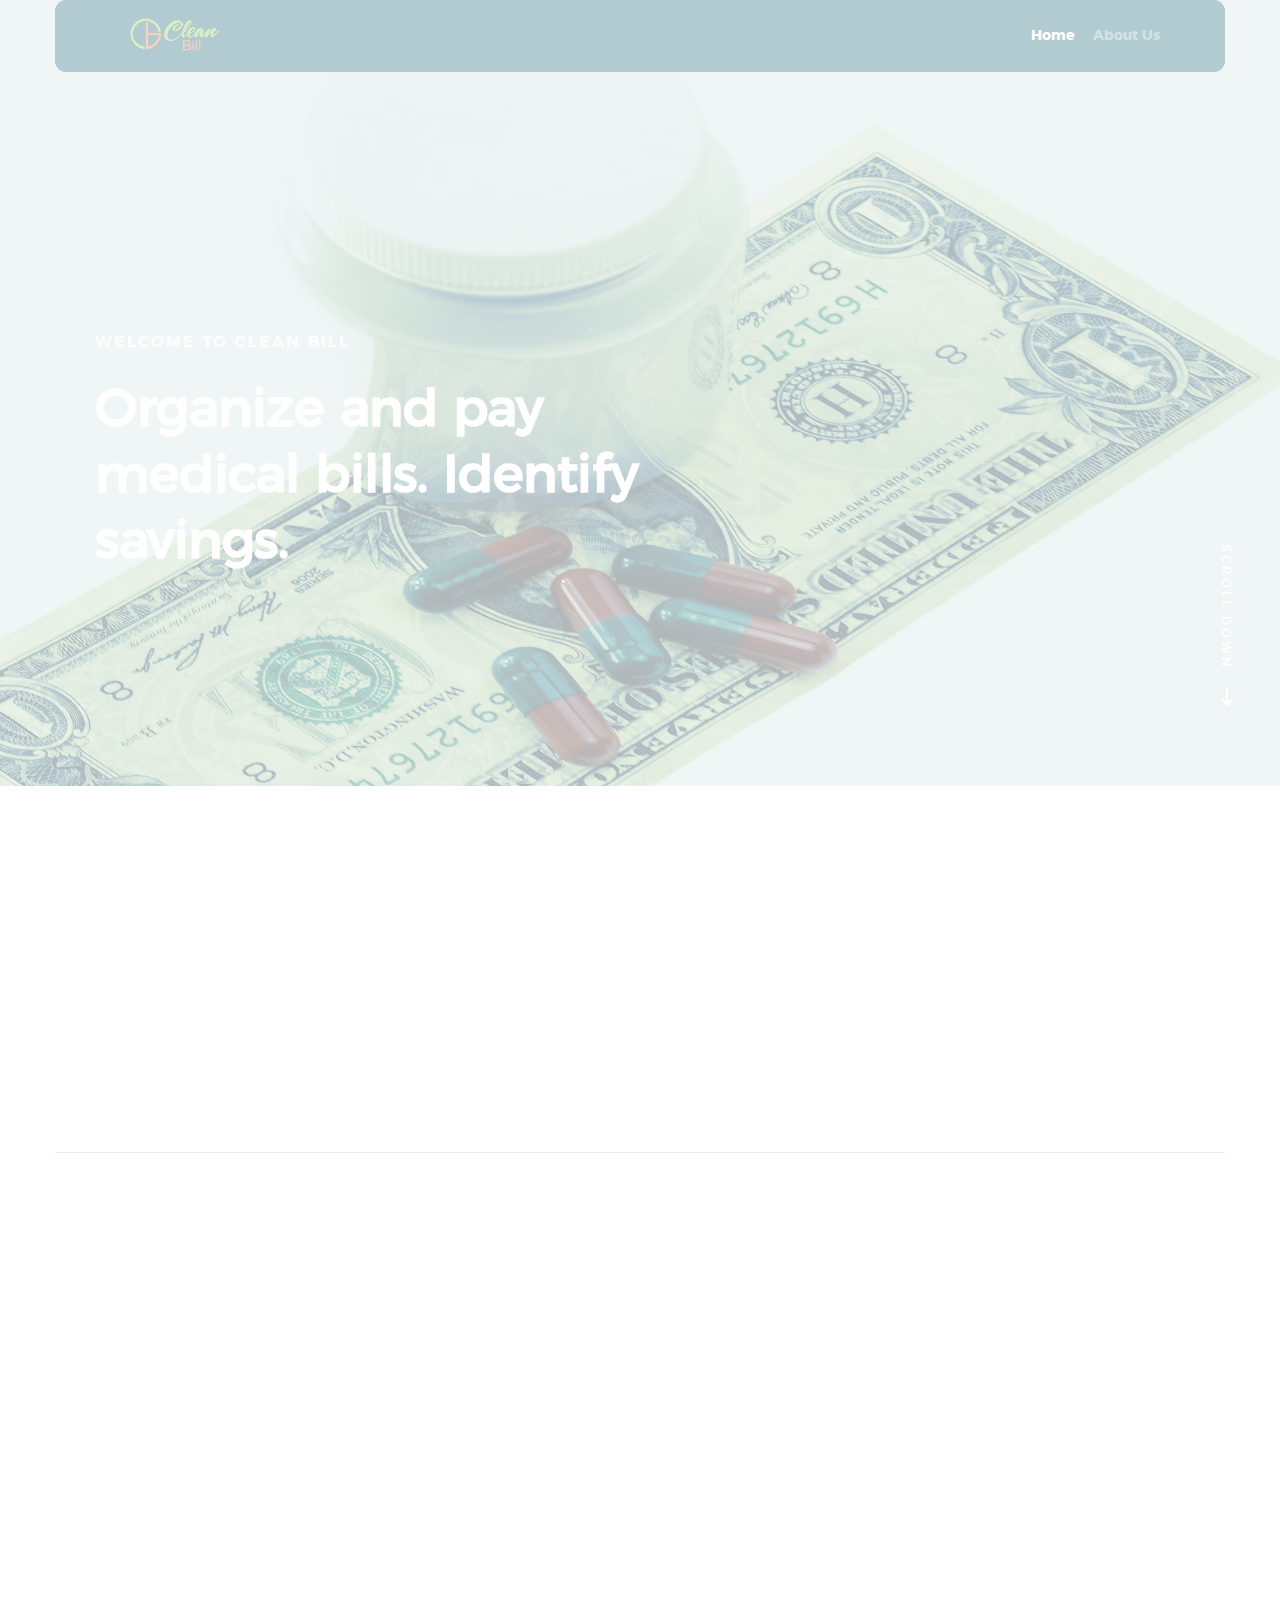
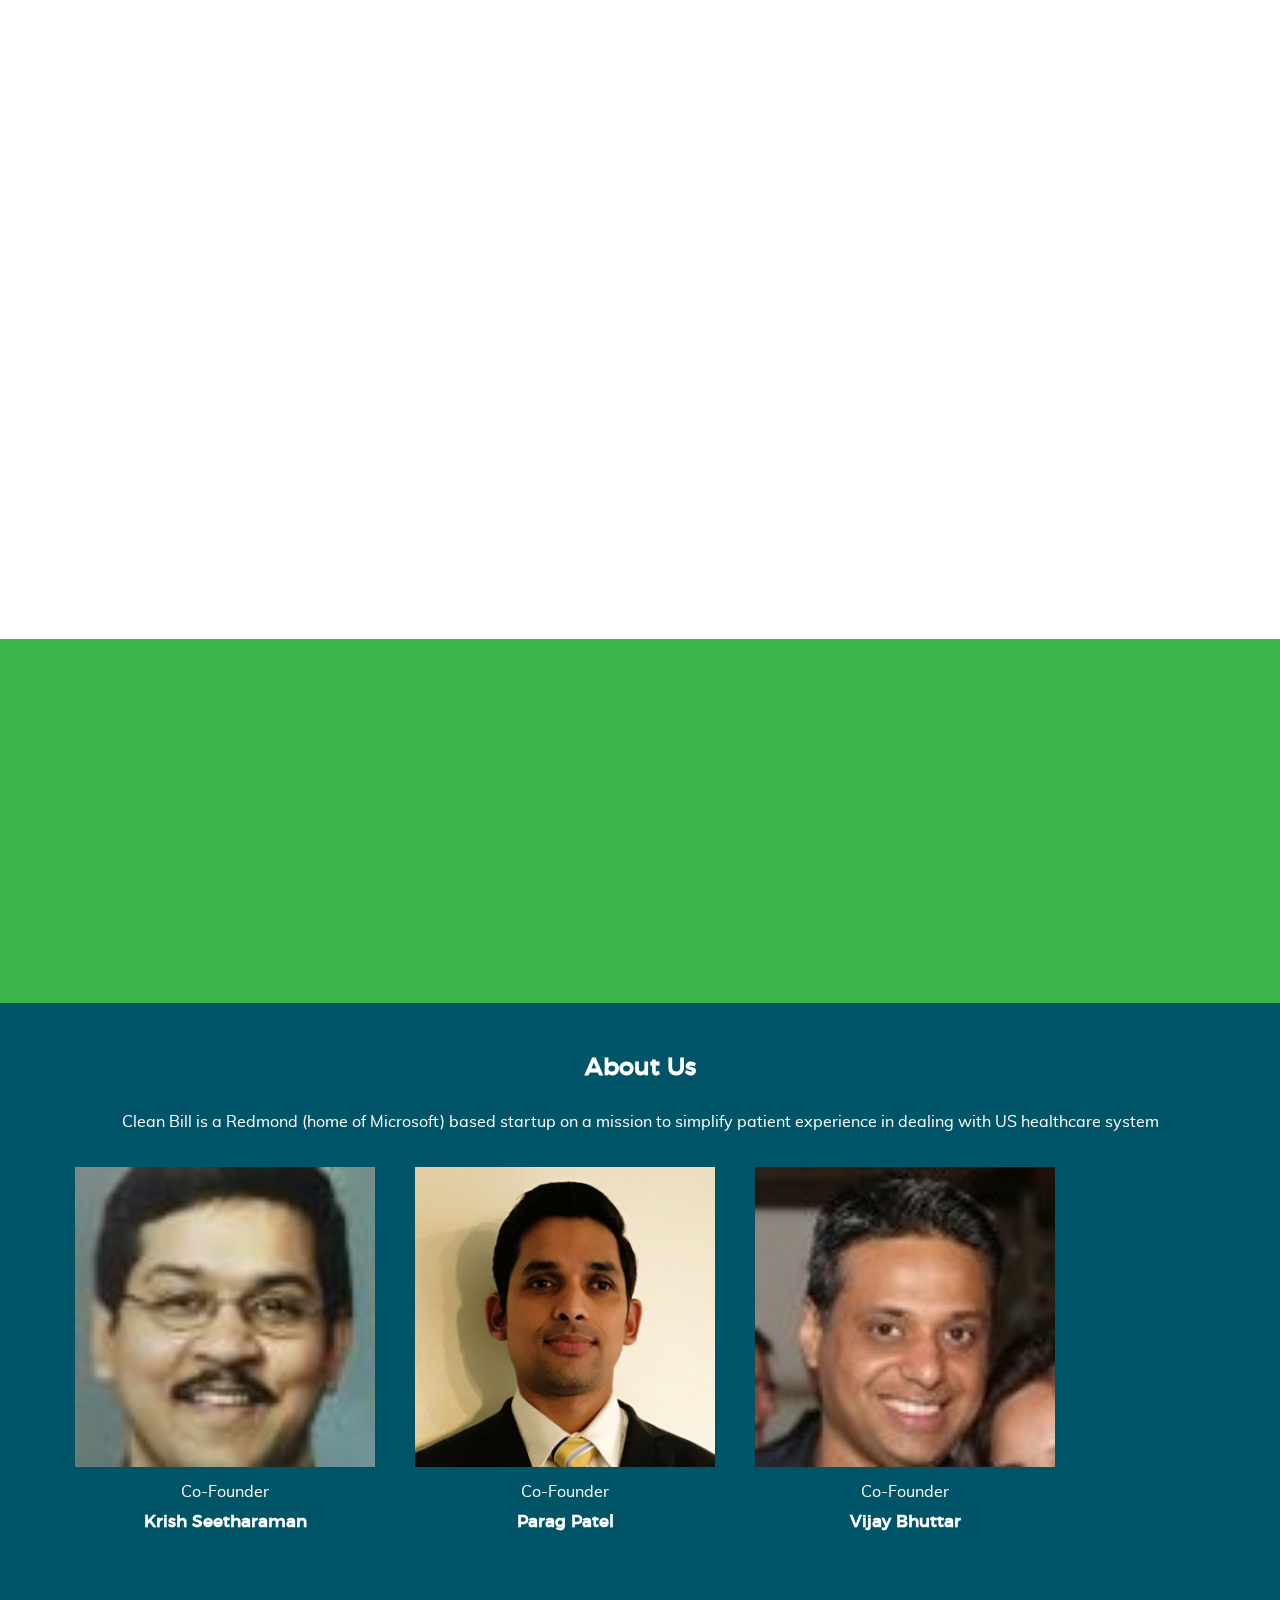
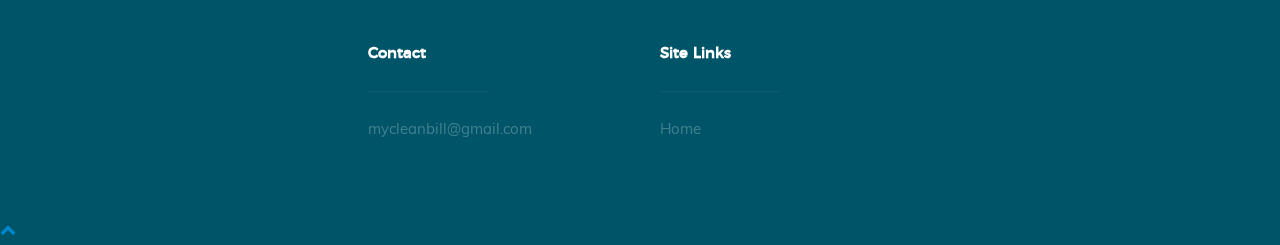
==== public/index.html @ bda6df8d "added images" ====
﻿<!DOCTYPE html>
<!--[if lt IE 9 ]><html class="no-js oldie" lang="en"> <![endif]-->
<!--[if IE 9 ]><html class="no-js oldie ie9" lang="en"> <![endif]-->
<!--[if (gte IE 9)|!(IE)]><!-->
<html class="no-js" lang="en">
<!--<![endif]-->

<head>
    <!-- Global site tag (gtag.js) - Google Analytics -->
    <script async src="https://www.googletagmanager.com/gtag/js?id=UA-142178126-1"></script>
    <script>
        window.dataLayer = window.dataLayer || [];
        function gtag() { dataLayer.push(arguments); }
        gtag('js', new Date());

        gtag('config', 'UA-142178126-1');
    </script>

    <!--- basic page needs
    ================================================== -->
    <meta charset="utf-8">
    <title>Clean Bill: Organize, pay and identify savings in your medical bills</title>
    <meta name="description" content="Clean Bill: Organize, pay and analyze your medical bills">
    <meta name="author" content="MyCleanBill">
    <meta name="image" content="images/cleanbill.png">
    <meta name="url" content="https://www.mycleanbill.com">
    <!-- mobile specific metas
    ================================================== -->
    <meta name="viewport" content="width=device-width, initial-scale=1">
    <!-- CSS
    ================================================== -->
    <link rel="stylesheet" href="css/base.css">
    <link rel="stylesheet" href="css/vendor.css">
    <link rel="stylesheet" href="css/main.css">
    <link rel="stylesheet" href="css/font-awesome/css/font-awesome.min.css">

      <!-- Libraries CSS Files -->
  <link href="lib/owlcarousel/assets/owl.carousel.min.css" rel="stylesheet">
  <link href="lib/owlcarousel/assets/owl.theme.default.min.css" rel="stylesheet">
  <link href="lib/font-awesome/css/font-awesome.min.css" rel="stylesheet">
  <link href="lib/animate/animate.min.css" rel="stylesheet">
  <link href="lib/modal-video/css/modal-video.min.css" rel="stylesheet">

    <!-- script
    ================================================== -->
    <script src="js/modernizr.js"></script>
    <script src="js/pace.min.js"></script>
    <!-- favicons
    ================================================== -->
    <link rel="shortcut icon" href="favicon.ico" type="image/x-icon">
    <link rel="icon" href="favicon.ico" type="image/x-icon">

</head>

<body id="top">

    <!-- header 
   ================================================== -->
   <header id="header" class="row">   

   		<div class="header-logo">
	        <a href="index.html">MyCleanBill</a>
	    </div>

	   	<nav id="header-nav-wrap">
			<ul class="header-main-nav">
				<li class="current"><a class="smoothscroll"  href="#home" title="home">Home</a></li>
                <li><a class="smoothscroll"  href="#team" title="aboutcleanbill">About Us</a></li>
				<!--<li><a class="smoothscroll"  href="#pricing" title="pricing">Pricing</a></li>-->
				<!--<li><a class="smoothscroll"  href="#testimonials" title="testimonials">Testimonials</a></li>-->
				<!-- <li><a class="smoothscroll"  href="#contact" title="Contactus">Contact Us</a></li> -->
			</ul>

<!--             <a href="https://forms.gle/dJyHMeqd5N38thSCA" title="submit" class="button button-primary cta">Submit Bill</a>
 -->		</nav>

		<a class="header-menu-toggle" href="#"><span>Menu</span></a>    	
   	
   </header> <!-- /header -->


   <!-- home
   ================================================== -->
   <section id="home" data-parallax="scroll" data-image-src="images/banner_image.jpg" data-natural-width=2000 data-natural-height=1000>

        <div class="overlay"></div>
        <div class="home-content">        

            <div class="row contents">                     
                <div class="home-content-left">

                    <h3 data-aos="fade-up">Welcome to Clean Bill</h3>

                    <h1 data-aos="fade-up">
                        Organize and pay medical bills. Identify<br>
                        savings. <br>
                    </h1>

                    <!--<div class="buttons" data-aos="fade-up">
                        <a href="#download" class="smoothscroll button stroke">
                            <span class="icon-circle-down" aria-hidden="true"></span>
                            Download App
                        </a>
                        <a href="http://player.vimeo.com/video/14592941?title=0&amp;byline=0&amp;portrait=0&amp;color=39b54a" data-lity class="button stroke">-->
                            <!--<span class="icon-play" aria-hidden="true"></span>
                            <!--Watch Video
                        </a>
                    </div>                                         
                -->

                </div>

                <div class="home-image-right">
                    <!--<img src="images/app-470@2x.png"
                        srcset="images/app-470@2x.png 1x, images/app-940@2x.png 2x"
                        data-aos="fade-up">
                        -->
                </div>
            </div>

        </div> <!-- end home-content -->

        <ul class="home-social-list">
     <!--        <li>
                <a href="https://www.facebook.com/golobuy/"><i class="fa fa-facebook-square"></i></a>
            </li>
            <li>
                <a href="https://www.linkedin.com/company/golobuy/about/"><i class="fa fa-linkedin-square"></i></a>
            </li> -->
            <!--<li>-->
                <!--<a href="#"><i class="fa fa-twitter"></i></a>-->
            <!--</li>-->
            <!--<li>-->
                <!--<a href="#"><i class="fa fa-instagram"></i></a>-->
            <!--</li>-->
            <!--<li>-->
                <!--<a href="#"><i class="fa fa-youtube-play"></i></a>-->
            <!--</li>-->
        </ul>
        <!-- end home-social-list -->

        <div class="home-scrolldown">
            <a href="#about" class="scroll-icon smoothscroll">
                <span>Scroll Down</span>
                <i class="icon-arrow-right" aria-hidden="true"></i>
            </a>
        </div>

    </section> <!-- end home -->  


    <!-- about
    ================================================== -->
    
    <section id="about">

        <div class="row about-intro">

            <div class="col-four">
                <h1 class="intro-header" data-aos="fade-up">Stay on top of your medical bills</h1>
            </div>
            <div class="col-eight">
                <p class="lead" data-aos="fade-up">
                    Clean Bill is an easy to use website to help you organize and pay bills. It also helps identify savings
                </p>
            </div>                       
            
        </div>

        <div class="row about-features">

            <div class="features-list block-1-3 block-m-1-2 block-mob-full group">

                <div class="bgrid feature" data-aos="fade-up">	

                    <span class="icon"><i class="icon-invoice"></i></span>            

                    <div class="service-content">	

                        <h3>Organize</h3>

                        <p>
                            Organize your medical bills so you don't have to remember when they are due. Plan your bill payments in advance. 
                        </p>
                        
                    </div> 	         	 

                </div> <!-- /bgrid -->

                <div class="bgrid feature" data-aos="fade-up">	

                        <span class="icon"><i class="icon-bank-note"></i></span>                          

                        <div class="service-content">
                            <h3>Pay </h3>
                            <p>
                                Pay your doctor, hospital and lab bills with the click of a button
                            </p>

                        </div>	                          

                </div> <!-- /bgrid -->

                <div class="bgrid feature" data-aos="fade-up">

                    <span class="icon"><i class="icon-dollar"></i></span>		            

                    <div class="service-content">
                        <h3>Save</h3>
                        <p>
                            Identify $$$ saving opportunities using our machine learning algorithms
                        </p>

                    </div> 	            	               

                </div> <!-- /bgrid -->

<!--                 <div class="bgrid feature" data-aos="fade-up">

                    <span class="icon"><i class="icon-file"></i></span>	              

                    <div class="service-content">
                        <h3>On time payment</h3>
                        <p>
                            Scan your bills and send it to us. We will help you pay your bills.
                        </p>

                    </div>                

                </div> 

                <div class="bgrid feature" data-aos="fade-up">

                    <span class="icon"><i class="icon-sliders"></i></span>	            

                    <div class="service-content">
                        <h3>On time payment</h3>
                        <p>
                            Scan your bills and send it to us. We will help you pay your bills.
                        </p>
                    </div>	       -->         

         <!--        </div> 

                <div class="bgrid feature" data-aos="fade-up">

                    <span class="icon"><i class="icon-gift"></i></span>	   	           

                    <div class="service-content">
                        <h3>On time payment</h3>
                        <p>
                            Scan your bills and send it to us. We will help you pay your bills.
                        </p>

                    </div>	               

                </div> --> 

            </div> <!-- end features-list -->

        </div> <!-- end about-features -->

        <div class="row about-how">
          
            <h1 class="intro-header" data-aos="fade-up">How Clean Bill Works?</h1>

            <div class="about-how-content" data-aos="fade-up">
                <div class="about-how-steps block-1-2 block-tab-full group">

                    <div class="bgrid step" data-item="1">
                        <h3>Sign Up</h3>
                        <p>
                            Sign up using our secured HIPAA compliant website
                        </p> 
                    </div>

                    <div class="bgrid step" data-item="2">
                        <h3>Upload bills</h3>
                        <p>
                            Upload bills on our website or scan and email bills using your smartphone  
                        </p> 
                    </div>               
               
                    <div class="bgrid step" data-item="3">
                        <h3>Pay bills</h3>
                        <p>
                            Get reminders and pay bills using our secured payment gateway
                        </p> 
                    </div>

                    <div class="bgrid step" data-item="4">
                        <h3>Analyze bills</h3>
                        <p>
                            Allow our machine learning algorithms to analyze your bills and identify $$$ savings  
                        </p> 
                    </div>  

                </div>           
           </div> <!-- end about-how-content -->

        </div> <!-- end about-how -->

        <div class="row about-bottom-image">

          <!-- <img src="images/app-screens-1200@2x.png"
                srcset="images/app-screens-600@2x.png 600w,
                        images/app-screens-1200@2x.png 1200w,
                        images/app-screens-2800@2x.png 2800w"
                sizes="(max-width: 2800px) 100vw, 2800px"
                alt="App Screenshots" data-aos="fade-up">
              -->
        </div>  <!-- end about-bottom-image -->       
        
    </section> <!-- end about -->
    

    <!-- download
    ================================================== -->
    <section id="download">

        <div class="row">
            <div class="col-full">
                <h1 class="intro-header"  data-aos="fade-up">Try It Today!</h1>

                <p class="lead" data-aos="fade-up">Contact us at mycleanbill@gmail.com to become an early adopter</p>
      <!--           <ul class="download-badges">
                    <li><a href="https://play.google.com/store/apps/details?id=com.golobuy.customerapp&hl=en" title="" class="badge-googleplay" data-aos="fade-up">Google Play Store</a></li>
                </ul> -->

            </div>
        </div>

    </section> <!-- end download -->    

    <section id="team" class="padd-section text-center fadeInUp">

        <div class="row">
          <div  style="color: white; padding-top: 50px;" class="section-title text-center">
    
            <h2 style="color: white">About Us</h2>
            <p class="separator">Clean Bill is a Redmond (home of Microsoft) based startup on a mission to simplify patient experience in dealing with US healthcare system</p>
    
          </div>
        </div>
    
        <div class="container">
          <div class="row">
    
            <div class="col-md-6 col-md-4 col-lg-3">
              <div class="team-block bottom">
                <img style="width:300px;" src="images/team/krish.jpeg" class="img-responsive" alt="img">
                <div class="team-content">
                  <!-- <ul class="list-unstyled">
                    <li><a href="#"><i class="fa fa-facebook"></i></a></li>
                    <li><a href="#"><i class="fa fa-twitter"></i></a></li>
                    <li><a href="#"><i class="fa fa-linkedin"></i></a></li>
                  </ul> -->
                  <span style="color: white">Co-Founder</span>
                  <h4  style="color: white">Krish Seetharaman</h4>
                </div>
              </div>
            </div>
    
           <div class="col-md-6 col-md-4 col-lg-3">
              <div class="team-block bottom">
                <img style="width:300px;"  src="images/team/parag.jpeg" class="img-responsive" alt="img">
                <div class="team-content">
                  <!-- <ul class="list-unstyled">
                    <li><a href="#"><i class="fa fa-facebook"></i></a></li>
                    <li><a href="#"><i class="fa fa-twitter"></i></a></li>
                    <li><a href="#"><i class="fa fa-linkedin"></i></a></li>
                  </ul> -->
                  <span  style="color: white">Co-Founder</span>
                  <h4  style="color: white">Parag Patel</h4>
                </div>
              </div>
            </div>
    
            <div class="col-md-6 col-md-4 col-lg-3">
              <div class="team-block bottom">
                <img  style="width:300px;" src="images/team/vijay.jpeg" class="img-responsive" alt="img">
                <div class="team-content">
                  <!-- <ul class="list-unstyled">
                    <li><a href="#"><i class="fa fa-facebook"></i></a></li>
                    <li><a href="#"><i class="fa fa-twitter"></i></a></li>
                    <li><a href="#"><i class="fa fa-linkedin"></i></a></li>
                  </ul> -->
                  <span  style="color: white">Co-Founder</span>
                  <h4  style="color: white">Vijay Bhuttar</h4>
                </div>
              </div>
            </div>  
          </div>
        </div>
      </section>

    <!-- footer
    ================================================== -->
    <footer>

        <div class="footer-main">
            <div class="row">  

                <div class="col-three md-1-3 tab-full footer-info">            

                    <!-- <div class="footer-logo"></div> -->
                    
                    <ul class="footer-social-list">
                <!--         <li>
                            <a href="https://www.facebook.com/golobuy/"><i class="fa fa-facebook-square"></i></a>
                        </li>
                        <li>
                            <a href="https://www.linkedin.com/company/golobuy/about/"><i class="fa fa-linkedin-square"></i></a>
                        </li> -->
                        <!--<li>-->
                            <!--<a href="#"><i class="fa fa-behance"></i></a>-->
                        <!--</li>-->
                        <!--<li>-->
                            <!--<a href="#"><i class="fa fa-dribbble"></i></a>-->
                        <!--</li>-->
                        <!--<li>-->
                            <!--<a href="#"><i class="fa fa-instagram"></i></a>-->
                        <!--</li>-->
                    </ul>
                    
                    
                </div> <!-- end footer-info -->

                <div class="col-three md-1-3 tab-1-2 mob-full footer-contact">

                    <h4>Contact</h4>

<!--                     <p>
                    15446 Bel Red Road Ste#450 <br>
                    Redmond WA 98052<br>
                    </p>
 -->
                    <p>
                    mycleanbill@gmail.com <br>
                    <!--Fax: (+63) 555 0100    -->
                    </p>                    

                </div> <!-- end footer-contact -->

                <div class="col-two md-1-3 tab-1-2 mob-full footer-site-links">

                    <h4>Site Links</h4>

                    <ul class="list-links">
                        <li><a href="index.html#home">Home</a></li>
 <!--                        <li><a href="index.html#about">About app</a></li>
                        <li><a href="index.html#download">Download</a></li> -->
                        <!--<li><a href="#">FAQ</a></li>-->
                        <!--<li><a href="#">Terms</a></li>-->
                        <!--<li><a href="https://app.termly.io/document/terms-and-conditions/97067fe7-caa4-4d41-8c0e-9d75428103f1">Privacy Policy</a></li>-->
                    </ul>

                </div> <!-- end footer-site-links -->
 <!-- end footer-site-links -->
<!--                 <div class="col-four md-1-2 tab-full footer-subscribe">

                    <h4>Disclaimer</h4>

                    <p>We are a start-up based in Redmond</p>

                    <div class="subscribe-form"> -->


                        <!--<li>-->
                            <!-- <a href="https://forms.gle/dJyHMeqd5N38thSCA"><i class="button button-primary">Contact us Form</i></a> -->
                        <!--</li>-->
                        <!--<form id="mc-form" class="group" novalidate="true">-->

                            <!--<input type="email" value="" name="EMAIL" class="email" id="mc-email" placeholder="Email Address" required=""> -->
                <!---->
                            <!--<input type="submit" name="subscribe" value="Submit">-->
                <!---->
                            <!--<label for="mc-email" class="subscribe-message"></label>-->
                <!---->
                        <!--</form>-->
<!-- 
                    </div>	      		
                            
                </div>  --><!-- end footer-subscribe -->         

            </div> <!-- /row -->
        </div> <!-- end footer-main -->


      <!--<div class="footer-bottom">-->

      	<!--<div class="row">-->

      		<!--<div class="col-twelve">-->
	      		<!--<div class="copyright">-->
		         	<!--<span>© Copyright Dazzle 2018.</span> -->
		         	<!--<span>Design by <a href="http://www.styleshout.com/">styleshout</a></span>		         	-->
		         <!--</div>-->

		         <!--<div id="go-top">-->
		            <!--<a class="smoothscroll" title="Back to Top" href="#top"><i class="icon-arrow-up"></i></a>-->
		         <!--</div>         -->
	      	<!--</div>-->

      	<!--</div> &lt;!&ndash; end footer-bottom &ndash;&gt;     	-->

      </div>

    </footer>

    <div id="preloader"> 
    	<div id="loader"></div>
    </div>  

    <a href="#" class="back-to-top"><i class="fa fa-chevron-up"></i></a>

  <!-- JavaScript Libraries -->
  <script src="lib/jquery/jquery-migrate.min.js"></script>
  <script src="lib/bootstrap/js/bootstrap.bundle.min.js"></script>
  <script src="lib/superfish/hoverIntent.js"></script>
  <script src="lib/superfish/superfish.min.js"></script>
  <script src="lib/easing/easing.min.js"></script>
  <script src="lib/modal-video/js/modal-video.js"></script>
  <script src="lib/owlcarousel/owl.carousel.min.js"></script>
  <script src="lib/wow/wow.min.js"></script>
  <!-- Contact Form JavaScript File -->
  <script src="contactform/contactform.js"></script>


    <!-- Java Script
    ================================================== -->
    <script src="js/jquery-2.1.3.min.js"></script>
    <script src="js/plugins.js"></script>
    <script src="js/main.js"></script>

</body>

</html>
---- public/css/base.css ----
/* =================================================================== 
 *
 *  Dazzle v1.0 Base Stylesheet
 *  04-27-2017
 *  ------------------------------------------------------------------
 *
 *  TOC:
 *  01. reset 
 *  02. basic/base setup styles
 *  03. grid
 *  04. block grids
 *  05. MISC
 *
 * =================================================================== */


/* ===================================================================
 *  01. reset  
 *  normalize.css v5.0.0 | MIT License | 
 *  github.com/necolas/normalize.css
 *
 * ------------------------------------------------------------------- */

html {
  font-family: sans-serif;
  line-height: 1.15;
  -ms-text-size-adjust: 100%;
  -webkit-text-size-adjust: 100%;
}

body {
  margin: 0;
}

article,
aside,
footer,
header,
nav,
section {
  display: block;
}

h1 {
  font-size: 2em;
  margin: 0.67em 0;
}

figcaption,
figure,
main {
  display: block;
}

figure {
  margin: 1em 40px;
}

hr {
  box-sizing: content-box;
  height: 0;
  overflow: visible;
}

pre {
  font-family: monospace, monospace;
  font-size: 1em;
}

a {
  background-color: transparent;
  -webkit-text-decoration-skip: objects;
}

a:active,
a:hover {
  outline-width: 0;
}

abbr[title] {
  border-bottom: none;
  text-decoration: underline;
  text-decoration: underline dotted;
}

b,
strong {
  font-weight: inherit;
}

b,
strong {
  font-weight: bolder;
}

code,
kbd,
samp {
  font-family: monospace, monospace;
  font-size: 1em;
}

dfn {
  font-style: italic;
}

mark {
  background-color: #ff0;
  color: #005468;
}

small {
  font-size: 80%;
}

sub,
sup {
  font-size: 75%;
  line-height: 0;
  position: relative;
  vertical-align: baseline;
}

sub {
  bottom: -0.25em;
}

sup {
  top: -0.5em;
}

audio,
video {
  display: inline-block;
}

audio:not([controls]) {
  display: none;
  height: 0;
}

img {
  border-style: none;
}

svg:not(:root) {
  overflow: hidden;
}

button,
input,
optgroup,
select,
textarea {
  font-family: sans-serif;
  font-size: 100%;
  line-height: 1.15;
  margin: 0;
}

button,
input {
  overflow: visible;
}

button,
select {
  text-transform: none;
}

button,
html [type="button"],
[type="reset"],
[type="submit"] {
  -webkit-appearance: button;
}

button::-moz-focus-inner,
[type="button"]::-moz-focus-inner,
[type="reset"]::-moz-focus-inner,
[type="submit"]::-moz-focus-inner {
  border-style: none;
  padding: 0;
}

button:-moz-focusring,
[type="button"]:-moz-focusring,
[type="reset"]:-moz-focusring,
[type="submit"]:-moz-focusring {
  outline: 1px dotted ButtonText;
}

fieldset {
  border: 1px solid #c0c0c0;
  margin: 0 2px;
  padding: 0.35em 0.625em 0.75em;
}

legend {
  box-sizing: border-box;
  color: inherit;
  display: table;
  max-width: 100%;
  padding: 0;
  white-space: normal;
}

progress {
  display: inline-block;
  vertical-align: baseline;
}

textarea {
  overflow: auto;
}

[type="checkbox"],
[type="radio"] {
  box-sizing: border-box;
  padding: 0;
}

[type="number"]::-webkit-inner-spin-button,
[type="number"]::-webkit-outer-spin-button {
  height: auto;
}

[type="search"] {
  -webkit-appearance: textfield;
  outline-offset: -2px;
}

[type="search"]::-webkit-search-cancel-button,
[type="search"]::-webkit-search-decoration {
  -webkit-appearance: none;
}

::-webkit-file-upload-button {
  -webkit-appearance: button;
  font: inherit;
}

details,
menu {
  display: block;
}

summary {
  display: list-item;
}

canvas {
  display: inline-block;
}

template {
  display: none;
}

[hidden] {
  display: none;
}


/* ===================================================================
 *  02. basic/base setup styles - (_basic.scss)
 *
 * ------------------------------------------------------------------- */

html {
  font-size: 62.5%;
  box-sizing: border-box;
}

*,
*::before,
*::after {
  box-sizing: inherit;
}

body {
  font-weight: normal;
  line-height: 1;
  text-rendering: optimizeLegibility;
  word-wrap: break-word;
  -webkit-overflow-scrolling: touch;
  -webkit-text-size-adjust: none;
}

body,
input,
button {
  -moz-osx-font-smoothing: grayscale;
  -webkit-font-smoothing: antialiased;
}


/* ------------------------------------------------------------------- 
 * Media - (_basic.scss)
 * ------------------------------------------------------------------- */

img,
video {
  max-width: 100%;
  height: auto;
}


/* ------------------------------------------------------------------- 
 * Typography resets - (_basic.scss)
 * ------------------------------------------------------------------- */

div, dl, dt, dd, ul, ol, li, h1, h2, h3, h4, h5, h6, pre, form, p, blockquote, th, td {
  margin: 0;
  padding: 0;
}

h1, h2, h3, h4, h5, h6 {
  -webkit-font-variant-ligatures: common-ligatures;
  -moz-font-variant-ligatures: common-ligatures;
  font-variant-ligatures: common-ligatures;
  text-rendering: optimizeLegibility;
}

em,
i {
  font-style: italic;
  line-height: inherit;
}

strong,
b {
  font-weight: bold;
  line-height: inherit;
}

small {
  font-size: 60%;
  line-height: inherit;
}

ol,
ul {
  list-style: none;
}

li {
  display: block;
}


/* ------------------------------------------------------------------- 
 * links - (_basic.scss)
 * ------------------------------------------------------------------- */

a {
  text-decoration: none;
  line-height: inherit;
}

a img {
  border: none;
}


/* ------------------------------------------------------------------- 
 * inputs - (_basic.scss)
 * ------------------------------------------------------------------- */

fieldset {
  margin: 0;
  padding: 0;
}

input[type="email"],
input[type="number"],
input[type="search"],
input[type="text"],
input[type="tel"],
input[type="url"],
input[type="password"],
textarea {
  -webkit-appearance: none;
  -moz-appearance: none;
  -ms-appearance: none;
  -o-appearance: none;
  appearance: none;
}


/* ===================================================================
 *  03. grid - (_grid.scss)
 *
 * ------------------------------------------------------------------- */

.row {
  width: 94%;
  max-width: 1170px;
  margin: 0 auto;
}

.row:after {
  content: "";
  display: table;
  clear: both;
}

.row .row {
  width: auto;
  max-width: none;
  margin-left: -20px;
  margin-right: -20px;
}

[class*="col-"],
.bgrid {
  float: left;
}

[class*="col-"]+[class*="col-"].end {
  float: right;
}

[class*="col-"] {
  padding: 0 20px;
}

.col-one {
  width: 8.33333%;
}

.col-two,
.col-1-6 {
  width: 16.66667%;
}

.col-three,
.col-1-4 {
  width: 25%;
}

.col-four,
.col-1-3 {
  width: 33.33333%;
}

.col-five {
  width: 41.66667%;
}

.col-six,
.col-1-2 {
  width: 50%;
}

.col-seven {
  width: 58.33333%;
}

.col-eight,
.col-2-3 {
  width: 66.66667%;
}

.col-nine,
.col-3-4 {
  width: 75%;
}

.col-ten,
.col-5-6 {
  width: 83.33333%;
}

.col-eleven {
  width: 91.66667%;
}

.col-twelve,
.col-full {
  width: 100%;
}


/* ------------------------------------------------------------------- 
 * medium size devices - (_grid.scss)
 * ------------------------------------------------------------------- */

@media only screen and (max-width: 1024px) {
  .row .row {
    margin-left: -18px;
    margin-right: -18px;
  }
  [class*="col-"] {
    padding: 0 18px;
  }
  .md-two,
  .md-1-6 {
    width: 16.66667%;
  }
  .md-one {
    width: 8.33333%;
  }
  .md-three,
  .md-1-4 {
    width: 25%;
  }
  .md-four,
  .md-1-3 {
    width: 33.33333%;
  }
  .md-five {
    width: 41.66667%;
  }
  .md-six,
  .md-1-2 {
    width: 50%;
  }
  .md-seven {
    width: 58.33333%;
  }
  .md-eight,
  .md-2-3 {
    width: 66.66667%;
  }
  .md-nine,
  .md-3-4 {
    width: 75%;
  }
  .md-ten,
  .md-5-6 {
    width: 83.33333%;
  }
  .md-eleven {
    width: 91.66667%;
  }
  .md-twelve,
  .md-full {
    width: 100%;
  }
}


/* ------------------------------------------------------------------- 
 * tablets - (_grid.scss)
 * ------------------------------------------------------------------- */

@media only screen and (max-width: 768px) {
  .row {
    width: auto;
    padding-left: 30px;
    padding-right: 30px;
  }
  .row .row {
    padding-left: 0;
    padding-right: 0;
    margin-left: -15px;
    margin-right: -15px;
  }
  [class*="col-"] {
    padding: 0 15px;
  }
  .tab-1-4 {
    width: 25%;
  }
  .tab-1-3 {
    width: 33.33333%;
  }
  .tab-1-2 {
    width: 50%;
  }
  .tab-2-3 {
    width: 66.66667%;
  }
  .tab-3-4 {
    width: 75%;
  }
  .tab-full {
    width: 100%;
  }
}


/* ------------------------------------------------------------------- 
 *  mobile devices - (_grid.scss)
 * ------------------------------------------------------------------- */

@media only screen and (max-width: 600px) {
  .row {
    padding-left: 25px;
    padding-right: 25px;
  }
  .row .row {
    margin-left: -10px;
    margin-right: -10px;
  }
  [class*="col-"] {
    padding: 0 10px;
  }
  .mob-1-4 {
    width: 25%;
  }
  .mob-1-3 {
    width: 33.33333%;
  }
  .mob-1-2 {
    width: 50%;
  }
  .mob-2-3 {
    width: 66.66667%;
  }
  .mob-3-4 {
    width: 75%;
  }
  .mob-full {
    width: 100%;
  }
}


/* ------------------------------------------------------------------- 
 * small mobile devices - (_grid.scss)
 * ------------------------------------------------------------------- */

@media only screen and (max-width: 400px) {
  .row .row {
    padding-left: 0;
    padding-right: 0;
    margin-left: 0;
    margin-right: 0;
  }
  [class*="col-"] {
    width: 100% !important;
    float: none !important;
    clear: both !important;
    margin-left: 0;
    margin-right: 0;
    padding: 0;
  }
  [class*="col-"]+[class*="col-"].end {
    float: none;
  }
}


/* ===================================================================
 *  04. block grids - (_grid.scss)
 *
 * ------------------------------------------------------------------- */

[class*="block-"]:after {
  content: "";
  display: table;
  clear: both;
}

.block-1-6 .bgrid {
  width: 16.66667%;
}

.block-1-5 .bgrid {
  width: 20%;
}

.block-1-4 .bgrid {
  width: 25%;
}

.block-1-3 .bgrid {
  width: 33.33333%;
}

.block-1-2 .bgrid {
  width: 50%;
}


/**
 * Clearing for block grid columns. Allow columns with 
 * different heights to align properly.
 */

.block-1-6 .bgrid:nth-child(6n+1),
.block-1-5 .bgrid:nth-child(5n+1),
.block-1-4 .bgrid:nth-child(4n+1),
.block-1-3 .bgrid:nth-child(3n+1),
.block-1-2 .bgrid:nth-child(2n+1) {
  clear: both;
}


/* ------------------------------------------------------------------- 
 * medium size devices - (_grid.scss)
 * ------------------------------------------------------------------- */

@media only screen and (max-width: 1024px) {
  .block-m-1-6 .bgrid {
    width: 16.66667%;
  }
  .block-m-1-5 .bgrid {
    width: 20%;
  }
  .block-m-1-4 .bgrid {
    width: 25%;
  }
  .block-m-1-3 .bgrid {
    width: 33.33333%;
  }
  .block-m-1-2 .bgrid {
    width: 50%;
  }
  .block-m-full .bgrid {
    width: 100%;
    clear: both;
  }
  [class*="block-m-"] .bgrid:nth-child(n) {
    clear: none;
  }
  .block-m-1-6 .bgrid:nth-child(6n+1),
  .block-m-1-5 .bgrid:nth-child(5n+1),
  .block-m-1-4 .bgrid:nth-child(4n+1),
  .block-m-1-3 .bgrid:nth-child(3n+1),
  .block-m-1-2 .bgrid:nth-child(2n+1) {
    clear: both;
  }
}


/* ------------------------------------------------------------------- 
 * tablets - (_grid.scss)
 * ------------------------------------------------------------------- */

@media only screen and (max-width: 768px) {
  .block-tab-1-6 .bgrid {
    width: 16.66667%;
  }
  .block-tab-1-5 .bgrid {
    width: 20%;
  }
  .block-tab-1-4 .bgrid {
    width: 25%;
  }
  .block-tab-1-3 .bgrid {
    width: 33.33333%;
  }
  .block-tab-1-2 .bgrid {
    width: 50%;
  }
  .block-tab-full .bgrid {
    width: 100%;
    clear: both;
  }
  [class*="block-tab-"] .bgrid:nth-child(n) {
    clear: none;
  }
  .block-tab-1-6 .bgrid:nth-child(6n+1),
  .block-tab-1-6 .bgrid:nth-child(5n+1),
  .block-tab-1-4 .bgrid:nth-child(4n+1),
  .block-tab-1-3 .bgrid:nth-child(3n+1),
  .block-tab-1-2 .bgrid:nth-child(2n+1) {
    clear: both;
  }
}


/* ------------------------------------------------------------------- 
 * mobile devices - (_grid.scss)
 * ------------------------------------------------------------------- */

@media only screen and (max-width: 600px) {
  .block-mob-1-6 .bgrid {
    width: 16.66667%;
  }
  .block-mob-1-5 .bgrid {
    width: 20%;
  }
  .block-mob-1-4 .bgrid {
    width: 25%;
  }
  .block-mob-1-3 .bgrid {
    width: 33.33333%;
  }
  .block-mob-1-2 .bgrid {
    width: 50%;
  }
  .block-mob-full .bgrid {
    width: 100%;
    clear: both;
  }
  [class*="block-mob-"] .bgrid:nth-child(n) {
    clear: none;
  }
  .block-mob-1-6 .bgrid:nth-child(6n+1),
  .block-mob-1-5 .bgrid:nth-child(5n+1),
  .block-mob-1-4 .bgrid:nth-child(4n+1),
  .block-mob-1-3 .bgrid:nth-child(3n+1),
  .block-mob-1-2 .bgrid:nth-child(2n+1) {
    clear: both;
  }
}


/* ------------------------------------------------------------------- 
 * stack on small mobile devices - (_grid.scss)
 * ------------------------------------------------------------------- */

@media only screen and (max-width: 400px) {
  .stack .bgrid {
    width: 100% !important;
    float: none !important;
    clear: both !important;
    margin-left: 0;
    margin-right: 0;
  }
}


/* ===================================================================
 *  05. MISC  - (_grid.scss)
 *
 * ------------------------------------------------------------------- */

.group:after {
  content: "";
  display: table;
  clear: both;
}


/* Misc Helper Styles */

.is-hidden {
  display: none;
}

.is-invisible {
  visibility: hidden;
}

.antialiased {
  -webkit-font-smoothing: antialiased;
  -moz-osx-font-smoothing: grayscale;
}

.overflow-hidden {
  overflow: hidden;
}

.remove-bottom {
  margin-bottom: 0;
}

.half-bottom {
  margin-bottom: 1.5rem !important;
}

.add-bottom {
  margin-bottom: 3rem !important;
}

.no-border {
  border: none;
}

.full-width {
  width: 100%;
}

.text-center {
  text-align: center;
}

.text-left {
  text-align: left;
}

.text-right {
  text-align: right;
}

.pull-left {
  float: left;
}

.pull-right {
  float: right;
}

.align-center {
  margin-left: auto;
  margin-right: auto;
  text-align: center;
}


/*# sourceMappingURL=base.css.map */
---- public/css/vendor.css ----
/* =================================================================== 
 *
 *  Dazzle v1.0 Vendor/Third Party CSS 
 *  04-27-2017
 *  ------------------------------------------------------------------
 *
 *  TOC:
 *  01. animate on scroll
 *  02. owl carousel
 *  03. lity
 *
 * =================================================================== */


/*! 
 *  01. animate on scroll 
 *  https://michalsnik.github.io/aos/
 *
 */

[data-aos][data-aos][data-aos-duration='50'],
body[data-aos-duration='50'] [data-aos] {
  transition-duration: 50ms;
}

[data-aos][data-aos][data-aos-delay='50'],
body[data-aos-delay='50'] [data-aos] {
  transition-delay: 0;
}

[data-aos][data-aos][data-aos-delay='50'].aos-animate,
body[data-aos-delay='50'] [data-aos].aos-animate {
  transition-delay: 50ms;
}

[data-aos][data-aos][data-aos-duration='100'],
body[data-aos-duration='100'] [data-aos] {
  transition-duration: .1s;
}

[data-aos][data-aos][data-aos-delay='100'],
body[data-aos-delay='100'] [data-aos] {
  transition-delay: 0;
}

[data-aos][data-aos][data-aos-delay='100'].aos-animate,
body[data-aos-delay='100'] [data-aos].aos-animate {
  transition-delay: .1s;
}

[data-aos][data-aos][data-aos-duration='150'],
body[data-aos-duration='150'] [data-aos] {
  transition-duration: .15s;
}

[data-aos][data-aos][data-aos-delay='150'],
body[data-aos-delay='150'] [data-aos] {
  transition-delay: 0;
}

[data-aos][data-aos][data-aos-delay='150'].aos-animate,
body[data-aos-delay='150'] [data-aos].aos-animate {
  transition-delay: .15s;
}

[data-aos][data-aos][data-aos-duration='200'],
body[data-aos-duration='200'] [data-aos] {
  transition-duration: .2s;
}

[data-aos][data-aos][data-aos-delay='200'],
body[data-aos-delay='200'] [data-aos] {
  transition-delay: 0;
}

[data-aos][data-aos][data-aos-delay='200'].aos-animate,
body[data-aos-delay='200'] [data-aos].aos-animate {
  transition-delay: .2s;
}

[data-aos][data-aos][data-aos-duration='250'],
body[data-aos-duration='250'] [data-aos] {
  transition-duration: .25s;
}

[data-aos][data-aos][data-aos-delay='250'],
body[data-aos-delay='250'] [data-aos] {
  transition-delay: 0;
}

[data-aos][data-aos][data-aos-delay='250'].aos-animate,
body[data-aos-delay='250'] [data-aos].aos-animate {
  transition-delay: .25s;
}

[data-aos][data-aos][data-aos-duration='300'],
body[data-aos-duration='300'] [data-aos] {
  transition-duration: .3s;
}

[data-aos][data-aos][data-aos-delay='300'],
body[data-aos-delay='300'] [data-aos] {
  transition-delay: 0;
}

[data-aos][data-aos][data-aos-delay='300'].aos-animate,
body[data-aos-delay='300'] [data-aos].aos-animate {
  transition-delay: .3s;
}

[data-aos][data-aos][data-aos-duration='350'],
body[data-aos-duration='350'] [data-aos] {
  transition-duration: .35s;
}

[data-aos][data-aos][data-aos-delay='350'],
body[data-aos-delay='350'] [data-aos] {
  transition-delay: 0;
}

[data-aos][data-aos][data-aos-delay='350'].aos-animate,
body[data-aos-delay='350'] [data-aos].aos-animate {
  transition-delay: .35s;
}

[data-aos][data-aos][data-aos-duration='400'],
body[data-aos-duration='400'] [data-aos] {
  transition-duration: .4s;
}

[data-aos][data-aos][data-aos-delay='400'],
body[data-aos-delay='400'] [data-aos] {
  transition-delay: 0;
}

[data-aos][data-aos][data-aos-delay='400'].aos-animate,
body[data-aos-delay='400'] [data-aos].aos-animate {
  transition-delay: .4s;
}

[data-aos][data-aos][data-aos-duration='450'],
body[data-aos-duration='450'] [data-aos] {
  transition-duration: .45s;
}

[data-aos][data-aos][data-aos-delay='450'],
body[data-aos-delay='450'] [data-aos] {
  transition-delay: 0;
}

[data-aos][data-aos][data-aos-delay='450'].aos-animate,
body[data-aos-delay='450'] [data-aos].aos-animate {
  transition-delay: .45s;
}

[data-aos][data-aos][data-aos-duration='500'],
body[data-aos-duration='500'] [data-aos] {
  transition-duration: .5s;
}

[data-aos][data-aos][data-aos-delay='500'],
body[data-aos-delay='500'] [data-aos] {
  transition-delay: 0;
}

[data-aos][data-aos][data-aos-delay='500'].aos-animate,
body[data-aos-delay='500'] [data-aos].aos-animate {
  transition-delay: .5s;
}

[data-aos][data-aos][data-aos-duration='550'],
body[data-aos-duration='550'] [data-aos] {
  transition-duration: .55s;
}

[data-aos][data-aos][data-aos-delay='550'],
body[data-aos-delay='550'] [data-aos] {
  transition-delay: 0;
}

[data-aos][data-aos][data-aos-delay='550'].aos-animate,
body[data-aos-delay='550'] [data-aos].aos-animate {
  transition-delay: .55s;
}

[data-aos][data-aos][data-aos-duration='600'],
body[data-aos-duration='600'] [data-aos] {
  transition-duration: .6s;
}

[data-aos][data-aos][data-aos-delay='600'],
body[data-aos-delay='600'] [data-aos] {
  transition-delay: 0;
}

[data-aos][data-aos][data-aos-delay='600'].aos-animate,
body[data-aos-delay='600'] [data-aos].aos-animate {
  transition-delay: .6s;
}

[data-aos][data-aos][data-aos-duration='650'],
body[data-aos-duration='650'] [data-aos] {
  transition-duration: .65s;
}

[data-aos][data-aos][data-aos-delay='650'],
body[data-aos-delay='650'] [data-aos] {
  transition-delay: 0;
}

[data-aos][data-aos][data-aos-delay='650'].aos-animate,
body[data-aos-delay='650'] [data-aos].aos-animate {
  transition-delay: .65s;
}

[data-aos][data-aos][data-aos-duration='700'],
body[data-aos-duration='700'] [data-aos] {
  transition-duration: .7s;
}

[data-aos][data-aos][data-aos-delay='700'],
body[data-aos-delay='700'] [data-aos] {
  transition-delay: 0;
}

[data-aos][data-aos][data-aos-delay='700'].aos-animate,
body[data-aos-delay='700'] [data-aos].aos-animate {
  transition-delay: .7s;
}

[data-aos][data-aos][data-aos-duration='750'],
body[data-aos-duration='750'] [data-aos] {
  transition-duration: .75s;
}

[data-aos][data-aos][data-aos-delay='750'],
body[data-aos-delay='750'] [data-aos] {
  transition-delay: 0;
}

[data-aos][data-aos][data-aos-delay='750'].aos-animate,
body[data-aos-delay='750'] [data-aos].aos-animate {
  transition-delay: .75s;
}

[data-aos][data-aos][data-aos-duration='800'],
body[data-aos-duration='800'] [data-aos] {
  transition-duration: .8s;
}

[data-aos][data-aos][data-aos-delay='800'],
body[data-aos-delay='800'] [data-aos] {
  transition-delay: 0;
}

[data-aos][data-aos][data-aos-delay='800'].aos-animate,
body[data-aos-delay='800'] [data-aos].aos-animate {
  transition-delay: .8s;
}

[data-aos][data-aos][data-aos-duration='850'],
body[data-aos-duration='850'] [data-aos] {
  transition-duration: .85s;
}

[data-aos][data-aos][data-aos-delay='850'],
body[data-aos-delay='850'] [data-aos] {
  transition-delay: 0;
}

[data-aos][data-aos][data-aos-delay='850'].aos-animate,
body[data-aos-delay='850'] [data-aos].aos-animate {
  transition-delay: .85s;
}

[data-aos][data-aos][data-aos-duration='900'],
body[data-aos-duration='900'] [data-aos] {
  transition-duration: .9s;
}

[data-aos][data-aos][data-aos-delay='900'],
body[data-aos-delay='900'] [data-aos] {
  transition-delay: 0;
}

[data-aos][data-aos][data-aos-delay='900'].aos-animate,
body[data-aos-delay='900'] [data-aos].aos-animate {
  transition-delay: .9s;
}

[data-aos][data-aos][data-aos-duration='950'],
body[data-aos-duration='950'] [data-aos] {
  transition-duration: .95s;
}

[data-aos][data-aos][data-aos-delay='950'],
body[data-aos-delay='950'] [data-aos] {
  transition-delay: 0;
}

[data-aos][data-aos][data-aos-delay='950'].aos-animate,
body[data-aos-delay='950'] [data-aos].aos-animate {
  transition-delay: .95s;
}

[data-aos][data-aos][data-aos-duration='1000'],
body[data-aos-duration='1000'] [data-aos] {
  transition-duration: 1s;
}

[data-aos][data-aos][data-aos-delay='1000'],
body[data-aos-delay='1000'] [data-aos] {
  transition-delay: 0;
}

[data-aos][data-aos][data-aos-delay='1000'].aos-animate,
body[data-aos-delay='1000'] [data-aos].aos-animate {
  transition-delay: 1s;
}

[data-aos][data-aos][data-aos-duration='1050'],
body[data-aos-duration='1050'] [data-aos] {
  transition-duration: 1.05s;
}

[data-aos][data-aos][data-aos-delay='1050'],
body[data-aos-delay='1050'] [data-aos] {
  transition-delay: 0;
}

[data-aos][data-aos][data-aos-delay='1050'].aos-animate,
body[data-aos-delay='1050'] [data-aos].aos-animate {
  transition-delay: 1.05s;
}

[data-aos][data-aos][data-aos-duration='1100'],
body[data-aos-duration='1100'] [data-aos] {
  transition-duration: 1.1s;
}

[data-aos][data-aos][data-aos-delay='1100'],
body[data-aos-delay='1100'] [data-aos] {
  transition-delay: 0;
}

[data-aos][data-aos][data-aos-delay='1100'].aos-animate,
body[data-aos-delay='1100'] [data-aos].aos-animate {
  transition-delay: 1.1s;
}

[data-aos][data-aos][data-aos-duration='1150'],
body[data-aos-duration='1150'] [data-aos] {
  transition-duration: 1.15s;
}

[data-aos][data-aos][data-aos-delay='1150'],
body[data-aos-delay='1150'] [data-aos] {
  transition-delay: 0;
}

[data-aos][data-aos][data-aos-delay='1150'].aos-animate,
body[data-aos-delay='1150'] [data-aos].aos-animate {
  transition-delay: 1.15s;
}

[data-aos][data-aos][data-aos-duration='1200'],
body[data-aos-duration='1200'] [data-aos] {
  transition-duration: 1.2s;
}

[data-aos][data-aos][data-aos-delay='1200'],
body[data-aos-delay='1200'] [data-aos] {
  transition-delay: 0;
}

[data-aos][data-aos][data-aos-delay='1200'].aos-animate,
body[data-aos-delay='1200'] [data-aos].aos-animate {
  transition-delay: 1.2s;
}

[data-aos][data-aos][data-aos-duration='1250'],
body[data-aos-duration='1250'] [data-aos] {
  transition-duration: 1.25s;
}

[data-aos][data-aos][data-aos-delay='1250'],
body[data-aos-delay='1250'] [data-aos] {
  transition-delay: 0;
}

[data-aos][data-aos][data-aos-delay='1250'].aos-animate,
body[data-aos-delay='1250'] [data-aos].aos-animate {
  transition-delay: 1.25s;
}

[data-aos][data-aos][data-aos-duration='1300'],
body[data-aos-duration='1300'] [data-aos] {
  transition-duration: 1.3s;
}

[data-aos][data-aos][data-aos-delay='1300'],
body[data-aos-delay='1300'] [data-aos] {
  transition-delay: 0;
}

[data-aos][data-aos][data-aos-delay='1300'].aos-animate,
body[data-aos-delay='1300'] [data-aos].aos-animate {
  transition-delay: 1.3s;
}

[data-aos][data-aos][data-aos-duration='1350'],
body[data-aos-duration='1350'] [data-aos] {
  transition-duration: 1.35s;
}

[data-aos][data-aos][data-aos-delay='1350'],
body[data-aos-delay='1350'] [data-aos] {
  transition-delay: 0;
}

[data-aos][data-aos][data-aos-delay='1350'].aos-animate,
body[data-aos-delay='1350'] [data-aos].aos-animate {
  transition-delay: 1.35s;
}

[data-aos][data-aos][data-aos-duration='1400'],
body[data-aos-duration='1400'] [data-aos] {
  transition-duration: 1.4s;
}

[data-aos][data-aos][data-aos-delay='1400'],
body[data-aos-delay='1400'] [data-aos] {
  transition-delay: 0;
}

[data-aos][data-aos][data-aos-delay='1400'].aos-animate,
body[data-aos-delay='1400'] [data-aos].aos-animate {
  transition-delay: 1.4s;
}

[data-aos][data-aos][data-aos-duration='1450'],
body[data-aos-duration='1450'] [data-aos] {
  transition-duration: 1.45s;
}

[data-aos][data-aos][data-aos-delay='1450'],
body[data-aos-delay='1450'] [data-aos] {
  transition-delay: 0;
}

[data-aos][data-aos][data-aos-delay='1450'].aos-animate,
body[data-aos-delay='1450'] [data-aos].aos-animate {
  transition-delay: 1.45s;
}

[data-aos][data-aos][data-aos-duration='1500'],
body[data-aos-duration='1500'] [data-aos] {
  transition-duration: 1.5s;
}

[data-aos][data-aos][data-aos-delay='1500'],
body[data-aos-delay='1500'] [data-aos] {
  transition-delay: 0;
}

[data-aos][data-aos][data-aos-delay='1500'].aos-animate,
body[data-aos-delay='1500'] [data-aos].aos-animate {
  transition-delay: 1.5s;
}

[data-aos][data-aos][data-aos-duration='1550'],
body[data-aos-duration='1550'] [data-aos] {
  transition-duration: 1.55s;
}

[data-aos][data-aos][data-aos-delay='1550'],
body[data-aos-delay='1550'] [data-aos] {
  transition-delay: 0;
}

[data-aos][data-aos][data-aos-delay='1550'].aos-animate,
body[data-aos-delay='1550'] [data-aos].aos-animate {
  transition-delay: 1.55s;
}

[data-aos][data-aos][data-aos-duration='1600'],
body[data-aos-duration='1600'] [data-aos] {
  transition-duration: 1.6s;
}

[data-aos][data-aos][data-aos-delay='1600'],
body[data-aos-delay='1600'] [data-aos] {
  transition-delay: 0;
}

[data-aos][data-aos][data-aos-delay='1600'].aos-animate,
body[data-aos-delay='1600'] [data-aos].aos-animate {
  transition-delay: 1.6s;
}

[data-aos][data-aos][data-aos-duration='1650'],
body[data-aos-duration='1650'] [data-aos] {
  transition-duration: 1.65s;
}

[data-aos][data-aos][data-aos-delay='1650'],
body[data-aos-delay='1650'] [data-aos] {
  transition-delay: 0;
}

[data-aos][data-aos][data-aos-delay='1650'].aos-animate,
body[data-aos-delay='1650'] [data-aos].aos-animate {
  transition-delay: 1.65s;
}

[data-aos][data-aos][data-aos-duration='1700'],
body[data-aos-duration='1700'] [data-aos] {
  transition-duration: 1.7s;
}

[data-aos][data-aos][data-aos-delay='1700'],
body[data-aos-delay='1700'] [data-aos] {
  transition-delay: 0;
}

[data-aos][data-aos][data-aos-delay='1700'].aos-animate,
body[data-aos-delay='1700'] [data-aos].aos-animate {
  transition-delay: 1.7s;
}

[data-aos][data-aos][data-aos-duration='1750'],
body[data-aos-duration='1750'] [data-aos] {
  transition-duration: 1.75s;
}

[data-aos][data-aos][data-aos-delay='1750'],
body[data-aos-delay='1750'] [data-aos] {
  transition-delay: 0;
}

[data-aos][data-aos][data-aos-delay='1750'].aos-animate,
body[data-aos-delay='1750'] [data-aos].aos-animate {
  transition-delay: 1.75s;
}

[data-aos][data-aos][data-aos-duration='1800'],
body[data-aos-duration='1800'] [data-aos] {
  transition-duration: 1.8s;
}

[data-aos][data-aos][data-aos-delay='1800'],
body[data-aos-delay='1800'] [data-aos] {
  transition-delay: 0;
}

[data-aos][data-aos][data-aos-delay='1800'].aos-animate,
body[data-aos-delay='1800'] [data-aos].aos-animate {
  transition-delay: 1.8s;
}

[data-aos][data-aos][data-aos-duration='1850'],
body[data-aos-duration='1850'] [data-aos] {
  transition-duration: 1.85s;
}

[data-aos][data-aos][data-aos-delay='1850'],
body[data-aos-delay='1850'] [data-aos] {
  transition-delay: 0;
}

[data-aos][data-aos][data-aos-delay='1850'].aos-animate,
body[data-aos-delay='1850'] [data-aos].aos-animate {
  transition-delay: 1.85s;
}

[data-aos][data-aos][data-aos-duration='1900'],
body[data-aos-duration='1900'] [data-aos] {
  transition-duration: 1.9s;
}

[data-aos][data-aos][data-aos-delay='1900'],
body[data-aos-delay='1900'] [data-aos] {
  transition-delay: 0;
}

[data-aos][data-aos][data-aos-delay='1900'].aos-animate,
body[data-aos-delay='1900'] [data-aos].aos-animate {
  transition-delay: 1.9s;
}

[data-aos][data-aos][data-aos-duration='1950'],
body[data-aos-duration='1950'] [data-aos] {
  transition-duration: 1.95s;
}

[data-aos][data-aos][data-aos-delay='1950'],
body[data-aos-delay='1950'] [data-aos] {
  transition-delay: 0;
}

[data-aos][data-aos][data-aos-delay='1950'].aos-animate,
body[data-aos-delay='1950'] [data-aos].aos-animate {
  transition-delay: 1.95s;
}

[data-aos][data-aos][data-aos-duration='2000'],
body[data-aos-duration='2000'] [data-aos] {
  transition-duration: 2s;
}

[data-aos][data-aos][data-aos-delay='2000'],
body[data-aos-delay='2000'] [data-aos] {
  transition-delay: 0;
}

[data-aos][data-aos][data-aos-delay='2000'].aos-animate,
body[data-aos-delay='2000'] [data-aos].aos-animate {
  transition-delay: 2s;
}

[data-aos][data-aos][data-aos-duration='2050'],
body[data-aos-duration='2050'] [data-aos] {
  transition-duration: 2.05s;
}

[data-aos][data-aos][data-aos-delay='2050'],
body[data-aos-delay='2050'] [data-aos] {
  transition-delay: 0;
}

[data-aos][data-aos][data-aos-delay='2050'].aos-animate,
body[data-aos-delay='2050'] [data-aos].aos-animate {
  transition-delay: 2.05s;
}

[data-aos][data-aos][data-aos-duration='2100'],
body[data-aos-duration='2100'] [data-aos] {
  transition-duration: 2.1s;
}

[data-aos][data-aos][data-aos-delay='2100'],
body[data-aos-delay='2100'] [data-aos] {
  transition-delay: 0;
}

[data-aos][data-aos][data-aos-delay='2100'].aos-animate,
body[data-aos-delay='2100'] [data-aos].aos-animate {
  transition-delay: 2.1s;
}

[data-aos][data-aos][data-aos-duration='2150'],
body[data-aos-duration='2150'] [data-aos] {
  transition-duration: 2.15s;
}

[data-aos][data-aos][data-aos-delay='2150'],
body[data-aos-delay='2150'] [data-aos] {
  transition-delay: 0;
}

[data-aos][data-aos][data-aos-delay='2150'].aos-animate,
body[data-aos-delay='2150'] [data-aos].aos-animate {
  transition-delay: 2.15s;
}

[data-aos][data-aos][data-aos-duration='2200'],
body[data-aos-duration='2200'] [data-aos] {
  transition-duration: 2.2s;
}

[data-aos][data-aos][data-aos-delay='2200'],
body[data-aos-delay='2200'] [data-aos] {
  transition-delay: 0;
}

[data-aos][data-aos][data-aos-delay='2200'].aos-animate,
body[data-aos-delay='2200'] [data-aos].aos-animate {
  transition-delay: 2.2s;
}

[data-aos][data-aos][data-aos-duration='2250'],
body[data-aos-duration='2250'] [data-aos] {
  transition-duration: 2.25s;
}

[data-aos][data-aos][data-aos-delay='2250'],
body[data-aos-delay='2250'] [data-aos] {
  transition-delay: 0;
}

[data-aos][data-aos][data-aos-delay='2250'].aos-animate,
body[data-aos-delay='2250'] [data-aos].aos-animate {
  transition-delay: 2.25s;
}

[data-aos][data-aos][data-aos-duration='2300'],
body[data-aos-duration='2300'] [data-aos] {
  transition-duration: 2.3s;
}

[data-aos][data-aos][data-aos-delay='2300'],
body[data-aos-delay='2300'] [data-aos] {
  transition-delay: 0;
}

[data-aos][data-aos][data-aos-delay='2300'].aos-animate,
body[data-aos-delay='2300'] [data-aos].aos-animate {
  transition-delay: 2.3s;
}

[data-aos][data-aos][data-aos-duration='2350'],
body[data-aos-duration='2350'] [data-aos] {
  transition-duration: 2.35s;
}

[data-aos][data-aos][data-aos-delay='2350'],
body[data-aos-delay='2350'] [data-aos] {
  transition-delay: 0;
}

[data-aos][data-aos][data-aos-delay='2350'].aos-animate,
body[data-aos-delay='2350'] [data-aos].aos-animate {
  transition-delay: 2.35s;
}

[data-aos][data-aos][data-aos-duration='2400'],
body[data-aos-duration='2400'] [data-aos] {
  transition-duration: 2.4s;
}

[data-aos][data-aos][data-aos-delay='2400'],
body[data-aos-delay='2400'] [data-aos] {
  transition-delay: 0;
}

[data-aos][data-aos][data-aos-delay='2400'].aos-animate,
body[data-aos-delay='2400'] [data-aos].aos-animate {
  transition-delay: 2.4s;
}

[data-aos][data-aos][data-aos-duration='2450'],
body[data-aos-duration='2450'] [data-aos] {
  transition-duration: 2.45s;
}

[data-aos][data-aos][data-aos-delay='2450'],
body[data-aos-delay='2450'] [data-aos] {
  transition-delay: 0;
}

[data-aos][data-aos][data-aos-delay='2450'].aos-animate,
body[data-aos-delay='2450'] [data-aos].aos-animate {
  transition-delay: 2.45s;
}

[data-aos][data-aos][data-aos-duration='2500'],
body[data-aos-duration='2500'] [data-aos] {
  transition-duration: 2.5s;
}

[data-aos][data-aos][data-aos-delay='2500'],
body[data-aos-delay='2500'] [data-aos] {
  transition-delay: 0;
}

[data-aos][data-aos][data-aos-delay='2500'].aos-animate,
body[data-aos-delay='2500'] [data-aos].aos-animate {
  transition-delay: 2.5s;
}

[data-aos][data-aos][data-aos-duration='2550'],
body[data-aos-duration='2550'] [data-aos] {
  transition-duration: 2.55s;
}

[data-aos][data-aos][data-aos-delay='2550'],
body[data-aos-delay='2550'] [data-aos] {
  transition-delay: 0;
}

[data-aos][data-aos][data-aos-delay='2550'].aos-animate,
body[data-aos-delay='2550'] [data-aos].aos-animate {
  transition-delay: 2.55s;
}

[data-aos][data-aos][data-aos-duration='2600'],
body[data-aos-duration='2600'] [data-aos] {
  transition-duration: 2.6s;
}

[data-aos][data-aos][data-aos-delay='2600'],
body[data-aos-delay='2600'] [data-aos] {
  transition-delay: 0;
}

[data-aos][data-aos][data-aos-delay='2600'].aos-animate,
body[data-aos-delay='2600'] [data-aos].aos-animate {
  transition-delay: 2.6s;
}

[data-aos][data-aos][data-aos-duration='2650'],
body[data-aos-duration='2650'] [data-aos] {
  transition-duration: 2.65s;
}

[data-aos][data-aos][data-aos-delay='2650'],
body[data-aos-delay='2650'] [data-aos] {
  transition-delay: 0;
}

[data-aos][data-aos][data-aos-delay='2650'].aos-animate,
body[data-aos-delay='2650'] [data-aos].aos-animate {
  transition-delay: 2.65s;
}

[data-aos][data-aos][data-aos-duration='2700'],
body[data-aos-duration='2700'] [data-aos] {
  transition-duration: 2.7s;
}

[data-aos][data-aos][data-aos-delay='2700'],
body[data-aos-delay='2700'] [data-aos] {
  transition-delay: 0;
}

[data-aos][data-aos][data-aos-delay='2700'].aos-animate,
body[data-aos-delay='2700'] [data-aos].aos-animate {
  transition-delay: 2.7s;
}

[data-aos][data-aos][data-aos-duration='2750'],
body[data-aos-duration='2750'] [data-aos] {
  transition-duration: 2.75s;
}

[data-aos][data-aos][data-aos-delay='2750'],
body[data-aos-delay='2750'] [data-aos] {
  transition-delay: 0;
}

[data-aos][data-aos][data-aos-delay='2750'].aos-animate,
body[data-aos-delay='2750'] [data-aos].aos-animate {
  transition-delay: 2.75s;
}

[data-aos][data-aos][data-aos-duration='2800'],
body[data-aos-duration='2800'] [data-aos] {
  transition-duration: 2.8s;
}

[data-aos][data-aos][data-aos-delay='2800'],
body[data-aos-delay='2800'] [data-aos] {
  transition-delay: 0;
}

[data-aos][data-aos][data-aos-delay='2800'].aos-animate,
body[data-aos-delay='2800'] [data-aos].aos-animate {
  transition-delay: 2.8s;
}

[data-aos][data-aos][data-aos-duration='2850'],
body[data-aos-duration='2850'] [data-aos] {
  transition-duration: 2.85s;
}

[data-aos][data-aos][data-aos-delay='2850'],
body[data-aos-delay='2850'] [data-aos] {
  transition-delay: 0;
}

[data-aos][data-aos][data-aos-delay='2850'].aos-animate,
body[data-aos-delay='2850'] [data-aos].aos-animate {
  transition-delay: 2.85s;
}

[data-aos][data-aos][data-aos-duration='2900'],
body[data-aos-duration='2900'] [data-aos] {
  transition-duration: 2.9s;
}

[data-aos][data-aos][data-aos-delay='2900'],
body[data-aos-delay='2900'] [data-aos] {
  transition-delay: 0;
}

[data-aos][data-aos][data-aos-delay='2900'].aos-animate,
body[data-aos-delay='2900'] [data-aos].aos-animate {
  transition-delay: 2.9s;
}

[data-aos][data-aos][data-aos-duration='2950'],
body[data-aos-duration='2950'] [data-aos] {
  transition-duration: 2.95s;
}

[data-aos][data-aos][data-aos-delay='2950'],
body[data-aos-delay='2950'] [data-aos] {
  transition-delay: 0;
}

[data-aos][data-aos][data-aos-delay='2950'].aos-animate,
body[data-aos-delay='2950'] [data-aos].aos-animate {
  transition-delay: 2.95s;
}

[data-aos][data-aos][data-aos-duration='3000'],
body[data-aos-duration='3000'] [data-aos] {
  transition-duration: 3s;
}

[data-aos][data-aos][data-aos-delay='3000'],
body[data-aos-delay='3000'] [data-aos] {
  transition-delay: 0;
}

[data-aos][data-aos][data-aos-delay='3000'].aos-animate,
body[data-aos-delay='3000'] [data-aos].aos-animate {
  transition-delay: 3s;
}

[data-aos][data-aos][data-aos-easing=linear],
body[data-aos-easing=linear] [data-aos] {
  transition-timing-function: cubic-bezier(0.25, 0.25, 0.75, 0.75);
}

[data-aos][data-aos][data-aos-easing=ease],
body[data-aos-easing=ease] [data-aos] {
  transition-timing-function: ease;
}

[data-aos][data-aos][data-aos-easing=ease-in],
body[data-aos-easing=ease-in] [data-aos] {
  transition-timing-function: ease-in;
}

[data-aos][data-aos][data-aos-easing=ease-out],
body[data-aos-easing=ease-out] [data-aos] {
  transition-timing-function: ease-out;
}

[data-aos][data-aos][data-aos-easing=ease-in-out],
body[data-aos-easing=ease-in-out] [data-aos] {
  transition-timing-function: ease-in-out;
}

[data-aos][data-aos][data-aos-easing=ease-in-back],
body[data-aos-easing=ease-in-back] [data-aos] {
  transition-timing-function: cubic-bezier(0.6, -0.28, 0.735, 0.045);
}

[data-aos][data-aos][data-aos-easing=ease-out-back],
body[data-aos-easing=ease-out-back] [data-aos] {
  transition-timing-function: cubic-bezier(0.175, 0.885, 0.32, 1.275);
}

[data-aos][data-aos][data-aos-easing=ease-in-out-back],
body[data-aos-easing=ease-in-out-back] [data-aos] {
  transition-timing-function: cubic-bezier(0.68, -0.55, 0.265, 1.55);
}

[data-aos][data-aos][data-aos-easing=ease-in-sine],
body[data-aos-easing=ease-in-sine] [data-aos] {
  transition-timing-function: cubic-bezier(0.47, 0, 0.745, 0.715);
}

[data-aos][data-aos][data-aos-easing=ease-out-sine],
body[data-aos-easing=ease-out-sine] [data-aos] {
  transition-timing-function: cubic-bezier(0.39, 0.575, 0.565, 1);
}

[data-aos][data-aos][data-aos-easing=ease-in-out-sine],
body[data-aos-easing=ease-in-out-sine] [data-aos] {
  transition-timing-function: cubic-bezier(0.445, 0.05, 0.55, 0.95);
}

[data-aos][data-aos][data-aos-easing=ease-in-quad],
body[data-aos-easing=ease-in-quad] [data-aos] {
  transition-timing-function: cubic-bezier(0.55, 0.085, 0.68, 0.53);
}

[data-aos][data-aos][data-aos-easing=ease-out-quad],
body[data-aos-easing=ease-out-quad] [data-aos] {
  transition-timing-function: cubic-bezier(0.25, 0.46, 0.45, 0.94);
}

[data-aos][data-aos][data-aos-easing=ease-in-out-quad],
body[data-aos-easing=ease-in-out-quad] [data-aos] {
  transition-timing-function: cubic-bezier(0.455, 0.03, 0.515, 0.955);
}

[data-aos][data-aos][data-aos-easing=ease-in-cubic],
body[data-aos-easing=ease-in-cubic] [data-aos] {
  transition-timing-function: cubic-bezier(0.55, 0.085, 0.68, 0.53);
}

[data-aos][data-aos][data-aos-easing=ease-out-cubic],
body[data-aos-easing=ease-out-cubic] [data-aos] {
  transition-timing-function: cubic-bezier(0.25, 0.46, 0.45, 0.94);
}

[data-aos][data-aos][data-aos-easing=ease-in-out-cubic],
body[data-aos-easing=ease-in-out-cubic] [data-aos] {
  transition-timing-function: cubic-bezier(0.455, 0.03, 0.515, 0.955);
}

[data-aos][data-aos][data-aos-easing=ease-in-quart],
body[data-aos-easing=ease-in-quart] [data-aos] {
  transition-timing-function: cubic-bezier(0.55, 0.085, 0.68, 0.53);
}

[data-aos][data-aos][data-aos-easing=ease-out-quart],
body[data-aos-easing=ease-out-quart] [data-aos] {
  transition-timing-function: cubic-bezier(0.25, 0.46, 0.45, 0.94);
}

[data-aos][data-aos][data-aos-easing=ease-in-out-quart],
body[data-aos-easing=ease-in-out-quart] [data-aos] {
  transition-timing-function: cubic-bezier(0.455, 0.03, 0.515, 0.955);
}

[data-aos^=fade][data-aos^=fade] {
  opacity: 0;
  transition-property: opacity, transform;
}

[data-aos^=fade][data-aos^=fade].aos-animate {
  opacity: 1;
  transform: translate(0);
}

[data-aos=fade-up] {
  transform: translateY(100px);
}

[data-aos=fade-down] {
  transform: translateY(-100px);
}

[data-aos=fade-right] {
  transform: translate(-100px);
}

[data-aos=fade-left] {
  transform: translate(100px);
}

[data-aos=fade-up-right] {
  transform: translate(-100px, 100px);
}

[data-aos=fade-up-left] {
  transform: translate(100px, 100px);
}

[data-aos=fade-down-right] {
  transform: translate(-100px, -100px);
}

[data-aos=fade-down-left] {
  transform: translate(100px, -100px);
}

[data-aos^=zoom][data-aos^=zoom] {
  opacity: 0;
  transition-property: opacity, transform;
}

[data-aos^=zoom][data-aos^=zoom].aos-animate {
  opacity: 1;
  transform: translate(0) scale(1);
}

[data-aos=zoom-in] {
  transform: scale(0.6);
}

[data-aos=zoom-in-up] {
  transform: translateY(100px) scale(0.6);
}

[data-aos=zoom-in-down] {
  transform: translateY(-100px) scale(0.6);
}

[data-aos=zoom-in-right] {
  transform: translate(-100px) scale(0.6);
}

[data-aos=zoom-in-left] {
  transform: translate(100px) scale(0.6);
}

[data-aos=zoom-out] {
  transform: scale(1.2);
}

[data-aos=zoom-out-up] {
  transform: translateY(100px) scale(1.2);
}

[data-aos=zoom-out-down] {
  transform: translateY(-100px) scale(1.2);
}

[data-aos=zoom-out-right] {
  transform: translate(-100px) scale(1.2);
}

[data-aos=zoom-out-left] {
  transform: translate(100px) scale(1.2);
}

[data-aos^=slide][data-aos^=slide] {
  transition-property: transform;
}

[data-aos^=slide][data-aos^=slide].aos-animate {
  transform: translate(0);
}

[data-aos=slide-up] {
  transform: translateY(100%);
}

[data-aos=slide-down] {
  transform: translateY(-100%);
}

[data-aos=slide-right] {
  transform: translateX(-100%);
}

[data-aos=slide-left] {
  transform: translateX(100%);
}

[data-aos^=flip][data-aos^=flip] {
  backface-visibility: hidden;
  transition-property: transform;
}

[data-aos=flip-left] {
  transform: perspective(2500px) rotateY(-100deg);
}

[data-aos=flip-left].aos-animate {
  transform: perspective(2500px) rotateY(0);
}

[data-aos=flip-right] {
  transform: perspective(2500px) rotateY(100deg);
}

[data-aos=flip-right].aos-animate {
  transform: perspective(2500px) rotateY(0);
}

[data-aos=flip-up] {
  transform: perspective(2500px) rotateX(-100deg);
}

[data-aos=flip-up].aos-animate {
  transform: perspective(2500px) rotateX(0);
}

[data-aos=flip-down] {
  transform: perspective(2500px) rotateX(100deg);
}

[data-aos=flip-down].aos-animate {
  transform: perspective(2500px) rotateX(0);
}


/*# sourceMappingURL=aos.css.map*/


/**
 *  02. owl carousel v2.2.0
 *  Copyright 2013-2016 David Deutsch
 *  Licensed under MIT (https://github.com/OwlCarousel2/OwlCarousel2/blob/master/LICENSE)
 */


/*
 *  Owl Carousel - Core
 */

.owl-carousel {
  display: none;
  width: 100%;
  -webkit-tap-highlight-color: transparent;
  /* position relative and z-index fix webkit rendering fonts issue */
  position: relative;
  z-index: 1;
}

.owl-carousel .owl-stage {
  position: relative;
  -ms-touch-action: pan-Y;
}

.owl-carousel .owl-stage:after {
  content: ".";
  display: block;
  clear: both;
  visibility: hidden;
  line-height: 0;
  height: 0;
}

.owl-carousel .owl-stage-outer {
  position: relative;
  overflow: hidden;
  /* fix for flashing background */
  -webkit-transform: translate3d(0px, 0px, 0px);
}

.owl-carousel .owl-item {
  position: relative;
  min-height: 1px;
  float: left;
  -webkit-backface-visibility: hidden;
  -webkit-tap-highlight-color: transparent;
  -webkit-touch-callout: none;
}

.owl-carousel .owl-item img {
  display: block;
  width: 100%;
  -webkit-transform-style: preserve-3d;
}

.owl-carousel .owl-nav.disabled,
.owl-carousel .owl-dots.disabled {
  display: none;
}

.owl-carousel .owl-nav .owl-prev,
.owl-carousel .owl-nav .owl-next,
.owl-carousel .owl-dot {
  cursor: pointer;
  cursor: hand;
  -webkit-user-select: none;
  -khtml-user-select: none;
  -moz-user-select: none;
  -ms-user-select: none;
  user-select: none;
}

.owl-carousel.owl-loaded {
  display: block;
}

.owl-carousel.owl-loading {
  opacity: 0;
  display: block;
}

.owl-carousel.owl-hidden {
  opacity: 0;
}

.owl-carousel.owl-refresh .owl-item {
  visibility: hidden;
}

.owl-carousel.owl-drag .owl-item {
  -webkit-user-select: none;
  -moz-user-select: none;
  -ms-user-select: none;
  user-select: none;
}

.owl-carousel.owl-grab {
  cursor: move;
  cursor: grab;
}

.owl-carousel.owl-rtl {
  direction: rtl;
}

.owl-carousel.owl-rtl .owl-item {
  float: right;
}


/* No Js */

.no-js .owl-carousel {
  display: block;
}


/*
 *  Owl Carousel - Animate Plugin
 */

.owl-carousel .animated {
  -webkit-animation-duration: 1000ms;
  animation-duration: 1000ms;
  -webkit-animation-fill-mode: both;
  animation-fill-mode: both;
}

.owl-carousel .owl-animated-in {
  z-index: 0;
}

.owl-carousel .owl-animated-out {
  z-index: 1;
}

.owl-carousel .fadeOut {
  -webkit-animation-name: fadeOut;
  animation-name: fadeOut;
}

@-webkit-keyframes fadeOut {
  0% {
    opacity: 1;
  }
  100% {
    opacity: 0;
  }
}

@keyframes fadeOut {
  0% {
    opacity: 1;
  }
  100% {
    opacity: 0;
  }
}


/*
 * 	Owl Carousel - Auto Height Plugin
 */

.owl-height {
  transition: height 500ms ease-in-out;
}


/*
 * 	Owl Carousel - Lazy Load Plugin
 */

.owl-carousel .owl-item .owl-lazy {
  opacity: 0;
  transition: opacity 400ms ease;
}

.owl-carousel .owl-item img.owl-lazy {
  -webkit-transform-style: preserve-3d;
  transform-style: preserve-3d;
}


/*
 * 	Owl Carousel - Video Plugin
 */

.owl-carousel .owl-video-wrapper {
  position: relative;
  height: 100%;
  background: #005468;
}

.owl-carousel .owl-video-play-icon {
  position: absolute;
  height: 80px;
  width: 80px;
  left: 50%;
  top: 50%;
  margin-left: -40px;
  margin-top: -40px;
  background: url("owl.video.play.png") no-repeat;
  cursor: pointer;
  z-index: 1;
  -webkit-backface-visibility: hidden;
  transition: -webkit-transform 100ms ease;
  transition: transform 100ms ease;
}

.owl-carousel .owl-video-play-icon:hover {
  -webkit-transform: scale(1.3, 1.3);
  -ms-transform: scale(1.3, 1.3);
  transform: scale(1.3, 1.3);
}

.owl-carousel .owl-video-playing .owl-video-tn,
.owl-carousel .owl-video-playing .owl-video-play-icon {
  display: none;
}

.owl-carousel .owl-video-tn {
  opacity: 0;
  height: 100%;
  background-position: center center;
  background-repeat: no-repeat;
  background-size: contain;
  transition: opacity 400ms ease;
}

.owl-carousel .owl-video-frame {
  position: relative;
  z-index: 1;
  height: 100%;
  width: 100%;
}


/*! 
 *  03. lity - v1.6.6 - 2016-04-22
 *  http://sorgalla.com/lity/
 *  Copyright (c) 2016 Jan Sorgalla; Licensed MIT */

.lity {
  z-index: 9990;
  position: fixed;
  top: 0;
  right: 0;
  bottom: 0;
  left: 0;
  white-space: nowrap;
  background: #ffffff;
  background: white;
  outline: none !important;
  opacity: 0;
  -webkit-transition: opacity 0.3s ease;
  -o-transition: opacity 0.3s ease;
  transition: opacity 0.3s ease;
}

.lity.lity-opened {
  opacity: 1;
}

.lity.lity-closed {
  opacity: 0;
}

.lity * {
  -webkit-box-sizing: border-box;
  -moz-box-sizing: border-box;
  box-sizing: border-box;
}

.lity-wrap {
  z-index: 9990;
  position: fixed;
  top: 0;
  right: 0;
  bottom: 0;
  left: 0;
  text-align: center;
  outline: none !important;
}

.lity-wrap:before {
  content: '';
  display: inline-block;
  height: 100%;
  vertical-align: middle;
  margin-right: -0.25em;
}

.lity-loader {
  z-index: 9991;
  color: #333;
  position: absolute;
  top: 50%;
  margin-top: -0.8em;
  width: 100%;
  text-align: center;
  font-size: 14px;
  font-family: Arial, Helvetica, sans-serif;
  opacity: 0;
  -webkit-transition: opacity 0.3s ease;
  -o-transition: opacity 0.3s ease;
  transition: opacity 0.3s ease;
}

.lity-loading .lity-loader {
  opacity: 1;
}

.lity-container {
  z-index: 9992;
  position: relative;
  text-align: left;
  vertical-align: middle;
  display: inline-block;
  white-space: normal;
  max-width: 100%;
  max-height: 100%;
  outline: none !important;
}

.lity-content {
  z-index: 9993;
  width: 100%;
  -webkit-transform: scale(1);
  -ms-transform: scale(1);
  -o-transform: scale(1);
  transform: scale(1);
  -webkit-transition: -webkit-transform 0.3s ease;
  -o-transition: -o-transform 0.3s ease;
  transition: transform 0.3s ease;
}

.lity-loading .lity-content,
.lity-closed .lity-content {
  -webkit-transform: scale(0.8);
  -ms-transform: scale(0.8);
  -o-transform: scale(0.8);
  transform: scale(0.8);
}

.lity-content:after {
  content: '';
  position: absolute;
  left: 0;
  top: 0;
  bottom: 0;
  display: block;
  right: 0;
  width: auto;
  height: auto;
  z-index: -1;
}

.lity-close {
  z-index: 9994;
  width: 42px;
  height: 42px;
  position: fixed;
  text-align: center !important;
  right: 20px;
  top: 20px;
  -webkit-appearance: none;
  cursor: pointer;
  text-decoration: none;
  text-align: center;
  padding: 0;
  margin: 0;
  color: black;
  font-style: normal;
  font-size: 30px;
  font-family: Arial, sans-serif;
  line-height: 42px;
  border: 0;
  background: transparent;
  outline: none;
  -webkit-box-shadow: none;
  box-shadow: none;
  font: 0/0 a;
  text-shadow: none;
  color: transparent;
  border-radius: 50%;
}

.lity-close::before,
.lity-close::after {
  display: block;
  content: "";
  height: 20px;
  width: 2px;
  background-color: black;
  position: absolute;
  top: 11px;
  left: 20px;
}

.lity-close::before {
  -webkit-transform: rotate(-45deg);
  -ms-transform: rotate(-45deg);
  transform: rotate(-45deg);
}

.lity-close::after {
  -webkit-transform: rotate(45deg);
  -ms-transform: rotate(45deg);
  transform: rotate(45deg);
}

.lity-close::-moz-focus-inner {
  border: 0;
  padding: 0;
}

.lity-close:hover,
.lity-close:focus,
.lity-close:active,
.lity-close:visited {
  text-decoration: none;
  text-align: center;
  padding: 0;
  color: #fff;
  font-style: normal;
  font-size: 30px;
  font-family: Arial, sans-serif;
  line-height: 36px;
  border: 0;
  background: transparent;
  outline: none;
  -webkit-box-shadow: none;
  box-shadow: none;
  font: 0/0 a;
  text-shadow: none;
  color: transparent;
}

.lity-close:hover::before,
.lity-close:hover::after,
.lity-close:focus::before,
.lity-close:focus::after,
.lity-close:active::before,
.lity-close:active::after,
.lity-close:visited::before,
.lity-close:visited::after {
  background-color: #39b54a;
}


/* Image */

.lity-image img {
  max-width: 100%;
  display: block;
  line-height: 0;
  border: 0;
}


/* iFrame */

.lity-iframe .lity-container {
  width: 100%;
  max-width: 964px;
}

.lity-iframe-container {
  width: 100%;
  height: 0;
  padding-top: 56.25%;
  overflow: auto;
  pointer-events: auto;
  -webkit-transform: translateZ(0);
  transform: translateZ(0);
  -webkit-overflow-scrolling: touch;
}

.lity-iframe-container iframe {
  position: absolute;
  display: block;
  top: 0;
  left: 0;
  width: 100%;
  height: 100%;
  background: #005468;
}

.lity-hide {
  display: none;
}


/*# sourceMappingURL=vendor.css.map */
---- public/css/main.css ----
/* =================================================================== 
 *
 *  Dazzle v1.0 Main Stylesheet
 *  04-27-2017
 *  ------------------------------------------------------------------
 *
 *  TOC:
 *  01. webfonts and iconfonts
 *  02. base style overrides
 *  03. typography & general theme styles
 *  04. preloader
 *  05. forms
 *  06. buttons
 *  07. other components
 *  08. common and reusable theme styles
 *  09. header styles
 *  10. home
 *  11. about
 *  12. pricing 
 *  13. testimonials
 *  14. download
 *  15. footer styles
 *
 * =================================================================== */


/* ===================================================================
 *  01. webfonts and iconfonts - (_document-setup)
 *
 * ------------------------------------------------------------------- */

@import url("font-awesome/css/font-awesome.min.css");
@import url("micons/micons.css");
@import url("fonts.css");


/* ===================================================================
 *  02. base style overrides - (_document-setup)
 *
 * ------------------------------------------------------------------- */

html {
  font-size: 10px;
}

@media only screen and (max-width: 1024px) {
  html {
    font-size: 9.375px;
  }
}

@media only screen and (max-width: 768px) {
  html {
    font-size: 10px;
  }
}

@media only screen and (max-width: 400px) {
  html {
    font-size: 9.375px;
  }
}

html,
body {
  height: 100%;
}

body {
  background: #005468;
  font-family: "muli-regular", sans-serif;
  font-size: 1.6rem;
  line-height: 1.875;
  color: #767676;
  margin: 0;
  padding: 0;
}


/* ------------------------------------------------------------------- 
 * links - (_document-setup) 
 * ------------------------------------------------------------------- */

a,
a:visited {
  color: #0087cc;
  -webkit-transition: all 0.3s ease-in-out;
  transition: all 0.3s ease-in-out;
}

a:hover,
a:focus {
  color: #39b54a;
}


/* ===================================================================
 *  03. typography & general theme styles - (_document-setup.scss) 
 *
 * ------------------------------------------------------------------- */

h1, h2, h3, h4, h5, h6, .h01, .h02, .h03, .h04, .h05, .h06 {
  font-family: "montserrat-regular", sans-serif;
  color: #005468;
  font-style: normal;
  text-rendering: optimizeLegibility;
  margin-bottom: 2.4rem;
}

h3, .h03, h4, .h04 {
  margin-bottom: 1.5rem;
}
h5, .h05, h6, .h06 {
  margin-bottom: 1.2rem;
}
h1, .h01 {
  font-size: 3.1rem;
  line-height: 1.35;
  letter-spacing: -.1rem;
}

@media only screen and (max-width: 600px) {
  h1,
  .h01 {
    font-size: 2.6rem;
    letter-spacing: -.07rem;
  }
}

h2, .h02 {
  font-size: 2.4rem;
  line-height: 1.25;
}
h3, .h03 {
  font-size: 2rem;
  line-height: 1.5;
}
h4, .h04 {
  font-size: 1.7rem;
  line-height: 1.76;
}
h5, .h05 {
  font-size: 1.4rem;
  line-height: 1.7;
  text-transform: uppercase;
  letter-spacing: .2rem;
}
h6, .h06 {
  font-size: 1.3rem;
  line-height: 1.85;
  text-transform: uppercase;
  letter-spacing: .2rem;
}

p img {
  margin: 0;
}

p.lead {
  font-family: "muli-light", sans-serif;
  font-size: 2.1rem;
  line-height: 1.857;
  color: #838383;
  margin-bottom: 3.6rem;
}

@media only screen and (max-width: 768px) {
  p.lead {
    font-size: 2rem;
  }
}

em, i, strong, b {
  font-size: 1.6rem;
  line-height: 1.875;
  font-style: normal;
  font-weight: normal;
}
em, i {
  font-family: "muli-italic", sans-serif;
}
strong, b {
  font-family: "muli-bold", sans-serif;
}

small {
  font-size: 1.1rem;
  line-height: inherit;
}

blockquote {
  margin: 3rem 0;
  padding-left: 5rem;
  position: relative;
}

blockquote:before {
  content: "\201C";
  font-size: 10rem;
  line-height: 0px;
  margin: 0;
  color: rgba(0, 0, 0, 0.3);
  font-family: arial, sans-serif;
  position: absolute;
  top: 3.6rem;
  left: 0;
}

blockquote p {
  font-family: "muli-light", sans-serif;
  padding: 0;
  font-size: 1.9rem;
  line-height: 1.895;
}

blockquote cite {
  display: block;
  font-size: 1.3rem;
  font-style: normal;
  line-height: 1.615;
}

blockquote cite:before {
  content: "\2014 \0020";
}

blockquote cite a,
blockquote cite a:visited {
  color: #838383;
  border: none;
}

abbr {
  font-family: "muli-bold", sans-serif;
  font-variant: small-caps;
  text-transform: lowercase;
  letter-spacing: .05rem;
  color: #838383;
}

var, kbd, samp, code, pre {
  font-family: Consolas, "Andale Mono", Courier, "Courier New", monospace;
}

pre {
  padding: 2.4rem 3rem 3rem;
  background: #F1F1F1;
}

code {
  font-size: 1.4rem;
  margin: 0 .2rem;
  padding: .3rem .6rem;
  white-space: nowrap;
  background: #F1F1F1;
  border: 1px solid #E1E1E1;
  border-radius: 3px;
}

pre>code {
  display: block;
  white-space: pre;
  line-height: 2;
  padding: 0;
  margin: 0;
}

pre.prettyprint>code {
  border: none;
}

del {
  text-decoration: line-through;
}

abbr[title],
dfn[title] {
  border-bottom: 1px dotted;
  cursor: help;
  text-decoration: none;
}

mark {
  background: #FFF49B;
  color: #005468;
}

hr {
  border: solid rgba(0, 0, 0, 0.1);
  border-width: 1px 0 0;
  clear: both;
  margin: 2.4rem 0 1.5rem;
  height: 0;
}


/* ------------------------------------------------------------------- 
 * Lists - (_document-setup.scss)  
 * ------------------------------------------------------------------- */

ol {
  list-style: decimal;
}

ul {
  list-style: disc;
}

li {
  display: list-item;
}

ol,
ul {
  margin-left: 1.7rem;
}

ul li {
  padding-left: .4rem;
}

ul ul,
ul ol,
ol ol,
ol ul {
  margin: .6rem 0 .6rem 1.7rem;
}

ul.disc li {
  display: list-item;
  list-style: none;
  padding: 0 0 0 .8rem;
  position: relative;
}

ul.disc li::before {
  content: "";
  display: inline-block;
  width: 8px;
  height: 8px;
  border-radius: 50%;
  background: #39b54a;
  position: absolute;
  left: -17px;
  top: 11px;
  vertical-align: middle;
}

dt {
  margin: 0;
  color: #39b54a;
}

dd {
  margin: 0 0 0 2rem;
}


/* ------------------------------------------------------------------- 
 * Spacing - (_document-setup)  
 * ------------------------------------------------------------------- */

button,
.button {
  margin-bottom: 1.2rem;
}

fieldset {
  margin-bottom: 1.5rem;
}

input,
textarea,
select,
pre,
blockquote,
figure,
table,
p,
ul,
ol,
dl,
form,
.fluid-video-wrapper,
.ss-custom-select {
  margin-bottom: 3rem;
}


/* ------------------------------------------------------------------- 
 * floated image - (_document-setup)  
 * ------------------------------------------------------------------- */

img.pull-right {
  margin: 1.5rem 0 0 3rem;
}

img.pull-left {
  margin: 1.5rem 3rem 0 0;
}


/* ------------------------------------------------------------------- 
 * block grids paddings
 * ------------------------------------------------------------------- */

.bgrid {
  padding: 0 20px;
}

@media only screen and (max-width: 1024px) {
  .bgrid {
    padding: 0 18px;
  }
}

@media only screen and (max-width: 768px) {
  .bgrid {
    padding: 0 15px;
  }
}

@media only screen and (max-width: 600px) {
  .bgrid {
    padding: 0 10px;
  }
}

@media only screen and (max-width: 400px) {
  .bgrid {
    padding: 0;
  }
}


/* ------------------------------------------------------------------- 
 * tables - (_document-setup.scss)  
 * ------------------------------------------------------------------- */

table {
  border-width: 0;
  width: 100%;
  max-width: 100%;
  font-family: "muli-regular", sans-serif;
}

th,
td {
  padding: 1.5rem 3rem;
  text-align: left;
  border-bottom: 1px solid #E8E8E8;
}

th {
  color: #005468;
  font-family: "montserrat-bold", sans-serif;
}

td {
  line-height: 1.5;
}

th:first-child,
td:first-child {
  padding-left: 0;
}

th:last-child,
td:last-child {
  padding-right: 0;
}

.table-responsive {
  overflow-x: auto;
  -webkit-overflow-scrolling: touch;
}


/* ------------------------------------------------------------------- 
 * pace.js styles - center simple  - (_document-setup.scss)
 * ------------------------------------------------------------------- */

.pace {
  -webkit-pointer-events: none;
  pointer-events: none;
  -webkit-user-select: none;
  -moz-user-select: none;
  user-select: none;
  z-index: 2000;
  position: fixed;
  margin: auto;
  top: 0;
  left: 0;
  right: 0;
  bottom: 0;
  height: 5px;
  width: 150px;
  background: #dedede;
  overflow: hidden;
}

.pace .pace-progress {
  -webkit-box-sizing: border-box;
  -moz-box-sizing: border-box;
  -ms-box-sizing: border-box;
  -o-box-sizing: border-box;
  box-sizing: border-box;
  -webkit-transform: translate3d(0, 0, 0);
  -moz-transform: translate3d(0, 0, 0);
  -ms-transform: translate3d(0, 0, 0);
  -o-transform: translate3d(0, 0, 0);
  transform: translate3d(0, 0, 0);
  max-width: 150px;
  position: fixed;
  z-index: 2000;
  display: block;
  position: absolute;
  top: 0;
  right: 100%;
  height: 100%;
  width: 100%;
  background: #39b54a;
}

.pace.pace-inactive {
  display: none;
}

.oldie .pace {
  display: none;
}


/* ===================================================================
 *  04. preloader - (_preloader-blank.scss)
 *
 * ------------------------------------------------------------------- */

#preloader {
  position: fixed;
  top: 0;
  left: 0;
  right: 0;
  bottom: 0;
  background: #ffffff;
  z-index: 800;
  height: 100%;
  width: 100%;
}

.no-js #preloader,
.oldie #preloader {
  display: none;
}


/* ===================================================================
 *  05. forms - (_forms.scss)
 *
 * ------------------------------------------------------------------- */

fieldset {
  border: none;
}

input[type="email"],
input[type="number"],
input[type="search"],
input[type="text"],
input[type="tel"],
input[type="url"],
input[type="password"],
textarea,
select {
  display: block;
  height: 6rem;
  padding: 1.5rem 2rem;
  border: 0;
  outline: none;
  color: #005468;
  font-family: "muli-regular", sans-serif;
  font-size: 1.5rem;
  line-height: 3rem;
  max-width: 100%;
  background: rgba(0, 0, 0, 0.1);
  -webkit-transition: all 0.3s ease-in-out;
  transition: all 0.3s ease-in-out;
  border-radius: 5px;
}

.ss-custom-select {
  position: relative;
  padding: 0;
}

.ss-custom-select select {
  -webkit-appearance: none;
  -moz-appearance: none;
  -ms-appearance: none;
  -o-appearance: none;
  appearance: none;
  text-indent: 0.01px;
  text-overflow: '';
  margin: 0;
  line-height: 3rem;
  vertical-align: middle;
}

.ss-custom-select select option {
  padding-left: 2rem;
  padding-right: 2rem;
}

.ss-custom-select select::-ms-expand {
  display: none;
}

.ss-custom-select::after {
  content: '\f0d7';
  font-family: 'FontAwesome';
  position: absolute;
  top: 50%;
  right: 1.5rem;
  margin-top: -10px;
  bottom: auto;
  width: 20px;
  height: 20px;
  line-height: 20px;
  font-size: 18px;
  text-align: center;
  pointer-events: none;
  color: #005468;
}


/* IE9 and below */

.oldie .ss-custom-select::after {
  display: none;
}

textarea {
  min-height: 25rem;
}

input[type="email"]:focus,
input[type="number"]:focus,
input[type="search"]:focus,
input[type="text"]:focus,
input[type="tel"]:focus,
input[type="url"]:focus,
input[type="password"]:focus,
textarea:focus,
select:focus {
  color: #005468;
}

label,
legend {
  font-family: "montserrat-bold", sans-serif;
  font-size: 1.4rem;
  margin-bottom: .6rem;
  color: #005468;
  display: block;
}

input[type="checkbox"],
input[type="radio"] {
  display: inline;
}

label>.label-text {
  display: inline-block;
  margin-left: 1rem;
  font-family: "montserrat-regular", sans-serif;
  line-height: inherit;
}

label>input[type="checkbox"],
label>input[type="radio"] {
  margin: 0;
  position: relative;
  top: .15rem;
}


/* ------------------------------------------------------------------- 
 * Style Placeholder Text - (_forms.scss)
 * ------------------------------------------------------------------- */

::-webkit-input-placeholder {
  color: #838383;
}

:-moz-placeholder {
  color: #838383;
  /* Firefox 18- */
}

::-moz-placeholder {
  color: #838383;
  /* Firefox 19+ */
}

:-ms-input-placeholder {
  color: #838383;
}

.placeholder {
  color: #838383 !important;
}


/* ------------------------------------------------------------------- 
 * Change Autocomplete styles in Chrome - (_forms.scss)
 * ------------------------------------------------------------------- */

input:-webkit-autofill,
input:-webkit-autofill:hover,
input:-webkit-autofill:focus input:-webkit-autofill,
textarea:-webkit-autofill,
textarea:-webkit-autofill:hover textarea:-webkit-autofill:focus,
select:-webkit-autofill,
select:-webkit-autofill:hover,
select:-webkit-autofill:focus {
  border: none;
  -webkit-text-fill-color: #57ca67;
  transition: background-color 5000s ease-in-out 0s;
}



/* ===================================================================
 *  06. buttons - (_button-essentials.scss)
 *
 * ------------------------------------------------------------------- */

.button,
button,
input[type="submit"],
input[type="reset"],
input[type="button"] {
  display: inline-block;
  font-family: "montserrat-regular", sans-serif;
  font-size: 1.5rem;
  height: 5.4rem;
  line-height: calc(5.4rem - .6rem);
  padding: 0 3rem;
  margin: 0 .3rem 1.2rem 0;
  color: #005468;
  text-decoration: none;
  cursor: pointer;
  text-align: center;
  white-space: nowrap;
  border-radius: .5rem;
  -webkit-transition: all 0.3s ease-in-out;
  transition: all 0.3s ease-in-out;
  background-color: #c5c5c5;
  border: .3rem solid #c5c5c5;
}

.button:hover,
button:hover,
input[type="submit"]:hover,
input[type="reset"]:hover,
input[type="button"]:hover,
.button:focus,
button:focus,
input[type="submit"]:focus,
input[type="reset"]:focus,
input[type="button"]:focus {
  background-color: #b8b8b8;
  border-color: #b8b8b8;
  color: #005468;
  outline: 0;
}

.button.button-primary,
button.button-primary,
input[type="submit"].button-primary,
input[type="reset"].button-primary,
input[type="button"].button-primary {
  background-color: #39b54a;
  border-color: #39b54a;
  color: #FFFFFF;
}

.button.button-primary:hover,
button.button-primary:hover,
input[type="submit"].button-primary:hover,
input[type="reset"].button-primary:hover,
input[type="button"].button-primary:hover,
.button.button-primary:focus,
button.button-primary:focus,
input[type="submit"].button-primary:focus,
input[type="reset"].button-primary:focus,
input[type="button"].button-primary:focus {
  background: #309a3f;
  border-color: #309a3f;
}

button.full-width,
.button.full-width {
  width: 100%;
  margin-right: 0;
}

button.medium,
.button.medium {
  height: 5.7rem !important;
  line-height: calc(5.7rem - .6rem) !important;
}

button.large,
.button.large {
  height: 6rem !important;
  line-height: calc(6rem - .6rem) !important;
}

button.stroke,
.button.stroke {
  background: transparent !important;
  color: #a5a5a5 !important;
}

button.stroke:hover,
.button.stroke:hover {
  border: 0.3rem solid #39b54a;
  color: #39b54a;
}

button.pill,
.button.pill {
  padding-left: 3rem !important;
  padding-right: 3rem !important;
  border-radius: 1000px;
}

button::-moz-focus-inner,
input::-moz-focus-inner {
  border: 0;
  padding: 0;
}



/* ===================================================================
 *  07. other components - (_others.scss)
 *
 * ------------------------------------------------------------------- */


/* ------------------------------------------------------------------- 
 * alert box - (_alert-box.scss)
 * ------------------------------------------------------------------- */

.alert-box {
  padding: 2.1rem 4rem 2.1rem 3rem;
  position: relative;
  margin-bottom: 3rem;
  border-radius: 3px;
  font-family: "montserrat-regular", sans-serif;
  font-size: 1.5rem;
}

.alert-box .close {
  position: absolute;
  right: 1.8rem;
  top: 1.8rem;
  cursor: pointer;
}

.ss-error {
  background-color: #ffd1d2;
  color: #e65153;
}

.ss-success {
  background-color: #c8e675;
  color: #758c36;
}

.ss-info {
  background-color: #d7ecfb;
  color: #4a95cc;
}

.ss-notice {
  background-color: #fff099;
  color: #bba31b;
}


/* ------------------------------------------------------------------- 
 * additional typo styles - (_additional-typo.scss)
 * ------------------------------------------------------------------- */


/* drop cap 
 * ----------------------------------------------- */

.drop-cap:first-letter {
  float: left;
  margin: 0;
  padding: 1.5rem .6rem 0 0;
  font-size: 8.4rem;
  font-family: "montserrat-bold", sans-serif;
  line-height: 6rem;
  text-indent: 0;
  background: transparent;
  color: #005468;
}


/* line definition style 
 * ----------------------------------------------- */

.lining dt,
.lining dd {
  display: inline;
  margin: 0;
}

.lining dt+dt:before,
.lining dd+dt:before {
  content: "\A";
  white-space: pre;
}

.lining dd+dd:before {
  content: ", ";
}

.lining dd+dd:before {
  content: ", ";
}

.lining dd:before {
  content: ": ";
  margin-left: -0.2em;
}


/* dictionary definition style 
 * ----------------------------------------------- */

.dictionary-style dt {
  display: inline;
  counter-reset: definitions;
}

.dictionary-style dt+dt:before {
  content: ", ";
  margin-left: -0.2em;
}

.dictionary-style dd {
  display: block;
  counter-increment: definitions;
}

.dictionary-style dd:before {
  content: counter(definitions, decimal) ". ";
}


/** 
 * Pull Quotes
 * -----------
 * markup:
 *
 * <aside class="pull-quote">
 *		<blockquote>
 *			<p></p>
 *		</blockquote>
 *	</aside>
 *
 * --------------------------------------------------------------------- */

.pull-quote {
  position: relative;
  padding: 2.1rem 3rem 2.1rem 0px;
}

.pull-quote:before,
.pull-quote:after {
  height: 1em;
  position: absolute;
  font-size: 10rem;
  font-family: Arial, Sans-Serif;
  color: rgba(0, 0, 0, 0.3);
}

.pull-quote:before {
  content: "\201C";
  top: -3.6rem;
  left: 0;
}

.pull-quote:after {
  content: '\201D';
  bottom: 3.6rem;
  right: 0;
}

.pull-quote blockquote {
  margin: 0;
}

.pull-quote blockquote:before {
  content: none;
}


/** 
 * Stats Tab
 * ---------
 * markup:
 *
 * <ul class="stats-tabs">
 *		<li><a href="#">[value]<em>[name]</em></a></li>
 *	</ul>
 *
 * Extend this object into your markup.
 *
 * --------------------------------------------------------------------- */

.stats-tabs {
  padding: 0;
  margin: 3rem 0;
}

.stats-tabs li {
  display: inline-block;
  margin: 0 1.5rem 3rem 0;
  padding: 0 1.5rem 0 0;
  border-right: 1px solid #ccc;
}

.stats-tabs li:last-child {
  margin: 0;
  padding: 0;
  border: none;
}

.stats-tabs li a {
  display: inline-block;
  font-size: 2.5rem;
  font-family: "montserrat-semibold", sans-serif;
  border: none;
  color: #005468;
}

.stats-tabs li a:hover {
  color: #39b54a;
}

.stats-tabs li a em {
  display: block;
  margin: .6rem 0 0 0;
  font-size: 1.4rem;
  font-family: "montserrat-regular", sans-serif;
  color: #909090;
}



/* ===================================================================
 *  08. common and reusable theme styles 
 *
 * ------------------------------------------------------------------- */

h1.intro-header {
  font-family: "montserrat-regular", sans-serif;
  font-size: 3.4rem;
  line-height: 1.324;
  color: #005468;
  position: relative;
  padding-bottom: 3.6rem;
}

h1.intro-header::before {
  display: block;
  content: "";
  height: 2px;
  width: 70px;
  background-color: #39b54a;
  position: absolute;
  left: 0;
  bottom: 0;
}

.wide {
  max-width: 1300px;
}

.narrow {
  max-width: 800px;
}


/* ------------------------------------------------------------------- 
 * responsive:
 * common styles
 * ------------------------------------------------------------------- */

@media only screen and (max-width: 768px) {
  h1.intro-header {
    font-size: 3.1rem;
  }
}

@media only screen and (max-width: 600px) {
  h1.intro-header {
    font-size: 2.6rem;
  }
}



/* ===================================================================
 *  09. header styles - (_site-layout.scss)
 *
 * ------------------------------------------------------------------- */

#header {
  width: 100%;
  height: 72px;
  /*margin-top: 5px;*/
  background-color: #005468;
  position: fixed;
  left: 50%;
  -webkit-transform: translateX(-50%);
  -ms-transform: translateX(-50%);
  transform: translateX(-50%);
  z-index: 501;
  border-radius: 11px 11px 11px 11px;
}


/* ------------------------------------------------------------------- 
 * header logo - (_site-layout.css) 
 * ------------------------------------------------------------------- */

.header-logo {
  position: absolute;
  left: 20px;
  top: 50%;
  -webkit-transform: translateY(-50%);
  -ms-transform: translateY(-50%);
  transform: translateY(-50%);
  -webkit-transition: all 1s ease-in-out;
  transition: all 1s ease-in-out;
  z-index: 501;
}

.header-logo a {
  display: block;
  margin: 0;
  padding: 0;
  outline: 0;
  border: none;
  width: 200px;
  height: 68px;
  background: url("../images/logo_opt3.jpg") no-repeat left;
  background-size: cover; 
  /*background-size: 200px 68px;*/
  font: 0/0 a;
  text-shadow: none;
  color: transparent;
  -webkit-transition: all 0.5s ease-in-out;
  transition: all 0.5s ease-in-out;
}


/* ------------------------------------------------------------------- 
 * menu trigger - (_site-layout.css) 
 * ------------------------------------------------------------------- */

.header-menu-toggle {
  display: none;
  position: fixed;
  right: 32px;
  top: 15px;
  height: 42px;
  width: 42px;
  line-height: 42px;
  font-family: "montserrat-bold", sans-serif;
  font-size: 1.4rem;
  text-transform: uppercase;
  letter-spacing: .2rem;
  color: rgba(255, 255, 255, 0.5);
  -webkit-transition: all 0.3s ease-in-out;
  transition: all 0.3s ease-in-out;
}

.header-menu-toggle:hover,
.header-menu-toggle:focus {
  color: #FFFFFF;
}

.header-menu-toggle span {
  display: block;
  width: 24px;
  height: 2px;
  margin-top: -1px;
  position: absolute;
  left: 9px;
  top: 50%;
  right: auto;
  bottom: auto;
  background-color: white;
  -webkit-transition: all 0.5s ease-in-out;
  transition: all 0.5s ease-in-out;
  font: 0/0 a;
  text-shadow: none;
  color: transparent;
}

.header-menu-toggle span::before,
.header-menu-toggle span::after {
  content: '';
  width: 100%;
  height: 100%;
  background-color: inherit;
  position: absolute;
  left: 0;
  -webkit-transition: all 0.5s ease-in-out;
  transition: all 0.5s ease-in-out;
}

.header-menu-toggle span::before {
  top: -9px;
}

.header-menu-toggle span::after {
  bottom: -9px;
}

.header-menu-toggle.is-clicked span {
  background-color: rgba(255, 255, 255, 0);
  -webkit-transition: all 0.1s ease-in-out;
  transition: all 0.1s ease-in-out;
}

.header-menu-toggle.is-clicked span::before,
.header-menu-toggle.is-clicked span::after {
  background-color: white;
}

.header-menu-toggle.is-clicked span::before {
  top: 0;
  -webkit-transform: rotate(135deg);
  -ms-transform: rotate(135deg);
  transform: rotate(135deg);
}

.header-menu-toggle.is-clicked span::after {
  bottom: 0;
  -webkit-transform: rotate(225deg);
  -ms-transform: rotate(225deg);
  transform: rotate(225deg);
}


/* ------------------------------------------------------------------- 
 * navigation - (_layout.scss) 
 * ------------------------------------------------------------------- */

#header-nav-wrap {
  font-family: "montserrat-bold", sans-serif;
  font-size: 14px;
  position: absolute;
  top: 0;
  right: 40px;
}

#header-nav-wrap .header-main-nav {
  display: inline-block;
  list-style: none;
  height: 72px;
  margin: 0 1rem 0 0;
}

#header-nav-wrap .header-main-nav li {
  display: inline-block;
  padding-left: 0;
  margin-right: 1.5rem;
}

#header-nav-wrap .header-main-nav li a {
  display: block;
  line-height: 72px;
}

#header-nav-wrap .header-main-nav li a,
#header-nav-wrap .header-main-nav li a:visited {
  color: rgba(255, 255, 255, 0.45);
}

#header-nav-wrap .header-main-nav li a:hover,
#header-nav-wrap .header-main-nav li a:focus {
  color: #ffffff;
}

#header-nav-wrap .header-main-nav li.current a {
  color: #ffffff;
}

#header-nav-wrap .cta {
  height: 3.6rem;
  line-height: calc(3.6rem - .6rem);
  padding: 0 1.5rem;
  font-family: "montserrat-medium", sans-serif;
  font-size: 14px;
  text-transform: none;
  letter-spacing: normal;
  margin: 0;
}


/* ------------------------------------------------------------------- 
 * responsive:
 * header
 * ------------------------------------------------------------------- */

@media only screen and (max-width: 1230px) {
  #header {
    max-width: none;
  }
}

@media only screen and (max-width: 768px) {
  .header-logo a {
    width: 88px;
    height: 20px;
    background-size: 88px 20px;
  }
  #header-nav-wrap {
    display: none;
    height: auto;
    width: 100%;
    right: auto;
    left: 0;
    background-color: #005468;
    padding: 120px 40px 54px;
  }
  #header-nav-wrap .header-main-nav {
    display: block;
    height: auto;
    margin: 0 0 4.2rem 0;
    border-top: 1px solid rgba(255, 255, 255, 0.03);
  }
  #header-nav-wrap .header-main-nav li {
    display: block;
    margin: 0;
    padding: 0;
    border-bottom: 1px solid rgba(255, 255, 255, 0.03);
  }
  #header-nav-wrap .header-main-nav li a {
    padding: 18px 0;
    line-height: 18px;
  }
  #header-nav-wrap .cta {
    height: 42px;
    line-height: calc(42px - .6rem);
    padding: 0 30px;
  }
  .header-menu-toggle {
    display: block;
  }
}

@media only screen and (max-width: 600px) {
  #header-nav-wrap .cta {
    display: block;
    padding: 0 20px;
  }
}

@media only screen and (max-width: 400px) {
  .header-menu-toggle {
    right: 24px;
  }
}


/* -------------------------------------------------------------------
 * make sure the menu is visible on larger screens
 * ------------------------------------------------------------------- */

@media only screen and (min-width: 769px) {
  #header-nav-wrap {
    display: block !important;
  }
}



/* ===================================================================
 *  10. home - (_site-layout.scss)
 *
 * ------------------------------------------------------------------- */

#home {
  width: 100%;
  height: 786px;
  min-height: 786px;
  background-color: transparent;
  position: relative;
  display: table;
}

#home .shadow-overlay {
  position: absolute;
  top: 0;
  left: 0;
  width: 100%;
  height: 100%;
  opacity: .2;
  background: -moz-linear-gradient(left, #005468 0%, #005468 20%, transparent 100%);
  /* FF3.6-15 */
  background: -webkit-linear-gradient(left, #005468 0%, #005468 20%, transparent 100%);
  /* Chrome10-25,Safari5.1-6 */
  background: linear-gradient(to right, #005468 0%, #005468 20%, transparent 100%);
  /* W3C, IE10+, FF16+, Chrome26+, Opera12+, Safari7+ */
  filter: progid:DXImageTransform.Microsoft.gradient( startColorstr='#000000', endColorstr='#00000000', GradientType=1);
  /* IE6-9 */
}

#home .overlay {
  position: absolute;
  top: 0;
  left: 0;
  width: 100%;
  height: 100%;
  opacity: .2;
  background-color: #005468;
}

.no-js #home {
  background: #005468;
}

.home-content {
  display: table-cell;
  width: 100%;
  height: 100%;
  vertical-align: bottom;
}

.home-content .contents {
  position: relative;
}

.home-content-left {
  padding: 15rem 0 12rem 40px;
  position: relative;
  width: 50%;
}

.home-content-left h3 {
  color: rgba(255, 255, 255, 0.8);
  font-size: 1.6rem;
  line-height: 1.5;
  text-transform: uppercase;
  letter-spacing: .2rem;
  margin-bottom: 2.4rem;
}

.home-content-left h1 {
  font-family: "montserrat-regular", sans-serif;
  font-size: 5.2rem;
  letter-spacing: -.05rem;
  line-height: 1.269;
  color: #ffffff;
  margin-bottom: 9rem;
}

.home-content-left .button.stroke {
  color: #ffffff !important;
  border-color: #ffffff;
  margin: 0 .6rem 1.2rem;
  padding: 0 2.2rem;
  min-width: 188px;
}

.home-content-left .button.stroke span[class*="icon"] {
  margin-right: 5px;
  position: relative;
  top: 2px;
}

.home-content-left .button.stroke:hover,
.home-content-left .button.stroke:focus {
  background-color: white !important;
  color: #005468 !important;
}

.home-image-right {
  display: block;
  position: absolute;
  right: 0;
  top: 50%;
  -webkit-transform: translateY(-50%);
  -ms-transform: translateY(-50%);
  transform: translateY(-50%);
  padding-top: 21rem;
  z-index: 500;
  width: 50%;
  text-align: right;
}

.home-image-right img {
  vertical-align: bottom;
  width: 75%;
}


/* home social-list */

.home-social-list {
  position: absolute;
  right: 42px;
  top: 50%;
  margin: 0;
  padding: 0;
  list-style: none;
  font-size: 2.2rem;
  line-height: 1.75;
  text-align: center;
  -webkit-transform: translateY(-55%);
  -ms-transform: translateY(-55%);
  transform: translateY(-55%);
}

.home-social-list::before {
  display: block;
  content: "";
  width: 2px;
  height: 42px;
  background-color: rgba(255, 255, 255, 0.15);
  margin-left: auto;
  margin-right: auto;
  margin-bottom: 12px;
}

.home-social-list li {
  padding-left: 0;
}

.home-social-list li a,
.home-social-list li a:visited {
  color: #FFFFFF;
}

.home-social-list li a:hover,
.home-social-list li a:focus,
.home-social-list li a:active {
  color: #44c455;
}


/* scroll down */

.home-scrolldown {
  position: absolute;
  bottom: 0;
  right: 0;
  -webkit-transform: rotate(90deg);
  -ms-transform: rotate(90deg);
  transform: rotate(90deg);
  -webkit-transform-origin: right top;
  -ms-transform-origin: right top;
  transform-origin: right top;
  float: right;
}

.home-scrolldown i {
  padding-left: 9px;
}

.home-scrolldown a:hover,
.home-scrolldown a:focus {
  color: #44c455 !important;
}

html[data-useragent*='MSIE 10.0'] .home-scrolldown,
.oldie .home-scrolldown {
  display: none;
}

.scroll-icon {
  display: inline-block;
  font-family: "montserrat-medium", sans-serif;
  font-size: 1.2rem;
  text-transform: uppercase;
  letter-spacing: .3rem;
  color: #FFFFFF !important;
  background: transparent;
  position: relative;
  top: 36px;
  right: 42px;
  -webkit-animation: animate-it 3s ease infinite;
  animation: animate-it 3s ease infinite;
}

.scroll-icon i {
  font-size: 2.4rem;
  position: relative;
  bottom: -6px;
}


/* vertical animation */

@-webkit-keyframes animate-it {
  0%,
  60%,
  80%,
  100% {
    -webkit-transform: translateX(0);
  }
  0%,
  60%,
  80%,
  100% {
    transform: translateX(0);
  }
  20% {
    -webkit-transform: translateX(-5px);
  }
  20% {
    transform: translateX(-5px);
  }
  40% {
    -webkit-transform: translateX(20px);
  }
  40% {
    transform: translateX(20px);
  }
}

@keyframes animate-it {
  0%,
  60%,
  80%,
  100% {
    -webkit-transform: translateX(0);
  }
  0%,
  60%,
  80%,
  100% {
    transform: translateX(0);
  }
  20% {
    -webkit-transform: translateX(-5px);
  }
  20% {
    transform: translateX(-5px);
  }
  40% {
    -webkit-transform: translateX(20px);
  }
  40% {
    transform: translateX(20px);
  }
}


/* ------------------------------------------------------------------- 
 * responsive:
 * home section 
 * ------------------------------------------------------------------- */

@media only screen and (max-width: 1300px) {
  .home-image-right {
    right: 5rem;
  }
}

@media only screen and (max-width: 1200px) {
  #home {
    overflow: hidden;
  }
  .home-content {
    vertical-align: middle;
  }
  .home-content-left {
    padding: 18rem 0 12rem 40px;
  }
  .home-content-left h3 {
    font-size: 1.5rem;
  }
  .home-content-left h1 {
    font-size: 4.8rem;
  }
  .home-image-right {
    padding-top: 18rem;
  }
  .home-image-right img {
    vertical-align: top;
    width: 70%;
  }
}

@media only screen and (max-width: 1100px) {
  .home-content-left h1 {
    font-size: 4.6rem;
  }
  .home-content-left h1 br {
    display: none;
  }
}

@media only screen and (max-width: 1024px) {
  .home-content-left {
    width: 60%;
    padding: 18rem 6rem 12rem 4rem;
  }
  .home-content-left h3 {
    font-size: 1.5rem;
  }
  .home-content-left h1 {
    font-size: 4.2rem;
  }
  .home-image-right {
    width: 40%;
    padding-top: 120px;
  }
  .home-image-right img {
    vertical-align: top;
    width: 100%;
  }
}

@media only screen and (max-width: 900px) {
  #home {
    height: auto;
    min-height: 840px;
  }
  #home,
  .home-content {
    display: block;
    text-align: center;
  }
  .home-content-left {
    width: 94%;
    position: static;
    padding: 15rem 6rem 366px;
    margin: 0 auto;
  }
  .home-content-left h1 {
    margin-bottom: 3.6rem;
  }
  .home-image-right {
    width: 400px;
    right: auto;
    top: auto;
    left: 50%;
    bottom: 0;
    -webkit-transform: translateX(-50%);
    -ms-transform: translateX(-50%);
    transform: translateX(-50%);
    padding: 0;
    margin-bottom: -378px;
  }
}

@media only screen and (max-width: 768px) {
  #home {
    min-height: auto;
  }
  .home-content-left h3 {
    font-size: 1.4rem;
  }
  .home-content-left h1 {
    font-size: 3.6rem;
  }
}

@media only screen and (max-width: 600px) {
  .home-content-left {
    padding: 12rem 6rem 366px;
  }
  .home-content-left h1 {
    font-size: 3.3rem;
  }
  .home-content-left .button.stroke {
    width: 100%;
    min-width: 0;
    max-width: 280px;
  }
  .home-social-list {
    font-size: 2rem;
    right: 30px;
  }
  .scroll-icon {
    top: 21px;
  }
}

@media only screen and (max-width: 500px) {
  .home-social-list,
  .home-scrolldown {
    display: none;
  }
  .home-content-left {
    padding: 12rem 2.5rem 366px;
    width: 100%;
  }
  .home-content-left h1 {
    font-size: 3rem;
  }
}

@media only screen and (max-width: 400px) {
  .home-content-left {
    padding: 12rem 0 300px;
  }
  .home-content-left .button.stroke {
    margin: 0 0 1.2rem 0;
  }
  .home-image-right {
    width: 320px;
    margin-bottom: -298px;
  }
}



/* ===================================================================
 *  11. about - (_layout.scss)
 *
 * ------------------------------------------------------------------- */

#about {
  min-height: 786px;
  background: #ffffff;
  padding-top: 18rem;
  overflow: hidden;
}

.about-intro {
  padding-bottom: 3.6rem;
  border-bottom: 1px solid rgba(0, 0, 0, 0.07);
}

.about-features .features-list {
  padding-top: 5.4rem;
}

.about-features .feature {
  margin-bottom: 1.8rem;
}

.about-features .feature .icon {
  margin-bottom: 1.5rem;
  display: inline-block;
}

.about-features .feature .icon i {
  color: #39b54a;
  font-size: 4.8rem;
}

.about-features .feature h3 {
  font-family: "montserrat-regular", sans-serif;
  font-size: 1.9rem;
  color: #005468;
  margin-bottom: 3rem;
}

.about-how {
  padding-top: 7.2rem;
  padding-bottom: 6rem;
}

.about-how h1.intro-header {
  text-align: center;
}

#about .about-how h1.intro-header::before {
  left: 50%;
  -webkit-transform: translateX(-50%);
  -ms-transform: translateX(-50%);
  transform: translateX(-50%);
}

.about-how-content {
  position: relative;
  width: 100%;
  max-width: 1000px;
  min-height: 300px;
  margin-top: 7.2rem;
  margin-left: auto;
  margin-right: auto;
  clear: both;
}

.about-how-content::before,
.about-how-content::after {
  content: "";
  display: block;
  width: 1px;
  height: 100%;
  background-color: rgba(0, 0, 0, 0.1);
  position: absolute;
  top: 0;
}

.about-how-content::before {
  left: 0;
}

.about-how-content::after {
  left: 50%;
}

.about-how-content .about-how-steps {
  width: 100%;
}

.about-how-content .step {
  padding: 0 40px 1.5rem 60px;
  position: relative;
  min-height: 240px;
}

.about-how-content .step h3 {
  margin-bottom: 2.4rem;
}

.about-how-content .step::before {
  display: block;
  font-family: "muli-bold";
  font-size: 2rem;
  content: attr(data-item);
  color: #ffffff;
  height: 54px;
  width: 54px;
  line-height: 54px;
  text-align: center;
  border-radius: 50%;
  background-color: #39b54a;
  box-shadow: 0 0 0 15px #ffffff;
  z-index: 500;
  position: absolute;
  top: -12px;
  left: -27px;
}

.about-bottom-image img {
  vertical-align: bottom;
}


/* ------------------------------------------------------------------- 
 * responsive:
 * about 
 * ------------------------------------------------------------------- */

@media only screen and (max-width: 1200px) {
  .about-how-content {
    max-width: 800px;
  }
}

@media only screen and (max-width: 1024px) {
  .about-intro {
    max-width: 800px;
    text-align: center;
  }
  .about-intro h1::before {
    left: 50%;
    -webkit-transform: translateX(-50%);
    -ms-transform: translateX(-50%);
    transform: translateX(-50%);
  }
  .about-intro [class*="col-"] {
    width: 100% !important;
    float: none !important;
    clear: both !important;
    margin-left: 0;
    margin-right: 0;
  }
  .about-how-content {
    max-width: 700px;
  }
}

@media only screen and (max-width: 850px) {
  .about-how-content {
    max-width: 550px;
  }
  .about-how-content::after {
    display: none;
  }
  .about-how-content .step {
    width: 100% !important;
    float: none !important;
    clear: both !important;
    margin-left: 0;
    margin-right: 0;
    padding-right: 18px;
    min-height: auto;
    padding: 0 40px .9rem 60px;
  }
}

@media only screen and (max-width: 768px) {
  .about-features .feature .icon i {
    font-size: 4.4rem;
  }
  .about-features .feature h3 {
    font-size: 1.8rem;
  }
  .about-how h3 {
    font-size: 1.9rem;
  }
  .about-how-content::before {
    left: 30px;
  }
  .about-how-content .step {
    padding: 0 10px 0 80px;
  }
  .about-how-content .step::before {
    font-size: 1.6rem;
    height: 45px;
    width: 45px;
    line-height: 45px;
    top: -9px;
    left: 7.5px;
  }
}

@media only screen and (max-width: 650px) {
  .about-features {
    max-width: 600px;
    text-align: center;
  }
  .about-features .feature {
    width: 100% !important;
    float: none !important;
    clear: both !important;
    margin-left: 0;
    margin-right: 0;
    margin-bottom: 4.5rem;
  }
  .about-features .feature h3 {
    margin-bottom: 1.5rem;
  }
}

@media only screen and (max-width: 400px) {
  .about-how-content {
    text-align: center;
  }
  .about-how-content::before {
    display: none;
  }
  .about-how-content .step {
    padding: 60px 0 0 0;
  }
  .about-how-content .step::before {
    top: 0;
    left: 50%;
    -webkit-transform: translateX(-50%);
    -ms-transform: translateX(-50%);
    transform: translateX(-50%);
  }
}



/* ===================================================================
 *  12. pricing - (_layout.scss)
 *
 * ------------------------------------------------------------------- */

#pricing {
  background: #ebebeb;
  padding-top: 15rem;
  padding-bottom: 12rem;
}

#pricing h1 {
  margin-bottom: 3.6rem;
}

.pricing-intro {
  padding-top: .6rem;
}

.pricing-table {
  text-align: center;
}

.pricing-table .plan-block {
  background: #ffffff;
  border-radius: 5px;
  padding: 4.8rem 4rem 5.4rem;
  margin-bottom: 4.8rem;
}

.pricing-table .plan-block:after {
  content: "";
  display: table;
  clear: both;
}

.pricing-table .plan-block .plan-block-title {
  font-family: "montserrat-regular", sans-serif;
  font-size: 2.4rem;
  margin-bottom: 3.6rem;
}

.pricing-table .plan-block .plan-block-price {
  font-family: "montserrat-medium", sans-serif;
  font-size: 7.8rem;
  color: #005468;
  line-height: 1;
  margin-bottom: 0;
}

.pricing-table .plan-block .plan-block-price sup {
  font-family: "montserrat-regular", sans-serif;
  font-size: 3rem;
  top: -3.6rem;
  margin-right: 3px;
}

.pricing-table .plan-block .plan-block-per {
  margin-top: -.6rem;
  margin-bottom: 0;
  font-family: "montserrat-medium", sans-serif;
  font-size: 1.7rem;
}

.pricing-table .plan-block .plan-block-features {
  list-style: none;
  margin: 0 2rem 4.2rem;
  border-top: 1px solid rgba(0, 0, 0, 0.1);
  font-size: 1.6rem;
  line-height: 2.4rem;
}

.pricing-table .plan-block .plan-block-features li {
  padding: 1.2rem 0;
  border-bottom: 1px solid rgba(0, 0, 0, 0.1);
}

.pricing-table .plan-block .plan-block-features li span {
  color: #39b54a;
  font-family: "muli-bold", sans-serif;
}

.pricing-table .plan-block.primary {
  background: #39b54a;
  color: rgba(255, 255, 255, 0.8);
}

.pricing-table .plan-block.primary .plan-block-title,
.pricing-table .plan-block.primary .plan-block-price {
  color: #ffffff;
}

.pricing-table .plan-block.primary .plan-block-features {
  border-top: 1px solid rgba(255, 255, 255, 0.2);
}

.pricing-table .plan-block.primary .plan-block-features li {
  border-bottom: 1px solid rgba(255, 255, 255, 0.2);
}

.pricing-table .plan-block.primary .plan-block-features li span {
  color: #ffffff;
}

.pricing-table .plan-block.primary .button.button-primary {
  background: #ffffff;
  color: #005468;
  border-color: #ffffff;
}

.pricing-table .plan-block.primary .button.button-primary:hover,
.pricing-table .plan-block.primary .button.button-primary:focus {
  color: #39b54a;
}

.pricing-table .plan-bottom-part {
  margin-top: 3rem;
}


/* ------------------------------------------------------------------- 
 * responsive:
 * pricing 
 * ------------------------------------------------------------------- */

@media only screen and (max-width: 1024px) {
  #pricing .pricing-content>[class*="col"] {
    width: 100% !important;
    float: none !important;
    clear: both !important;
    margin-left: 0;
    margin-right: 0;
  }
  #pricing [class*="col"].pricing-intro {
    text-align: center;
    margin-left: auto;
    margin-right: auto;
    max-width: 650px;
  }
  #pricing [class*="col"].pricing-intro h1::before {
    left: 50%;
    -webkit-transform: translateX(-50%);
    -ms-transform: translateX(-50%);
    transform: translateX(-50%);
  }
  #pricing [class*="col"].pricing-table {
    margin-top: 5.4rem;
    max-width: 650px;
    margin-left: auto;
    margin-right: auto;
  }
}

@media only screen and (max-width: 768px) {
  .pricing-table .plan-wrap {
    width: 100% !important;
    float: none !important;
    clear: both !important;
    margin-left: 0;
    margin-right: 0;
  }
  .pricing-table .plan-top-part,
  .pricing-table .plan-bottom-part {
    float: left;
  }
  .pricing-table .plan-top-part {
    width: 41.66667%;
    margin-top: 1.2rem;
  }
  .pricing-table .plan-bottom-part {
    width: 58.33333%;
  }
}

@media only screen and (max-width: 600px) {
  #pricing [class*="col"].pricing-table {
    max-width: 360px;
  }
  #pricing .plan-top-part,
  #pricing .plan-bottom-part {
    width: 100% !important;
    float: none !important;
    clear: both !important;
    margin-left: 0;
    margin-right: 0;
  }
}


/* ===================================================================
 *  13. testimonials - (_layout.scss)
 *
 * ------------------------------------------------------------------- */

#testimonials {
  background: #FFFFFF;
  padding: 15rem 0 9rem;
  text-align: center;
  min-height: 600px;
}

#testimonials h1::before {
  left: 50%;
  -webkit-transform: translateX(-50%);
  -ms-transform: translateX(-50%);
  transform: translateX(-50%);
}

#testimonials .owl-wrap {
  width: 80%;
  max-width: 900px;
  margin: 4.2rem auto 0;
}

#testimonial-slider {
  margin: 0 0 3rem 0;
  position: relative;
}

#testimonial-slider .slides {
  padding-bottom: 3rem;
}

#testimonial-slider p {
  font-family: "muli-regular", sans-serif;
  font-size: 3.2rem;
  line-height: 1.5;
  color: #000000;
}

#testimonial-slider p::before,
#testimonial-slider p::after {
  display: inline-block;
  font-family: "muli-regular", serif;
  font-size: 3.6rem;
  line-height: 1;
  position: relative;
  top: .3rem;
}

#testimonial-slider p::before {
  content: '\201C';
}

#testimonial-slider p::after {
  content: '\201D';
}

#testimonial-slider .testimonial-author {
  margin-top: 4.2rem;
}

#testimonial-slider .testimonial-author img {
  width: 7.4rem;
  height: 7.4rem;
  margin: 0 auto 1.2rem auto;
  display: block;
  border-radius: 50%;
}

#testimonial-slider .testimonial-author .author-info {
  display: inline-block;
  vertical-align: middle;
  text-align: center;
  font-family: "montserrat-semibold", sans-serif;
  font-size: 1.9rem;
  margin-top: .9rem;
  margin-bottom: 3rem;
  color: #005468;
}

#testimonial-slider .testimonial-author .author-info span {
  display: block;
  font-family: "muli-bold", sans-serif;
  font-size: 1.6rem;
  line-height: 1.313;
  letter-spacing: 0;
  text-transform: none;
  color: rgba(0, 0, 0, 0.5);
  margin-top: .3rem;
}


/* owl dots */

#testimonial-slider .owl-nav {
  margin-top: 1.8rem;
  margin-bottom: 1.5rem;
  text-align: center;
  -webkit-tap-highlight-color: transparent;
}

#testimonial-slider .owl-nav [class*='owl-'] {
  color: #FFFFFF;
  font-family: "montserrat-regular", sans-serif;
  font-size: 1.4rem;
  height: 3rem;
  line-height: 3rem;
  margin: .6rem;
  padding: 0 10px;
  background: rgba(0, 0, 0, 0.5);
  display: inline-block;
  cursor: pointer;
  border-radius: 3px;
  -webkit-transition: all 0.3s ease-in-out;
  transition: all 0.3s ease-in-out;
}

#testimonial-slider .owl-nav [class*='owl-']:hover {
  /*backgroud: #005468;*/
  background: rgba(0, 0, 0, 0.7);
  color: #FFFFFF;
  text-decoration: none;
}

#testimonial-slider .owl-nav .disabled {
  background: rgba(0, 0, 0, 0.2);
  cursor: default;
}

#testimonial-slider .owl-nav.disabled+.owl-dots {
  margin-top: 1.8rem;
}

#testimonial-slider .owl-dots {
  text-align: center;
  -webkit-tap-highlight-color: transparent;
}

#testimonial-slider .owl-dots .owl-dot {
  display: inline-block;
  zoom: 1;
  *display: inline;
}

#testimonial-slider .owl-dots .owl-dot span {
  width: 9px;
  height: 9px;
  background-color: #959595;
  margin: 9px 9px;
  display: block;
  -webkit-backface-visibility: visible;
  backface-visibility: visible;
  transition: opacity 200ms ease;
  border-radius: 50%;
  -webkit-transition: all 0.3s ease-in-out;
  transition: all 0.3s ease-in-out;
}

#testimonial-slider .owl-dots .owl-dot.active span,
#testimonial-slider .owl-dots .owl-dot:hover span {
  background-color: #39b54a;
}


/* ------------------------------------------------------------------- 
 * responsive:
 * testimonials
 * ------------------------------------------------------------------- */

@media only screen and (max-width: 1024px) {
  #testimonial-slider p {
    font-size: 3rem;
  }
}

@media only screen and (max-width: 768px) {
  #testimonial-slider p {
    font-size: 2.6rem;
  }
  #testimonial-slider .testimonial-author img {
    width: 6.6rem;
    height: 6.6rem;
  }
  #testimonial-slider .testimonial-author .author-info {
    font-size: 1.8rem;
  }
  #testimonial-slider .testimonial-author .author-info span {
    font-size: 1.5rem;
  }
}

@media only screen and (max-width: 600px) {
  #testimonials .owl-wrap {
    width: 90%;
  }
  #testimonial-slider p {
    font-size: 2.4rem;
  }
}

@media only screen and (max-width: 400px) {
  #testimonials .owl-wrap {
    width: 100%;
  }
  #testimonial-slider p {
    font-size: 2rem;
  }
}


/* ===================================================================
 *  14. download - (_layout.scss)
 *
 * ------------------------------------------------------------------- */

#download {
  background: #39b54a;
  color: #b2fabc;
  padding-top: 8rem;
  padding-bottom: 8rem;
  text-align: center;
}

#download h1 {
  color: #ffffff;
}

#download h1::before {
  background-color: #2a9038;
  left: 50%;
  -webkit-transform: translateX(-50%);
  -ms-transform: translateX(-50%);
  transform: translateX(-50%);
}

#download .lead {
  color: #b2fabc;
  margin-top: 4.8rem;
}

#download .row {
  max-width: 800px;
}

#download .download-badges {
  list-style: none;
  margin: 0;
  text-align: center;
}

#download .download-badges li {
  display: inline-block;
  margin: 0 7.5px;
  padding-left: 0;
}

#download .download-badges li a {
  display: block;
  width: 230px;
  height: 71px;
  font: 0/0 a;
  text-shadow: none;
  color: transparent;
  background-repeat: no-repeat;
  background-position: center;
  background-size: 230px 71px;
}

#download .download-badges li a.badge-appstore {
  background-image: url("../images/appstore.png");
}

#download .download-badges li a.badge-googleplay {
  background-image: url("../images/google-play.png");
}


/* ------------------------------------------------------------------- 
 * responsive:
 * download
 * ------------------------------------------------------------------- */

@media only screen and (max-width: 768px) {
  #download .download-badges li a {
    width: 194px;
    height: 60px;
    background-size: 194px 60px;
  }
}



/* ===================================================================
 *  15. footer styles - (_site-layout.scss)
 *
 * ------------------------------------------------------------------- */

footer {
  padding-top: 9rem;
  padding-bottom: 4.2rem;
  font-size: 1.5rem;
  line-height: 2.7rem;
  color: rgba(255, 255, 255, 0.25);
}

footer a,
footer a:visited {
  color: #39b54a;
}

footer a:hover,
footer a:focus {
  color: white;
}

footer h4 {
  color: white;
  font-size: 1.5rem;
  padding-bottom: 2.4rem;
  margin-bottom: 2.4rem;
  position: relative;
}

footer h4::before {
  content: "";
  display: block;
  width: 120px;
  height: 1px;
  background-color: rgba(255, 255, 255, 0.05);
  position: absolute;
  left: 0;
  bottom: 0;
}

footer ul {
  list-style: none;
  margin: 0;
}

footer ul li {
  padding-left: 0;
}

footer ul a,
footer ul a:visited {
  color: rgba(255, 255, 255, 0.25);
}

.footer-logo {
  display: block;
  margin: 0 0 5.4rem 0;
  padding: 0;
  outline: 0;
  border: none;
  width: 103px;
  height: 31px;
  background: url("../images/logo.png") no-repeat center;
  background-size: 103px 31px;
  font: 0/0 a;
  text-shadow: none;
  color: transparent;
  -webkit-transition: all 0.5s ease-in-out;
  transition: all 0.5s ease-in-out;
}

.footer-social-list {
  font-size: 1.8rem;
  margin-top: -1.5rem;
  margin-bottom: 3rem;
}

.footer-social-list li {
  display: inline-block;
  margin-right: 8px;
}

.footer-social-list li:last-child {
  margin-right: 0;
}

.footer-site-links .list-links {
  margin-bottom: 3rem;
}

.footer-subscribe .subscribe-form {
  margin: 0;
  padding: 0;
  position: relative;
}

.footer-subscribe #mc-form {
  width: 100%;
}

.footer-subscribe #mc-form input[type="email"] {
  width: 100%;
  height: 5.4rem;
  padding: 1.2rem 100px 1.2rem 60px;
  background: url(../images/email-icon.png) 20px center no-repeat, rgba(0, 0, 0, 0.1);
  background-size: 24px 16px, auto;
  margin-bottom: 1.8rem;
  color: rgba(255, 255, 255, 0.5);
}

.footer-subscribe #mc-form input[type="email"]:focus {
  color: #ffffff;
}

.footer-subscribe #mc-form input[type=submit] {
  position: absolute;
  top: 0;
  right: 0;
  color: #ffffff;
  background: #39b54a;
  border-color: #39b54a;
  border-radius: 0 .5rem .5rem 0;
  padding: 0 15px;
}

.footer-subscribe #mc-form label {
  color: #ffffff;
  font-family: "montserrat-regular", sans-serif;
  font-size: 1.3rem;
  padding: 0 2rem;
}

.footer-subscribe #mc-form label i {
  padding-right: 6px;
}

.footer-subscribe #mc-form ::-webkit-input-placeholder {
  color: rgba(255, 255, 255, 0.2);
}

.footer-subscribe #mc-form :-moz-placeholder {
  color: rgba(255, 255, 255, 0.2);
  /* Firefox 18- */
}

.footer-subscribe #mc-form ::-moz-placeholder {
  color: rgba(255, 255, 255, 0.2);
  /* Firefox 19+ */
}

.footer-subscribe #mc-form :-ms-input-placeholder {
  color: rgba(255, 255, 255, 0.2);
}

.footer-subscribe #mc-form .placeholder {
  color: rgba(255, 255, 255, 0.2) !important;
}

.footer-bottom {
  margin-top: 6.6rem;
  text-align: center;
}

.footer-bottom .copyright span {
  display: inline-block;
}

.footer-bottom .copyright span::after {
  content: "|";
  display: inline-block;
  padding: 0 1rem 0 1.2rem;
  color: rgba(255, 255, 255, 0.1);
}

.footer-bottom .copyright span:last-child::after {
  display: none;
}


/* ------------------------------------------------------------------- 
 * go to top
 * ------------------------------------------------------------------- */

#go-top {
  position: fixed;
  bottom: 30px;
  right: 30px;
  z-index: 600;
  display: none;
}

#go-top a,
#go-top a:visited {
  text-decoration: none;
  border: 0 none;
  display: block;
  height: 60px;
  width: 60px;
  line-height: 60px;
  text-align: center;
  background: #005468;
  color: rgba(255, 255, 255, 0.5);
  text-align: center;
  text-transform: uppercase;
  border-radius: 5px;
  -webkit-transition: all 0.3s ease-in-out;
  transition: all 0.3s ease-in-out;
}

#go-top a i,
#go-top a:visited i {
  font-size: 18px;
  line-height: inherit;
}

#go-top a:hover,
#go-top a:focus {
  color: #FFFFFF;
}


/* ------------------------------------------------------------------- 
 * responsive:
 * footer 
 * ------------------------------------------------------------------- */

@media only screen and (max-width: 1024px) {
  .footer-main>.row {
    max-width: 800px;
  }
  .footer-info,
  .footer-contact,
  .footer-site-links {
    margin-bottom: 1.2rem;
  }
  .footer-subscribe {
    clear: both;
  }
}

@media only screen and (max-width: 768px) {
  .footer-main>.row {
    max-width: 600px;
  }
  .footer-logo {
    margin-left: auto;
    margin-right: auto;
  }
  .footer-info {
    text-align: center;
  }
  #go-top {
    bottom: 0;
    right: 0;
  }
  #go-top a,
  #go-top a:visited {
    border-radius: 5px 0 0 0;
  }
}

@media only screen and (max-width: 600px) {
  .footer-main .row {
    max-width: 480px;
  }
  .footer-main h4 {
    padding-bottom: 0;
    margin-bottom: 2.4rem;
  }
  .footer-main h4::before {
    display: none;
  }
  .footer-main ul.list-links {
    width: 80%;
    display: block;
    margin-left: auto;
    margin-right: auto;
  }
  .footer-main ul.list-links li a {
    display: block;
    border-bottom: 1px solid rgba(255, 255, 255, 0.03);
    padding: .6rem 0;
  }
  .footer-main ul.list-links li:first-child a {
    border-top: 1px solid rgba(255, 255, 255, 0.03);
  }
  .footer-contact,
  .footer-site-links,
  .footer-subscribe {
    text-align: center;
  }
  .footer-bottom {
    padding-bottom: .6rem;
  }
  .footer-bottom .copyright span {
    display: block;
  }
  .footer-bottom .copyright span::after {
    display: none;
  }
}


/*# sourceMappingURL=main.css.map */
---- public/lib/modal-video/css/modal-video.min.css ----
@keyframes modal-video{from{opacity:0}to{opacity:1}}@keyframes modal-video-inner{from{transform:translate(0, 100px)}to{transform:translate(0, 0)}}.modal-video{position:fixed;top:0;left:0;width:100%;height:100%;background-color:rgba(0,0,0,0.5);z-index:1000000;cursor:pointer;opacity:1;animation-timing-function:ease-out;animation-duration:.3s;animation-name:modal-video;-webkit-transition:opacity .3s ease-out;-moz-transition:opacity .3s ease-out;-ms-transition:opacity .3s ease-out;-o-transition:opacity .3s ease-out;transition:opacity .3s ease-out}.modal-video-close{opacity:0}.modal-video-close .modal-video-movie-wrap{-webkit-transform:translate(0, 100px);-moz-transform:translate(0, 100px);-ms-transform:translate(0, 100px);-o-transform:translate(0, 100px);transform:translate(0, 100px)}.modal-video-body{max-width:940px;width:100%;height:100%;margin:0 auto;display:table}.modal-video-inner{display:table-cell;vertical-align:middle;width:100%;height:100%}.modal-video-movie-wrap{width:100%;height:0;position:relative;padding-bottom:56.25%;background-color:#333;animation-timing-function:ease-out;animation-duration:.3s;animation-name:modal-video-inner;-webkit-transform:translate(0, 0);-moz-transform:translate(0, 0);-ms-transform:translate(0, 0);-o-transform:translate(0, 0);transform:translate(0, 0);-webkit-transition:-webkit-transform .3s ease-out;-moz-transition:-moz-transform .3s ease-out;-ms-transition:-ms-transform .3s ease-out;-o-transition:-o-transform .3s ease-out;transition:transform .3s ease-out}.modal-video-movie-wrap iframe{position:absolute;top:0;left:0;width:100%;height:100%}.modal-video-close-btn{position:absolute;z-index:2;top:-35px;right:-35px;display:inline-block;width:35px;height:35px;overflow:hidden;border:none;background:transparent}.modal-video-close-btn:before{transform:rotate(45deg)}.modal-video-close-btn:after{transform:rotate(-45deg)}.modal-video-close-btn:before,.modal-video-close-btn:after{content:'';position:absolute;height:2px;width:100%;top:50%;left:0;margin-top:-1px;background:#fff;border-radius:5px;margin-top:-6px}
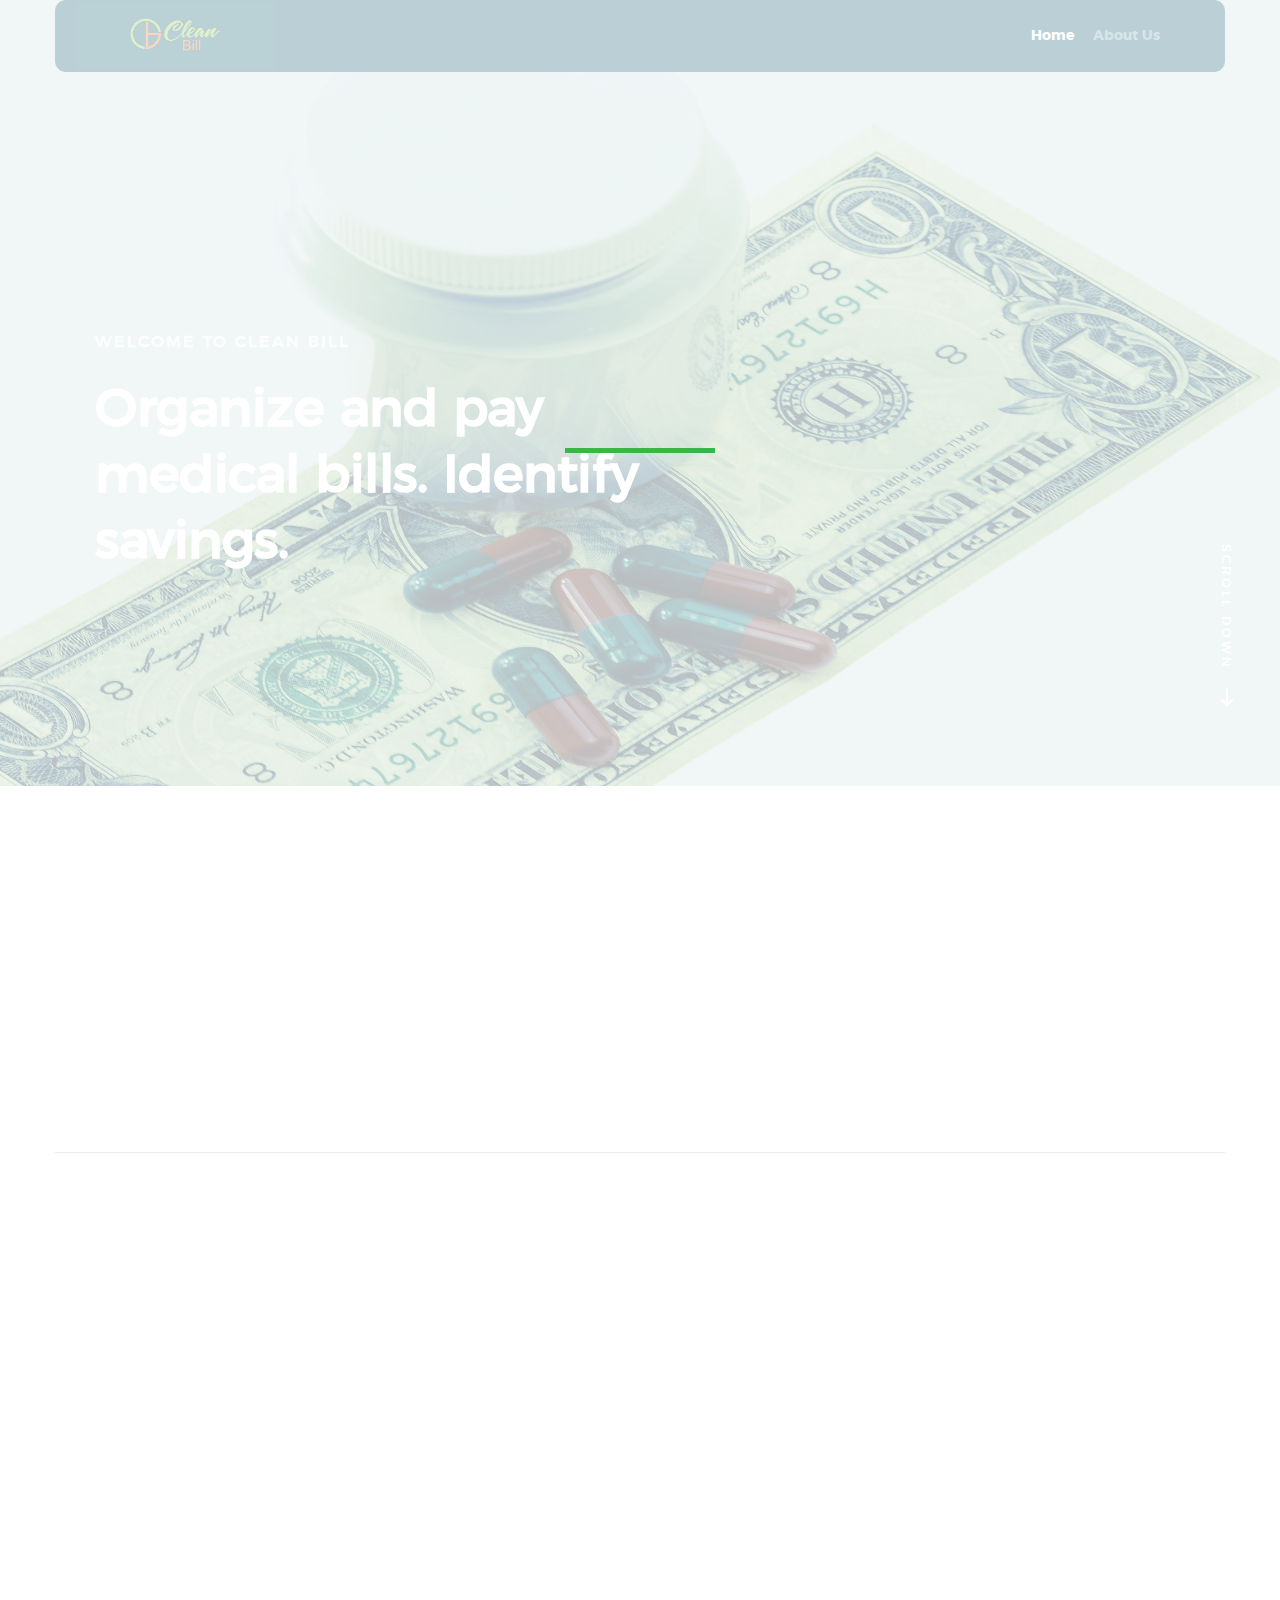
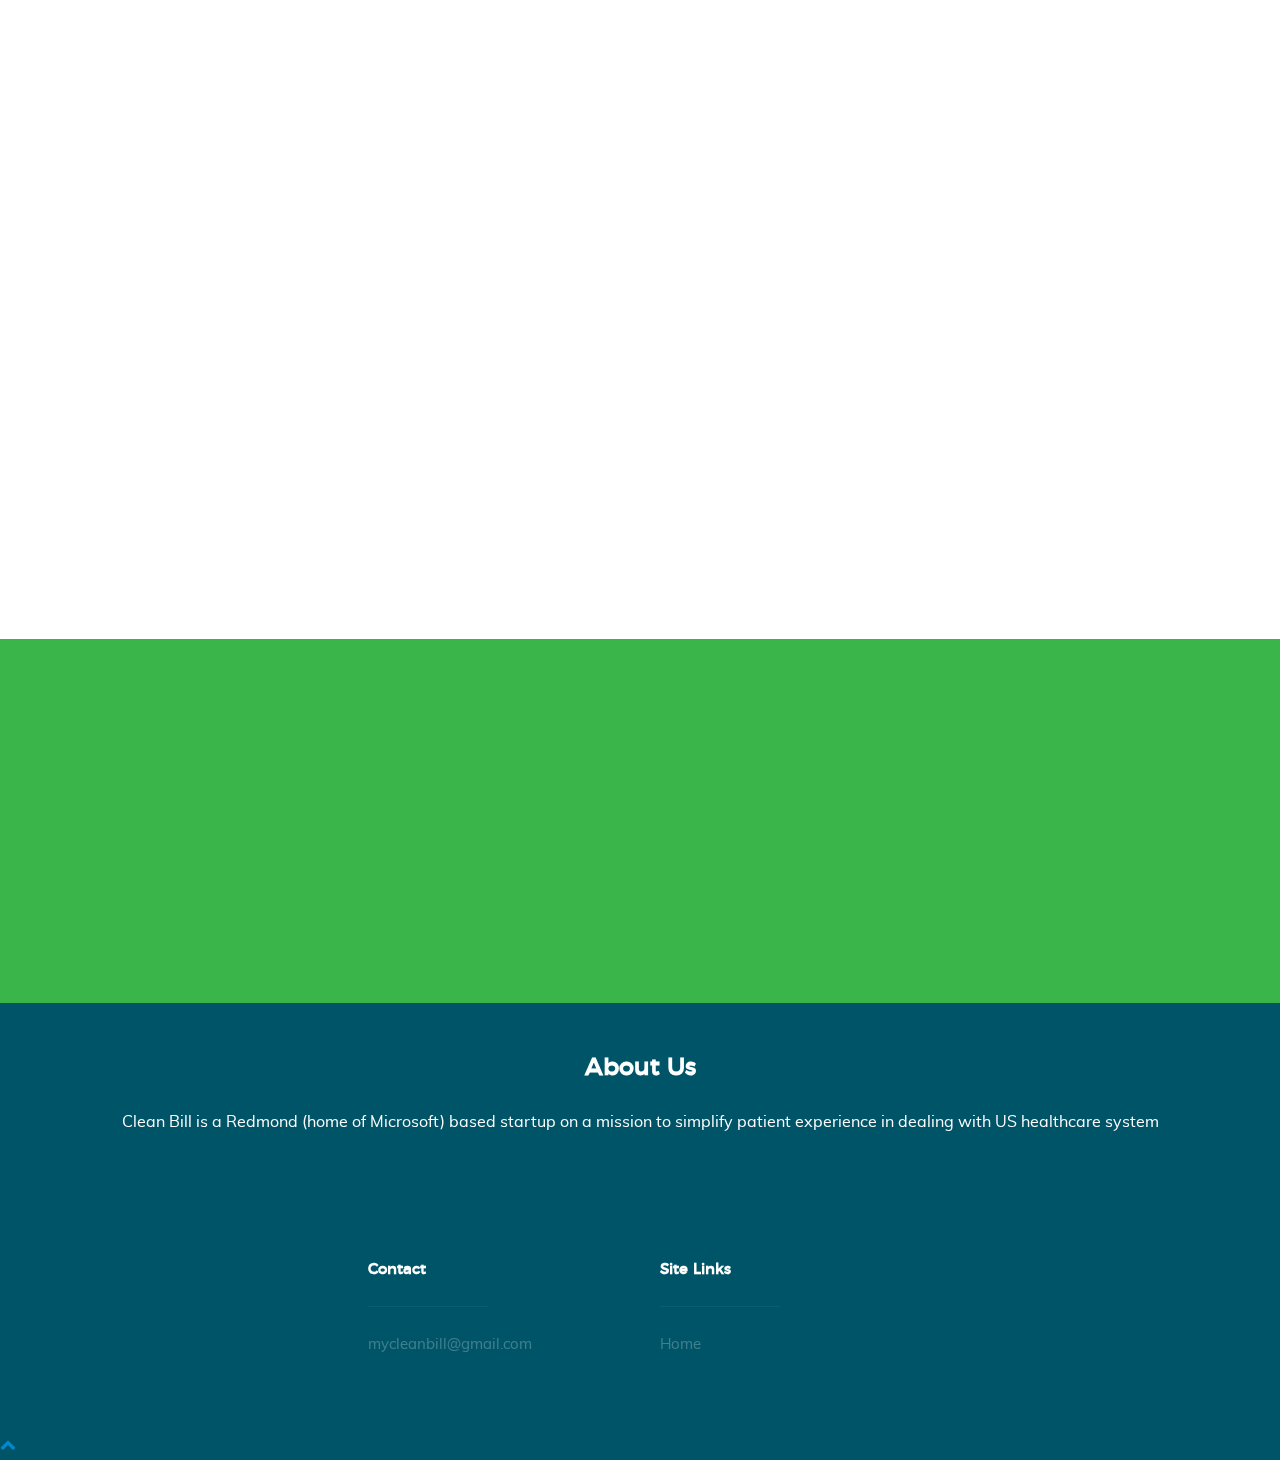
==== commit 7dba18a4: "removed about us images" ====
--- a/public/index.html
+++ b/public/index.html
@@ -343,55 +343,55 @@
           </div>
         </div>
     
-        <div class="container">
+<!--         <div class="container">
           <div class="row">
     
             <div class="col-md-6 col-md-4 col-lg-3">
               <div class="team-block bottom">
                 <img style="width:300px;" src="images/team/krish.jpeg" class="img-responsive" alt="img">
-                <div class="team-content">
+                <div class="team-content"> -->
                   <!-- <ul class="list-unstyled">
                     <li><a href="#"><i class="fa fa-facebook"></i></a></li>
                     <li><a href="#"><i class="fa fa-twitter"></i></a></li>
                     <li><a href="#"><i class="fa fa-linkedin"></i></a></li>
                   </ul> -->
-                  <span style="color: white">Co-Founder</span>
+<!--                   <span style="color: white">Co-Founder</span>
                   <h4  style="color: white">Krish Seetharaman</h4>
                 </div>
               </div>
-            </div>
-    
-           <div class="col-md-6 col-md-4 col-lg-3">
+            </div> -->
+    
+<!--            <div class="col-md-6 col-md-4 col-lg-3">
               <div class="team-block bottom">
                 <img style="width:300px;"  src="images/team/parag.jpeg" class="img-responsive" alt="img">
-                <div class="team-content">
+                <div class="team-content"> -->
                   <!-- <ul class="list-unstyled">
                     <li><a href="#"><i class="fa fa-facebook"></i></a></li>
                     <li><a href="#"><i class="fa fa-twitter"></i></a></li>
                     <li><a href="#"><i class="fa fa-linkedin"></i></a></li>
                   </ul> -->
-                  <span  style="color: white">Co-Founder</span>
+ <!--                  <span  style="color: white">Co-Founder</span>
                   <h4  style="color: white">Parag Patel</h4>
                 </div>
               </div>
-            </div>
-    
-            <div class="col-md-6 col-md-4 col-lg-3">
+            </div> -->
+    
+  <!--           <div class="col-md-6 col-md-4 col-lg-3">
               <div class="team-block bottom">
                 <img  style="width:300px;" src="images/team/vijay.jpeg" class="img-responsive" alt="img">
-                <div class="team-content">
+                <div class="team-content"> -->
                   <!-- <ul class="list-unstyled">
                     <li><a href="#"><i class="fa fa-facebook"></i></a></li>
                     <li><a href="#"><i class="fa fa-twitter"></i></a></li>
                     <li><a href="#"><i class="fa fa-linkedin"></i></a></li>
                   </ul> -->
-                  <span  style="color: white">Co-Founder</span>
+<!--                   <span  style="color: white">Co-Founder</span>
                   <h4  style="color: white">Vijay Bhuttar</h4>
                 </div>
               </div>
             </div>  
           </div>
-        </div>
+        </div> -->
       </section>
 
     <!-- footer
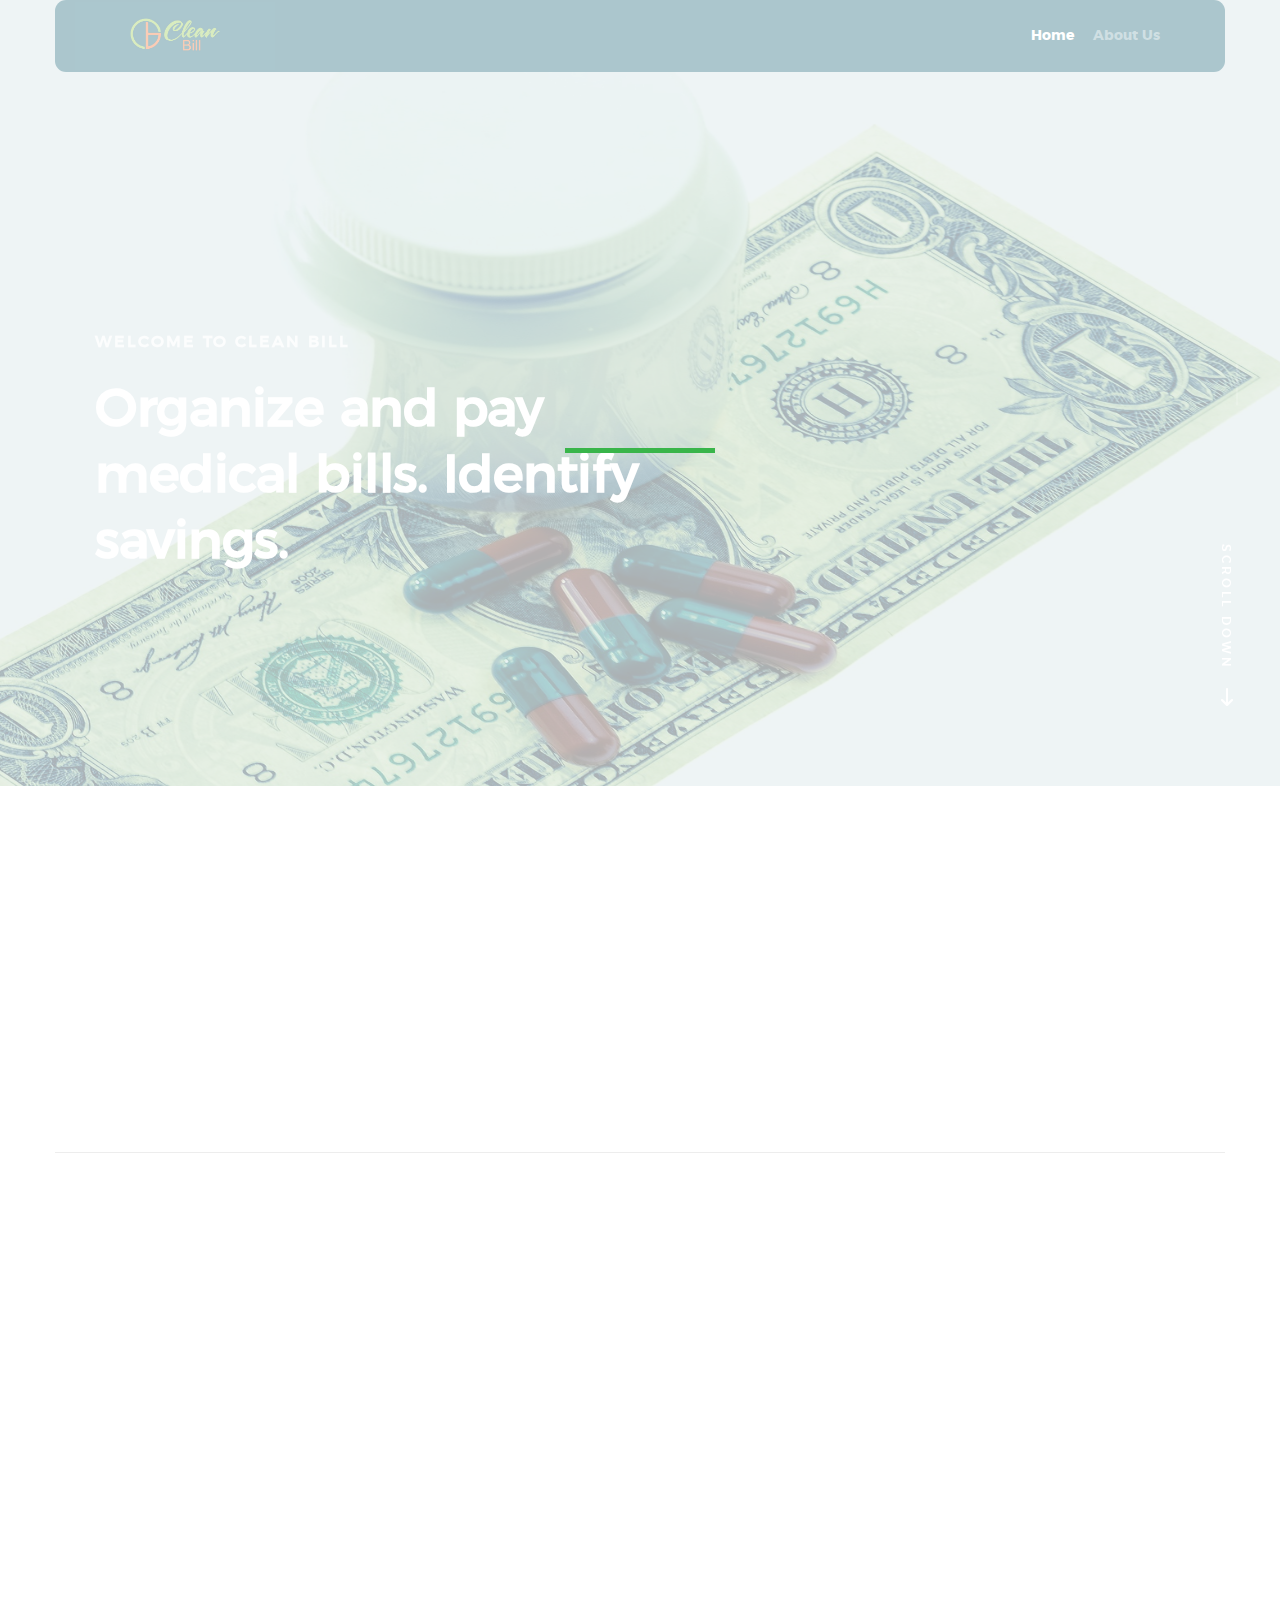
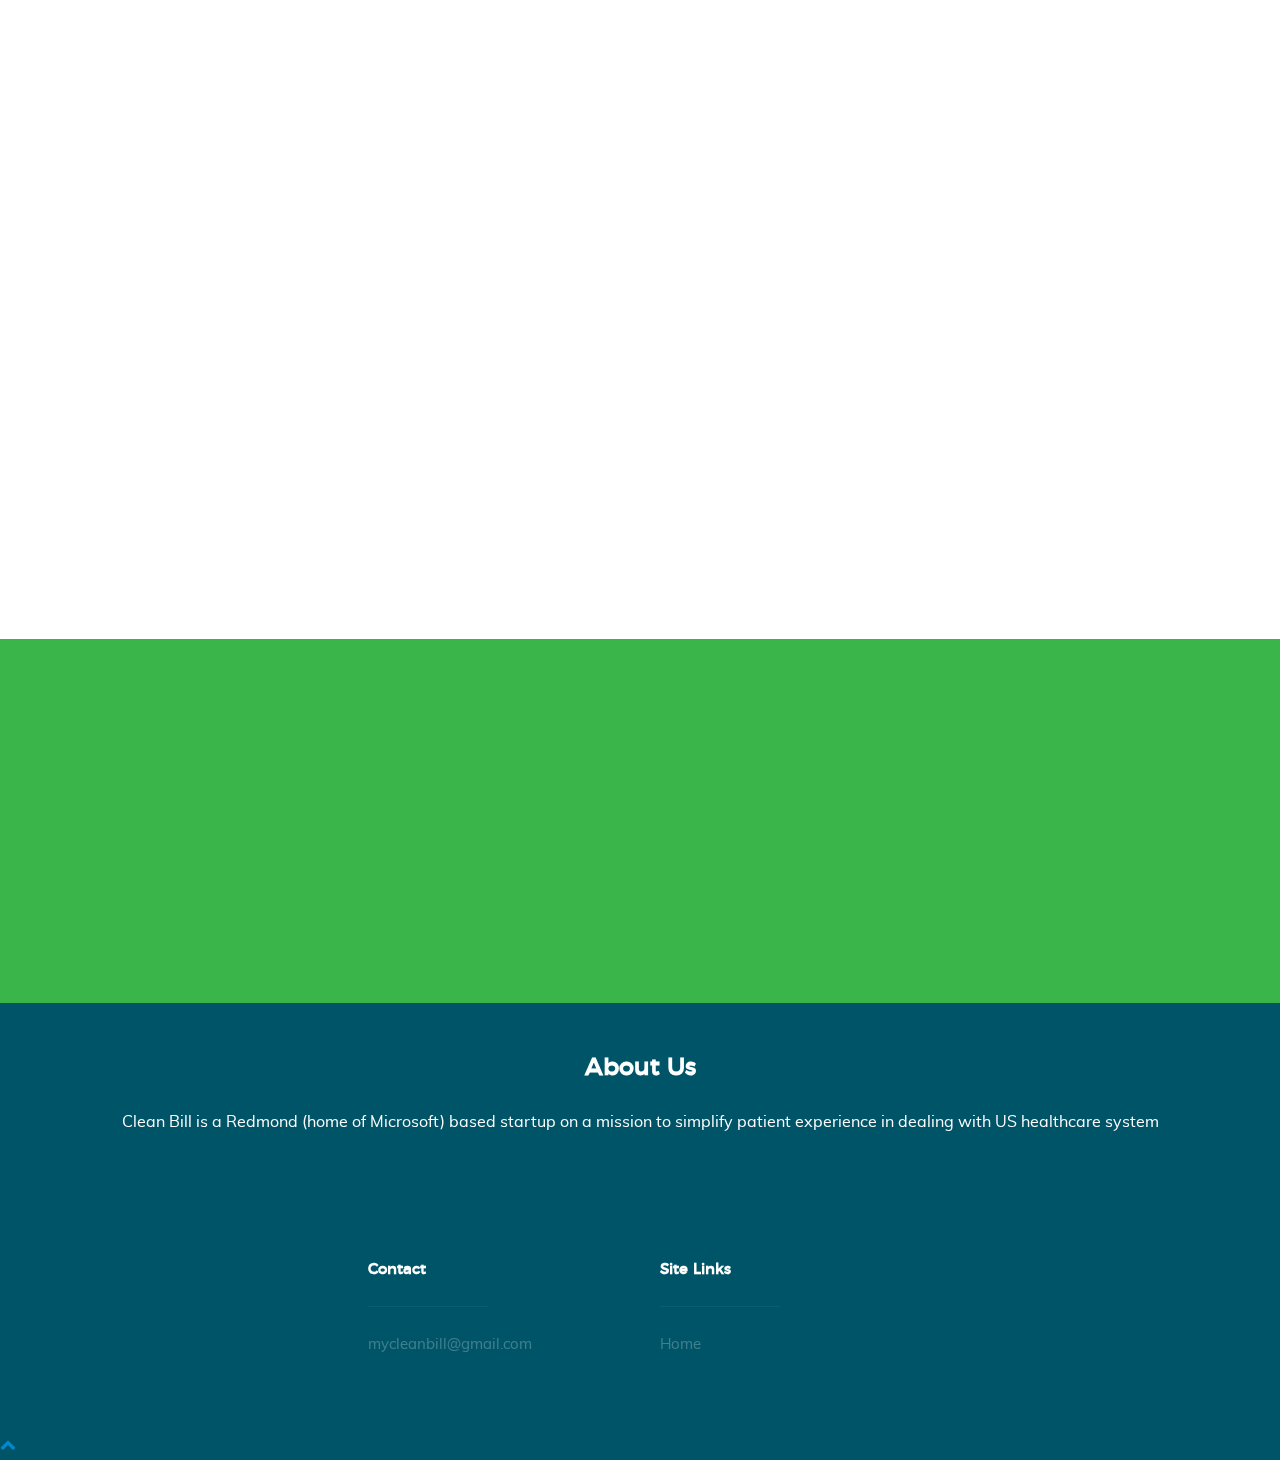
==== commit 9dc6625d: "removed about us images" ====
--- a/public/index.html
+++ b/public/index.html
@@ -349,43 +349,29 @@
             <div class="col-md-6 col-md-4 col-lg-3">
               <div class="team-block bottom">
                 <img style="width:300px;" src="images/team/krish.jpeg" class="img-responsive" alt="img">
-                <div class="team-content"> -->
-                  <!-- <ul class="list-unstyled">
-                    <li><a href="#"><i class="fa fa-facebook"></i></a></li>
-                    <li><a href="#"><i class="fa fa-twitter"></i></a></li>
-                    <li><a href="#"><i class="fa fa-linkedin"></i></a></li>
-                  </ul> -->
-<!--                   <span style="color: white">Co-Founder</span>
+                <div class="team-content">
+                  <span style="color: white">Co-Founder</span>
                   <h4  style="color: white">Krish Seetharaman</h4>
                 </div>
               </div>
-            </div> -->
-    
-<!--            <div class="col-md-6 col-md-4 col-lg-3">
+            </div>
+    
+           <div class="col-md-6 col-md-4 col-lg-3">
               <div class="team-block bottom">
                 <img style="width:300px;"  src="images/team/parag.jpeg" class="img-responsive" alt="img">
-                <div class="team-content"> -->
-                  <!-- <ul class="list-unstyled">
-                    <li><a href="#"><i class="fa fa-facebook"></i></a></li>
-                    <li><a href="#"><i class="fa fa-twitter"></i></a></li>
-                    <li><a href="#"><i class="fa fa-linkedin"></i></a></li>
-                  </ul> -->
- <!--                  <span  style="color: white">Co-Founder</span>
+                <div class="team-content">
+                  <span  style="color: white">Co-Founder</span>
                   <h4  style="color: white">Parag Patel</h4>
                 </div>
               </div>
-            </div> -->
-    
-  <!--           <div class="col-md-6 col-md-4 col-lg-3">
+            </div>
+    
+            <div class="col-md-6 col-md-4 col-lg-3">
               <div class="team-block bottom">
                 <img  style="width:300px;" src="images/team/vijay.jpeg" class="img-responsive" alt="img">
-                <div class="team-content"> -->
-                  <!-- <ul class="list-unstyled">
-                    <li><a href="#"><i class="fa fa-facebook"></i></a></li>
-                    <li><a href="#"><i class="fa fa-twitter"></i></a></li>
-                    <li><a href="#"><i class="fa fa-linkedin"></i></a></li>
-                  </ul> -->
-<!--                   <span  style="color: white">Co-Founder</span>
+                <div class="team-content">
+
+                  <span  style="color: white">Co-Founder</span>
                   <h4  style="color: white">Vijay Bhuttar</h4>
                 </div>
               </div>
@@ -514,19 +500,6 @@
 
     <a href="#" class="back-to-top"><i class="fa fa-chevron-up"></i></a>
 
-  <!-- JavaScript Libraries -->
-  <script src="lib/jquery/jquery-migrate.min.js"></script>
-  <script src="lib/bootstrap/js/bootstrap.bundle.min.js"></script>
-  <script src="lib/superfish/hoverIntent.js"></script>
-  <script src="lib/superfish/superfish.min.js"></script>
-  <script src="lib/easing/easing.min.js"></script>
-  <script src="lib/modal-video/js/modal-video.js"></script>
-  <script src="lib/owlcarousel/owl.carousel.min.js"></script>
-  <script src="lib/wow/wow.min.js"></script>
-  <!-- Contact Form JavaScript File -->
-  <script src="contactform/contactform.js"></script>
-
-
     <!-- Java Script
     ================================================== -->
     <script src="js/jquery-2.1.3.min.js"></script>
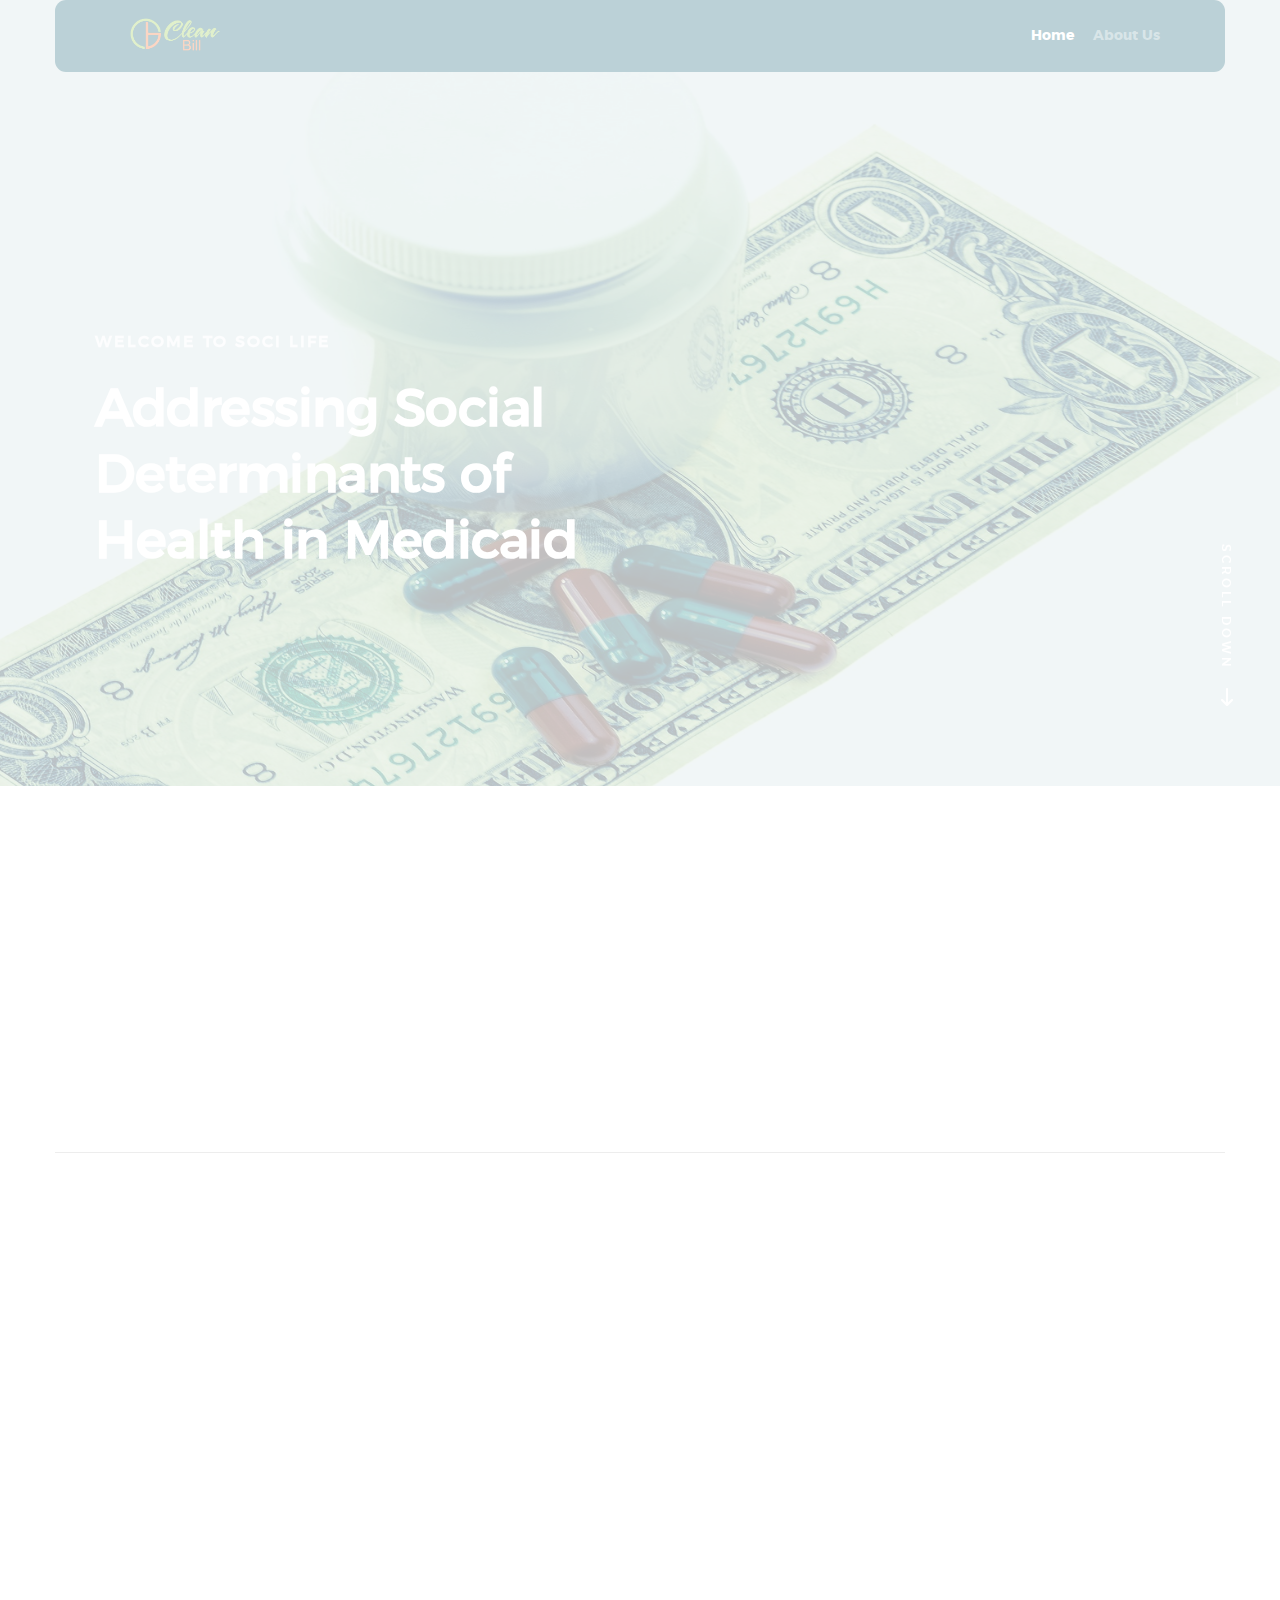
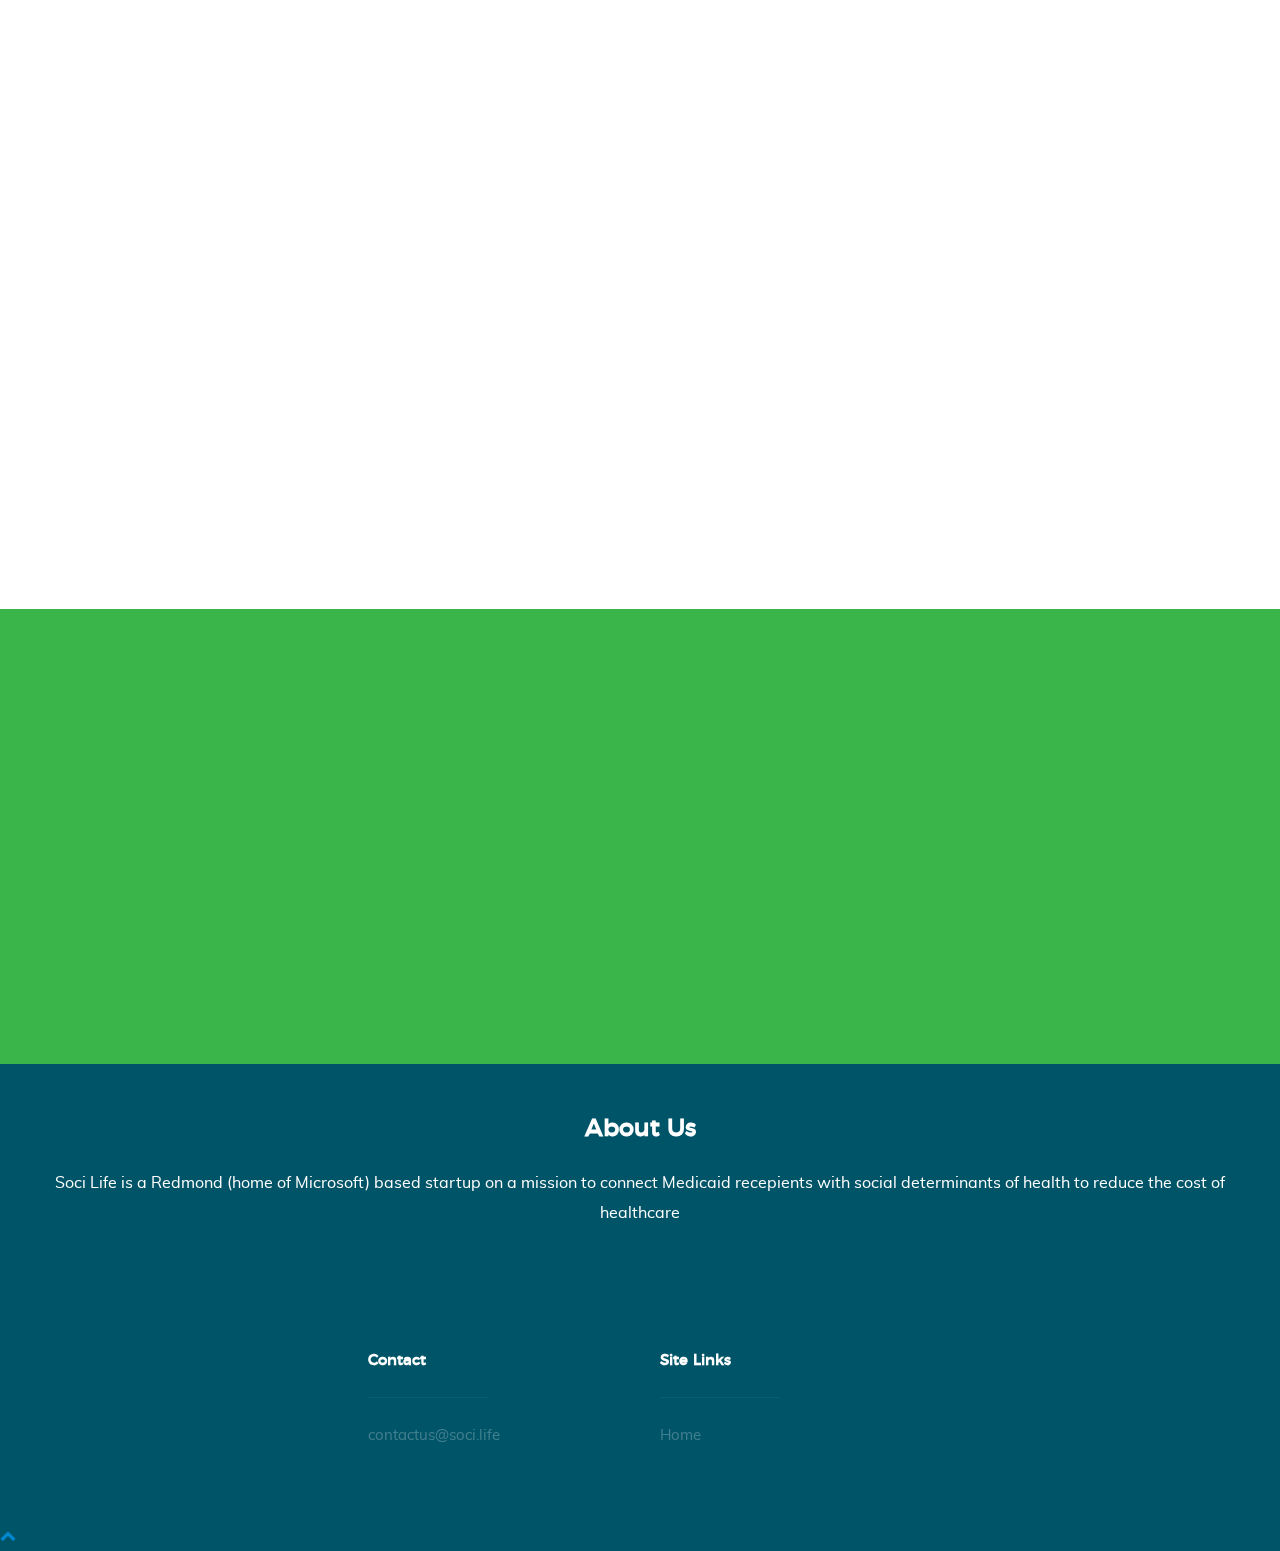
==== commit e9eeb801: "soci life website" ====
--- a/public/index.html
+++ b/public/index.html
@@ -19,11 +19,11 @@
     <!--- basic page needs
     ================================================== -->
     <meta charset="utf-8">
-    <title>Clean Bill: Organize, pay and identify savings in your medical bills</title>
-    <meta name="description" content="Clean Bill: Organize, pay and analyze your medical bills">
-    <meta name="author" content="MyCleanBill">
+    <title>Soci Life: Social Determinants of Health</title>
+    <meta name="description" content="Soci Life: Social Determinants of Health">
+    <meta name="author" content="SociLife">
     <meta name="image" content="images/cleanbill.png">
-    <meta name="url" content="https://www.mycleanbill.com">
+    <meta name="url" content="https://soci.life">
     <!-- mobile specific metas
     ================================================== -->
     <meta name="viewport" content="width=device-width, initial-scale=1">
@@ -59,7 +59,7 @@
    <header id="header" class="row">   
 
    		<div class="header-logo">
-	        <a href="index.html">MyCleanBill</a>
+	        <a href="index.html">SociLife</a>
 	    </div>
 
 	   	<nav id="header-nav-wrap">
@@ -89,11 +89,11 @@
             <div class="row contents">                     
                 <div class="home-content-left">
 
-                    <h3 data-aos="fade-up">Welcome to Clean Bill</h3>
+                    <h3 data-aos="fade-up">Welcome to Soci Life</h3>
 
                     <h1 data-aos="fade-up">
-                        Organize and pay medical bills. Identify<br>
-                        savings. <br>
+                        Addressing Social Determinants of <br>
+                        Health in Medicaid <br>
                     </h1>
 
                     <!--<div class="buttons" data-aos="fade-up">
@@ -157,11 +157,11 @@
         <div class="row about-intro">
 
             <div class="col-four">
-                <h1 class="intro-header" data-aos="fade-up">Stay on top of your medical bills</h1>
+                <h1 class="intro-header" data-aos="fade-up">Reduce downstream healthcare costs</h1>
             </div>
             <div class="col-eight">
                 <p class="lead" data-aos="fade-up">
-                    Clean Bill is an easy to use website to help you organize and pay bills. It also helps identify savings
+                    Soci Life helps Medicaid receipients connect to the social determinants of health so downstream healthcare costs can be reduced
                 </p>
             </div>                       
             
@@ -173,14 +173,14 @@
 
                 <div class="bgrid feature" data-aos="fade-up">	
 
-                    <span class="icon"><i class="icon-invoice"></i></span>            
+                    <span class="icon"><i class="icon-search"></i></span>            
 
                     <div class="service-content">	
 
-                        <h3>Organize</h3>
-
-                        <p>
-                            Organize your medical bills so you don't have to remember when they are due. Plan your bill payments in advance. 
+                        <h3>Search</h3>
+
+                        <p>
+                            Search for affordable housing, transportation and healthy food
                         </p>
                         
                     </div> 	         	 
@@ -189,12 +189,12 @@
 
                 <div class="bgrid feature" data-aos="fade-up">	
 
-                        <span class="icon"><i class="icon-bank-note"></i></span>                          
+                        <span class="icon"><i class="icon-link"></i></span>                          
 
                         <div class="service-content">
-                            <h3>Pay </h3>
+                            <h3>Connect </h3>
                             <p>
-                                Pay your doctor, hospital and lab bills with the click of a button
+                                Verify eligibility and submit necessary paperwork 
                             </p>
 
                         </div>	                          
@@ -203,12 +203,12 @@
 
                 <div class="bgrid feature" data-aos="fade-up">
 
-                    <span class="icon"><i class="icon-dollar"></i></span>		            
+                    <span class="icon"><i class="icon-eye"></i></span>		            
 
                     <div class="service-content">
-                        <h3>Save</h3>
-                        <p>
-                            Identify $$$ saving opportunities using our machine learning algorithms
+                        <h3>Track</h3>
+                        <p>
+                            Track status of your applications and get alerts
                         </p>
 
                     </div> 	            	               
@@ -262,7 +262,7 @@
 
         <div class="row about-how">
           
-            <h1 class="intro-header" data-aos="fade-up">How Clean Bill Works?</h1>
+            <h1 class="intro-header" data-aos="fade-up">How Soci Life Works?</h1>
 
             <div class="about-how-content" data-aos="fade-up">
                 <div class="about-how-steps block-1-2 block-tab-full group">
@@ -270,28 +270,28 @@
                     <div class="bgrid step" data-item="1">
                         <h3>Sign Up</h3>
                         <p>
-                            Sign up using our secured HIPAA compliant website
+                            Download our app and sign up by providing your Medicaid ID
                         </p> 
                     </div>
 
                     <div class="bgrid step" data-item="2">
-                        <h3>Upload bills</h3>
-                        <p>
-                            Upload bills on our website or scan and email bills using your smartphone  
+                        <h3>Search</h3>
+                        <p>
+                            Search for affordable housing, transportation and healthy food near you
                         </p> 
                     </div>               
                
                     <div class="bgrid step" data-item="3">
-                        <h3>Pay bills</h3>
-                        <p>
-                            Get reminders and pay bills using our secured payment gateway
+                        <h3>Connect</h3>
+                        <p>
+                            Verify eligibility and submit necessary paperwork 
                         </p> 
                     </div>
 
                     <div class="bgrid step" data-item="4">
-                        <h3>Analyze bills</h3>
-                        <p>
-                            Allow our machine learning algorithms to analyze your bills and identify $$$ savings  
+                        <h3>Track</h3>
+                        <p>
+                            Track status if you are waitlisted
                         </p> 
                     </div>  
 
@@ -322,10 +322,10 @@
             <div class="col-full">
                 <h1 class="intro-header"  data-aos="fade-up">Try It Today!</h1>
 
-                <p class="lead" data-aos="fade-up">Contact us at mycleanbill@gmail.com to become an early adopter</p>
-      <!--           <ul class="download-badges">
+                <p class="lead" data-aos="fade-up">Contact us at contactus@soci.life to become an early adopter</p>
+                <ul class="download-badges">
                     <li><a href="https://play.google.com/store/apps/details?id=com.golobuy.customerapp&hl=en" title="" class="badge-googleplay" data-aos="fade-up">Google Play Store</a></li>
-                </ul> -->
+                </ul>
 
             </div>
         </div>
@@ -338,46 +338,13 @@
           <div  style="color: white; padding-top: 50px;" class="section-title text-center">
     
             <h2 style="color: white">About Us</h2>
-            <p class="separator">Clean Bill is a Redmond (home of Microsoft) based startup on a mission to simplify patient experience in dealing with US healthcare system</p>
+            <p class="separator">Soci Life is a Redmond (home of Microsoft) based startup on a mission to connect Medicaid recepients with social determinants of health to reduce the cost of healthcare </p>
     
           </div>
         </div>
     
-<!--         <div class="container">
+        <div class="container">
           <div class="row">
-    
-            <div class="col-md-6 col-md-4 col-lg-3">
-              <div class="team-block bottom">
-                <img style="width:300px;" src="images/team/krish.jpeg" class="img-responsive" alt="img">
-                <div class="team-content">
-                  <span style="color: white">Co-Founder</span>
-                  <h4  style="color: white">Krish Seetharaman</h4>
-                </div>
-              </div>
-            </div>
-    
-           <div class="col-md-6 col-md-4 col-lg-3">
-              <div class="team-block bottom">
-                <img style="width:300px;"  src="images/team/parag.jpeg" class="img-responsive" alt="img">
-                <div class="team-content">
-                  <span  style="color: white">Co-Founder</span>
-                  <h4  style="color: white">Parag Patel</h4>
-                </div>
-              </div>
-            </div>
-    
-            <div class="col-md-6 col-md-4 col-lg-3">
-              <div class="team-block bottom">
-                <img  style="width:300px;" src="images/team/vijay.jpeg" class="img-responsive" alt="img">
-                <div class="team-content">
-
-                  <span  style="color: white">Co-Founder</span>
-                  <h4  style="color: white">Vijay Bhuttar</h4>
-                </div>
-              </div>
-            </div>  
-          </div>
-        </div> -->
       </section>
 
     <!-- footer
@@ -422,7 +389,7 @@
                     </p>
  -->
                     <p>
-                    mycleanbill@gmail.com <br>
+                    contactus@soci.life <br>
                     <!--Fax: (+63) 555 0100    -->
                     </p>                    
 
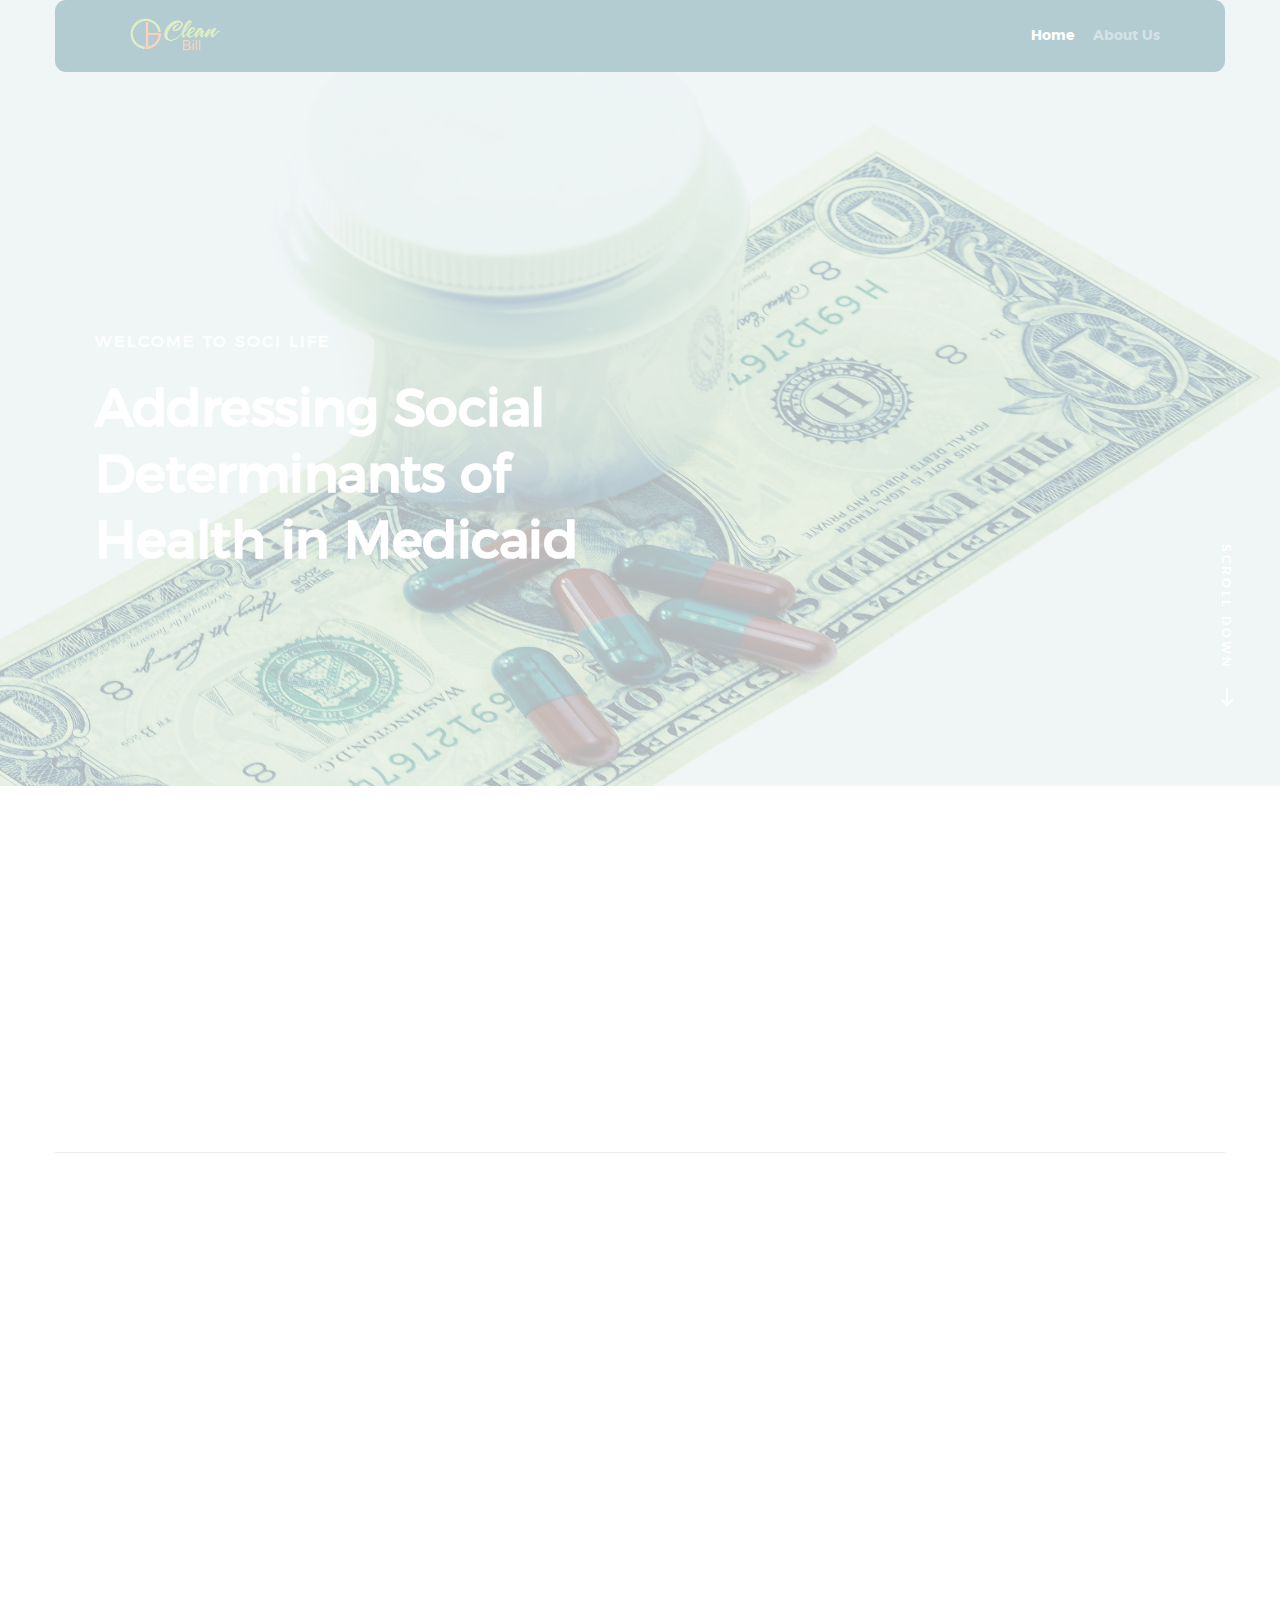
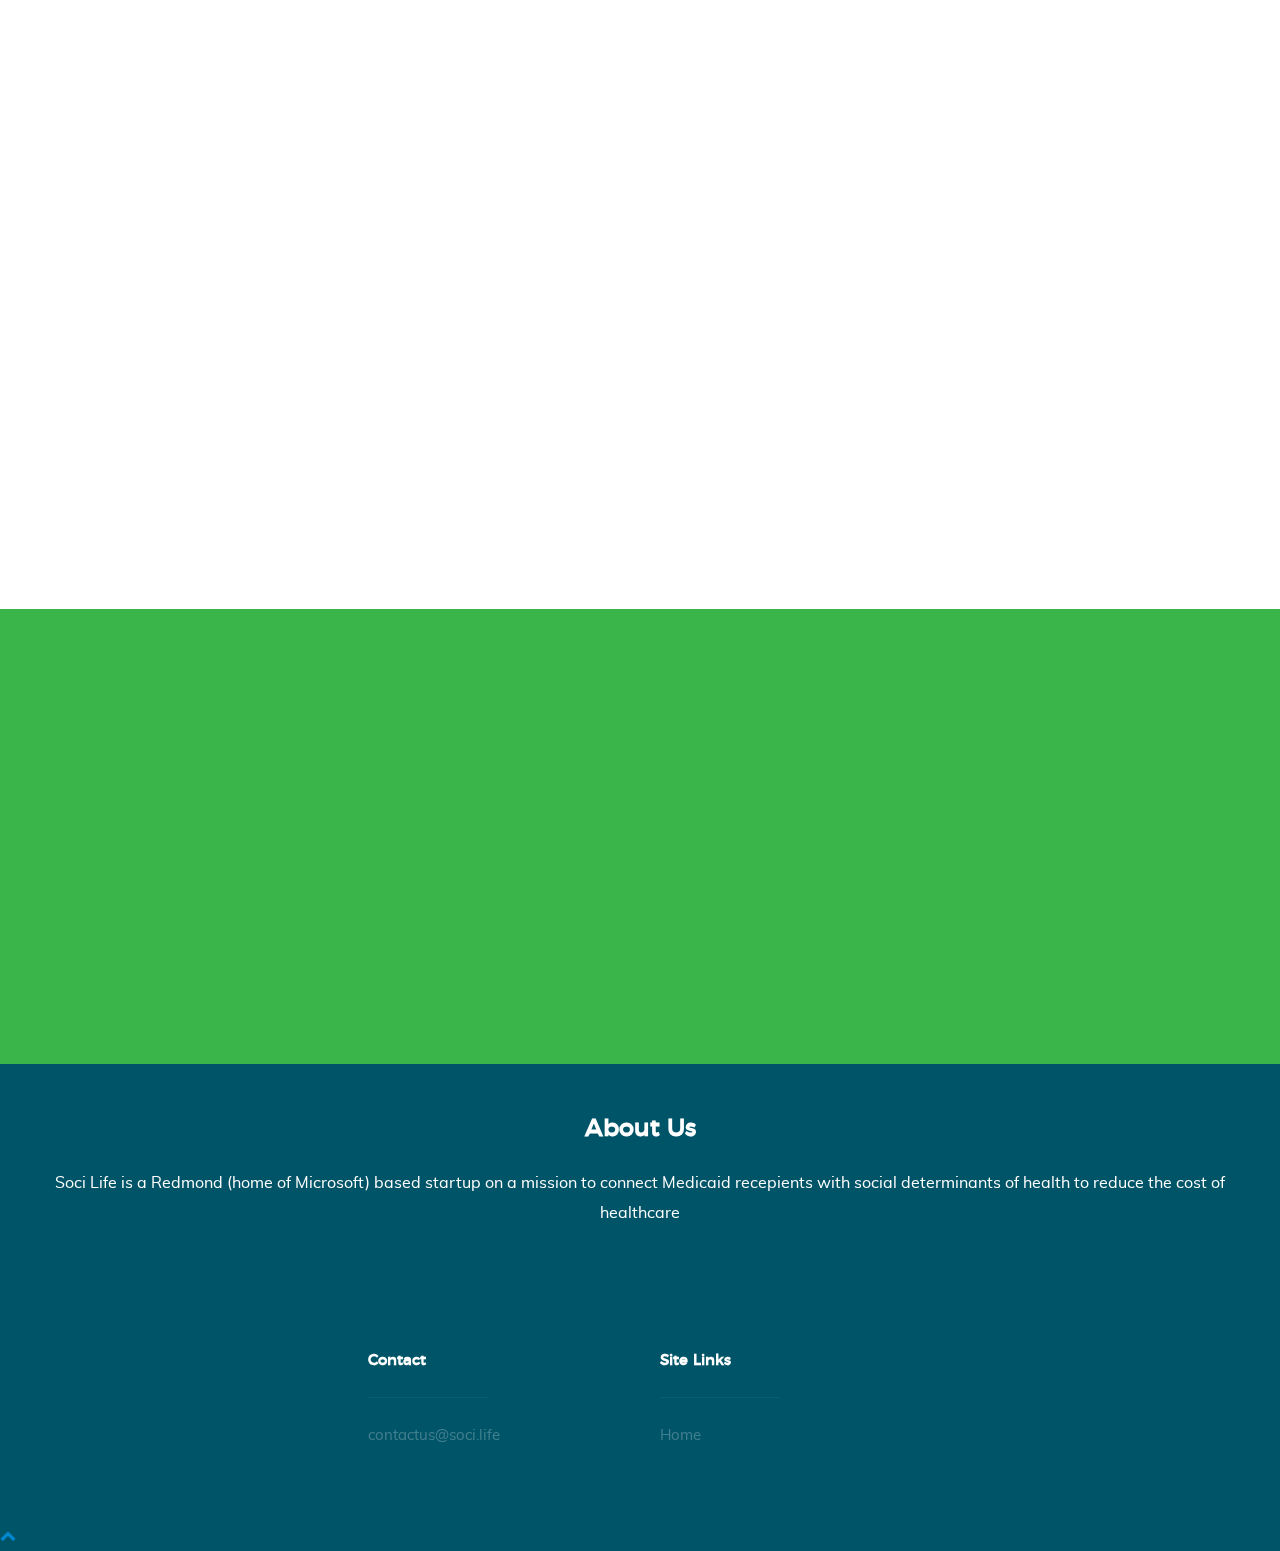
==== commit 037d1db3: "updated email" ====
--- a/public/index.html
+++ b/public/index.html
@@ -322,7 +322,7 @@
             <div class="col-full">
                 <h1 class="intro-header"  data-aos="fade-up">Try It Today!</h1>
 
-                <p class="lead" data-aos="fade-up">Contact us at contactus@soci.life to become an early adopter</p>
+                <p class="lead" data-aos="fade-up">Contact us at contact@soci.life to become an early adopter</p>
                 <ul class="download-badges">
                     <li><a href="https://play.google.com/store/apps/details?id=com.golobuy.customerapp&hl=en" title="" class="badge-googleplay" data-aos="fade-up">Google Play Store</a></li>
                 </ul>
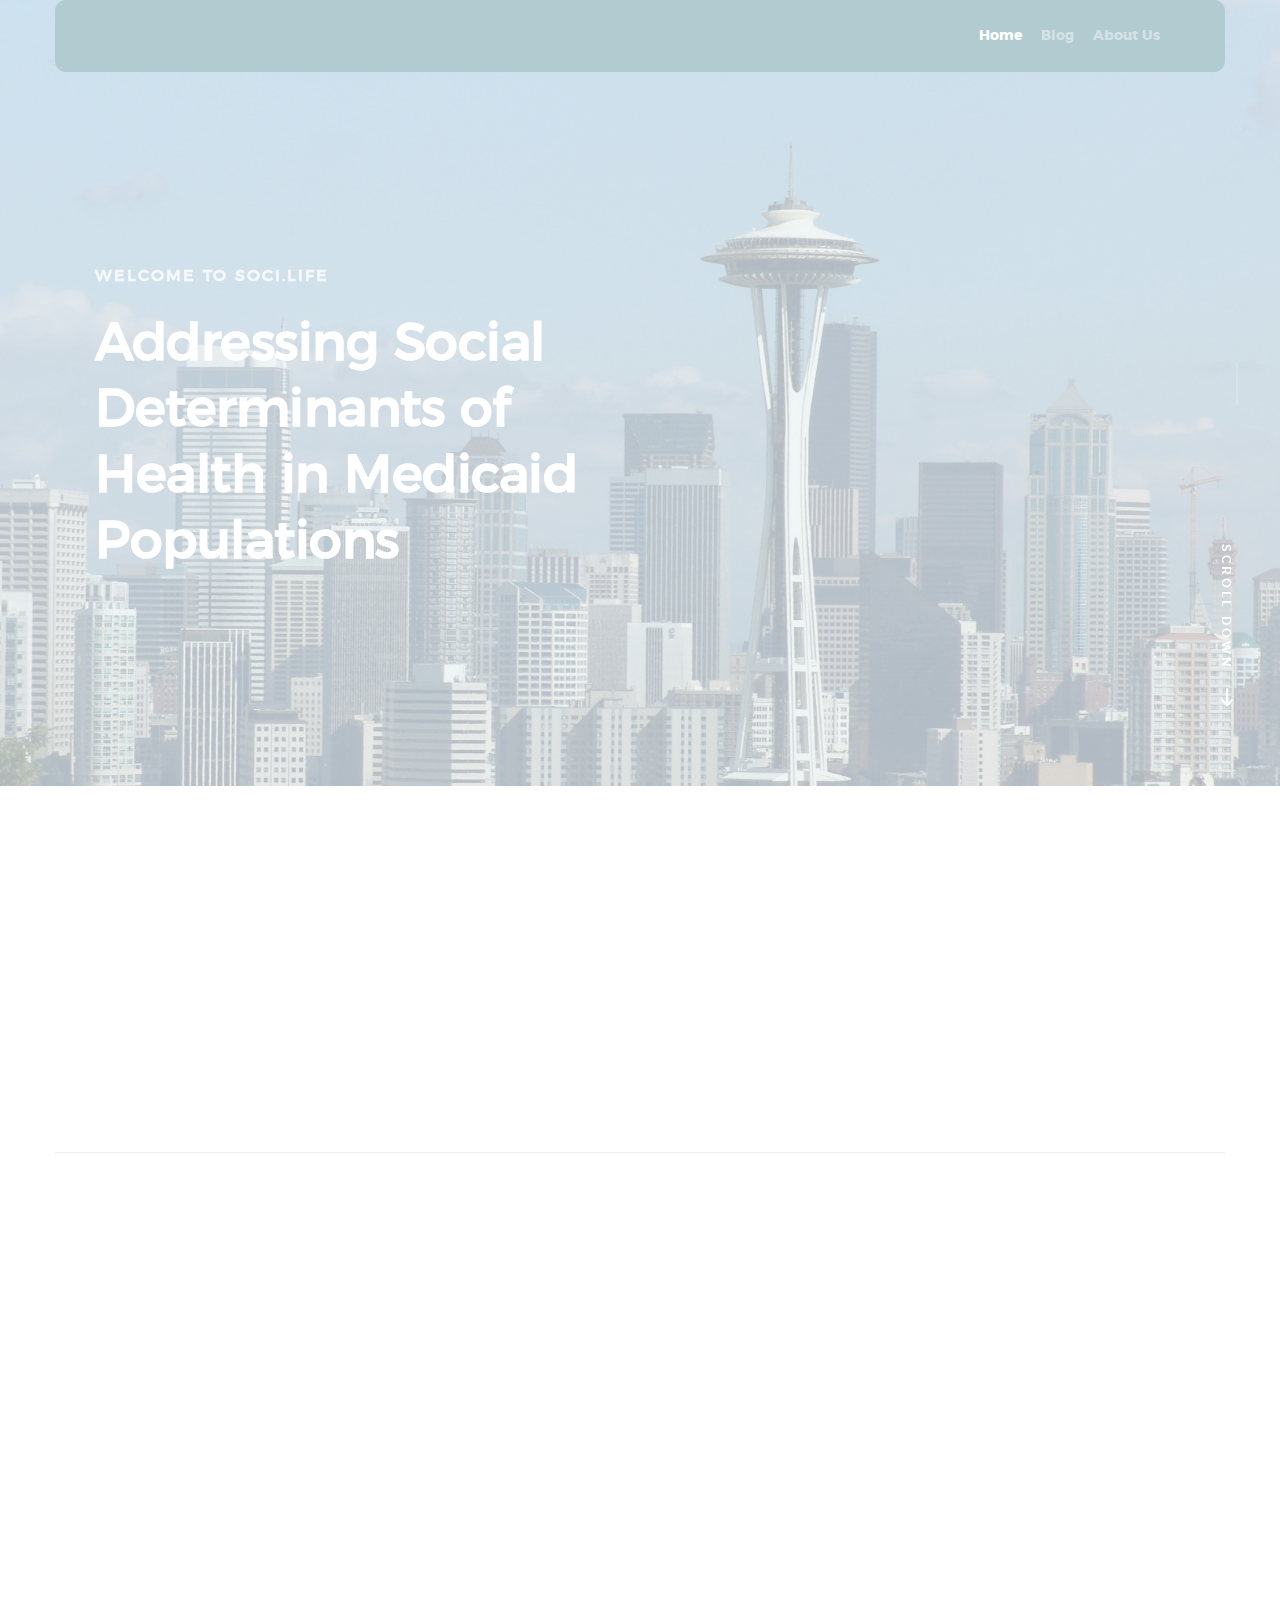
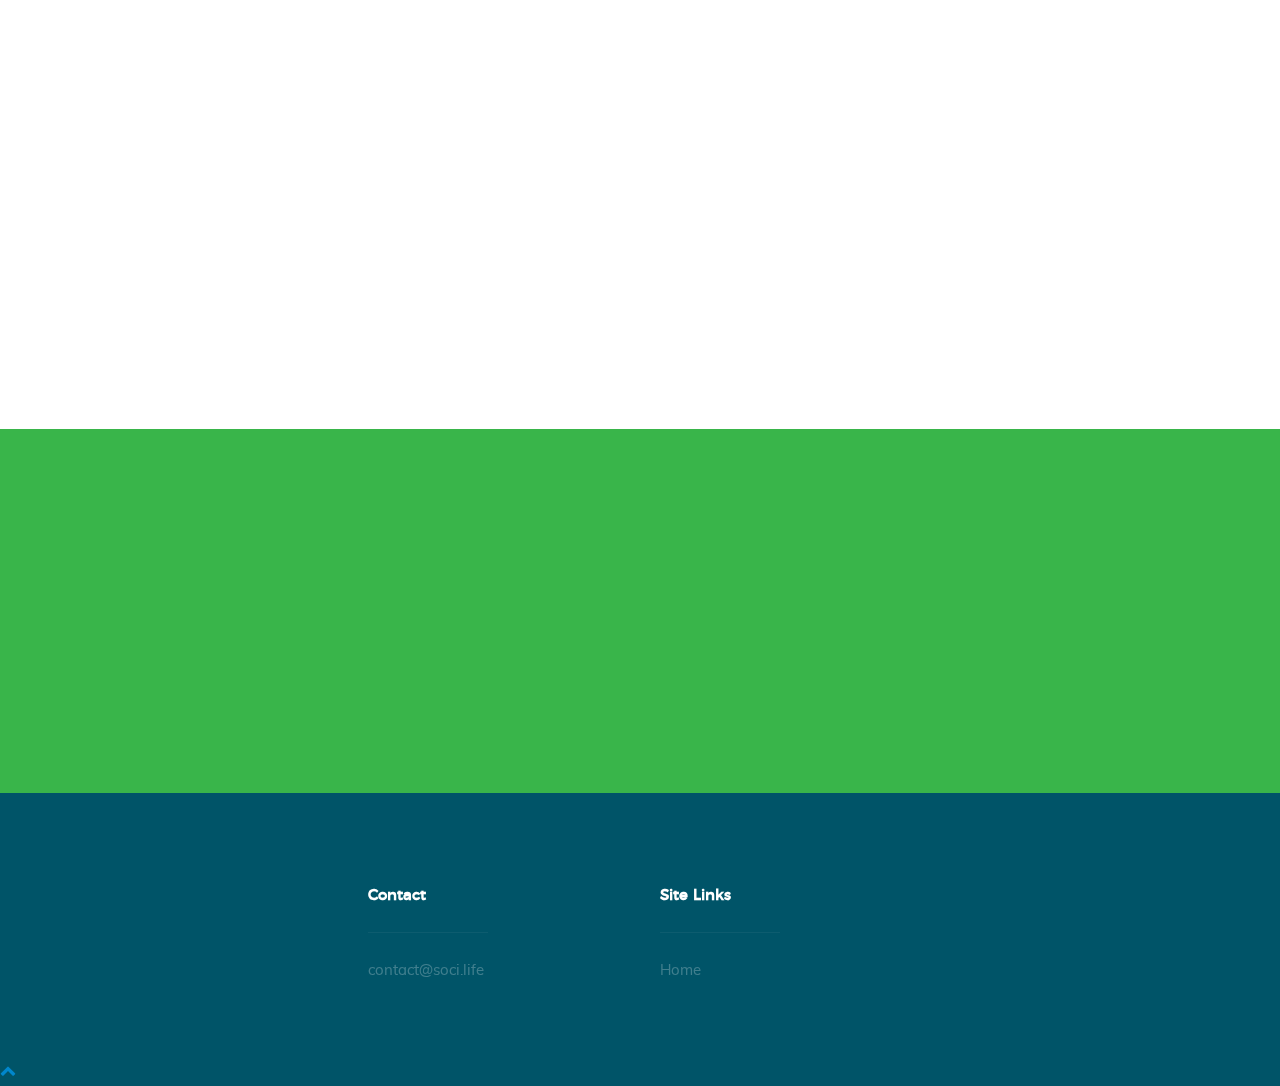
==== commit 4e524ef0: "new website" ====
--- a/public/index.html
+++ b/public/index.html
@@ -19,8 +19,8 @@
     <!--- basic page needs
     ================================================== -->
     <meta charset="utf-8">
-    <title>Soci Life: Social Determinants of Health</title>
-    <meta name="description" content="Soci Life: Social Determinants of Health">
+    <title>soci.life: Social Determinants of Health </title>
+    <meta name="description" content="soci.life: Social Determinants of Health">
     <meta name="author" content="SociLife">
     <meta name="image" content="images/cleanbill.png">
     <meta name="url" content="https://soci.life">
@@ -64,7 +64,8 @@
 
 	   	<nav id="header-nav-wrap">
 			<ul class="header-main-nav">
-				<li class="current"><a class="smoothscroll"  href="#home" title="home">Home</a></li>
+                <li class="current"><a class="smoothscroll"  href="#home" title="home">Home</a></li>
+                <li><a href="blog.html" title="Blog">Blog</a></li>
                 <li><a class="smoothscroll"  href="#team" title="aboutcleanbill">About Us</a></li>
 				<!--<li><a class="smoothscroll"  href="#pricing" title="pricing">Pricing</a></li>-->
 				<!--<li><a class="smoothscroll"  href="#testimonials" title="testimonials">Testimonials</a></li>-->
@@ -89,11 +90,12 @@
             <div class="row contents">                     
                 <div class="home-content-left">
 
-                    <h3 data-aos="fade-up">Welcome to Soci Life</h3>
+                    <h3 data-aos="fade-up">Welcome to soci.life</h3>
 
                     <h1 data-aos="fade-up">
                         Addressing Social Determinants of <br>
-                        Health in Medicaid <br>
+                        Health in Medicaid Populations <br>
+
                     </h1>
 
                     <!--<div class="buttons" data-aos="fade-up">
@@ -161,7 +163,8 @@
             </div>
             <div class="col-eight">
                 <p class="lead" data-aos="fade-up">
-                    Soci Life helps Medicaid receipients connect to the social determinants of health so downstream healthcare costs can be reduced
+                    soci.life helps MCOs and hospitals reduce downstream healthcare costs by addressing the social determinants of health for their members and patients 
+
                 </p>
             </div>                       
             
@@ -173,14 +176,15 @@
 
                 <div class="bgrid feature" data-aos="fade-up">	
 
-                    <span class="icon"><i class="icon-search"></i></span>            
+                    <span class="icon"><i class="icon-layers"></i></span>            
 
                     <div class="service-content">	
 
-                        <h3>Search</h3>
+                        <h3>Integrated Social Record™</h3>
 
                         <p>
-                            Search for affordable housing, transportation and healthy food
+                            Access up-to-date and rich social records and markers of your members and patients  
+
                         </p>
                         
                     </div> 	         	 
@@ -189,12 +193,13 @@
 
                 <div class="bgrid feature" data-aos="fade-up">	
 
-                        <span class="icon"><i class="icon-link"></i></span>                          
+                        <span class="icon"><i class="icon-shapes"></i></span>                          
 
                         <div class="service-content">
-                            <h3>Connect </h3>
+                            <h3>Resources</h3>
                             <p>
-                                Verify eligibility and submit necessary paperwork 
+                                Connect your members and patients to the social resources they need 
+
                             </p>
 
                         </div>	                          
@@ -203,12 +208,13 @@
 
                 <div class="bgrid feature" data-aos="fade-up">
 
-                    <span class="icon"><i class="icon-eye"></i></span>		            
+                    <span class="icon"><i class="icon-window"></i></span>		            
 
                     <div class="service-content">
-                        <h3>Track</h3>
+                        <h3>Visibility</h3>
                         <p>
-                            Track status of your applications and get alerts
+                            Get real-time visibility into Medicaid approved transportation and other resources
+
                         </p>
 
                     </div> 	            	               
@@ -262,39 +268,42 @@
 
         <div class="row about-how">
           
-            <h1 class="intro-header" data-aos="fade-up">How Soci Life Works?</h1>
+            <h1 class="intro-header" data-aos="fade-up">How soci.life Works?</h1>
+
 
             <div class="about-how-content" data-aos="fade-up">
                 <div class="about-how-steps block-1-2 block-tab-full group">
 
-                    <div class="bgrid step" data-item="1">
-                        <h3>Sign Up</h3>
+  
+                    <div class="bgrid feature" data-aos="fade-up">  
+
+                    <span class="icon"><i class="icon-mobile"></i></span>            
+
+                    <div class="service-content">   
+
+                        <h3>Patient App</h3>
+
                         <p>
-                            Download our app and sign up by providing your Medicaid ID
-                        </p> 
-                    </div>
-
-                    <div class="bgrid step" data-item="2">
-                        <h3>Search</h3>
-                        <p>
-                            Search for affordable housing, transportation and healthy food near you
-                        </p> 
+                            Patients and members connect to social resources such as affordable housing, transportation and nutritious food using an Android app  
+                        </p>
+                        
                     </div>               
+
+                </div> <!-- /bgrid -->
+
+                <div class="bgrid feature" data-aos="fade-up">  
+                        <span class="icon"><i class="icon-window"></i></span>                          
+
+                        <div class="service-content">
+                            <h3>Provider/MCO Portal</h3>
+                            <p>
+                                Providers and MCOs plan interventions based on rich Integrated Social Record™ and social markers constructed from members' public profile and social resource utilization  
+                            </p>
+
+                        </div>                            
+
+                </div> <!-- /bgrid -->
                
-                    <div class="bgrid step" data-item="3">
-                        <h3>Connect</h3>
-                        <p>
-                            Verify eligibility and submit necessary paperwork 
-                        </p> 
-                    </div>
-
-                    <div class="bgrid step" data-item="4">
-                        <h3>Track</h3>
-                        <p>
-                            Track status if you are waitlisted
-                        </p> 
-                    </div>  
-
                 </div>           
            </div> <!-- end about-how-content -->
 
@@ -320,17 +329,13 @@
 
         <div class="row">
             <div class="col-full">
-                <h1 class="intro-header"  data-aos="fade-up">Try It Today!</h1>
+                <h1 class="intro-header"  data-aos="fade-up">Become an early adopter!</h1>
 
                 <p class="lead" data-aos="fade-up">Contact us at contact@soci.life to become an early adopter</p>
-                <ul class="download-badges">
-                    <li><a href="https://play.google.com/store/apps/details?id=com.golobuy.customerapp&hl=en" title="" class="badge-googleplay" data-aos="fade-up">Google Play Store</a></li>
-                </ul>
-
-            </div>
-        </div>
-
-    </section> <!-- end download -->    
+
+
+
+    </section> <!-- end download    
 
     <section id="team" class="padd-section text-center fadeInUp">
 
@@ -338,13 +343,67 @@
           <div  style="color: white; padding-top: 50px;" class="section-title text-center">
     
             <h2 style="color: white">About Us</h2>
+<<<<<<< HEAD
+            <p class="separator">soci.life is a Redmond (home of Microsoft) based startup on a mission to connect Medicaid recepients with social determinants of health to reduce the cost of healthcare</p>
+              </div>
+=======
             <p class="separator">Soci Life is a Redmond (home of Microsoft) based startup on a mission to connect Medicaid recepients with social determinants of health to reduce the cost of healthcare </p>
     
           </div>
+>>>>>>> 517fef3fe37d87eeeb8b4d07a8c570cb911ff54c
         </div>
     
-        <div class="container">
+        <!-- <div class="container">
           <div class="row">
+<<<<<<< HEAD
+    
+            <div class="col-md-6 col-md-4 col-lg-3">
+              <div class="team-block bottom">
+                <img style="width:300px;" src="images/team/krish.jpeg" class="img-responsive" alt="img">
+                <div class="team-content">
+                  <ul class="list-unstyled">
+                    <li><a href="#"><i class="fa fa-facebook"></i></a></li>
+                    <li><a href="#"><i class="fa fa-twitter"></i></a></li>
+                    <li><a href="#"><i class="fa fa-linkedin"></i></a></li>
+                  </ul>
+                  <span style="color: white">Co-Founder</span>
+                  <h4  style="color: white">Krish Seetharaman</h4>
+                </div>
+              </div>
+            </div>
+    
+           <div class="col-md-6 col-md-4 col-lg-3">
+              <div class="team-block bottom">
+                <img style="width:300px;"  src="images/team/parag.jpeg" class="img-responsive" alt="img">
+                <div class="team-content">
+                  <ul class="list-unstyled">
+                    <li><a href="#"><i class="fa fa-facebook"></i></a></li>
+                    <li><a href="#"><i class="fa fa-twitter"></i></a></li>
+                    <li><a href="#"><i class="fa fa-linkedin"></i></a></li>
+                  </ul>
+                  <span  style="color: white">Co-Founder</span>
+                  <h4  style="color: white">Parag Patel</h4>
+                </div>
+              </div>
+            </div>
+    
+            <div class="col-md-6 col-md-4 col-lg-3">
+              <div class="team-block bottom">
+                <img  style="width:300px;" src="images/team/vijay.jpeg" class="img-responsive" alt="img">
+                <div class="team-content">
+                  <ul class="list-unstyled">
+                    <li><a href="#"><i class="fa fa-facebook"></i></a></li>
+                    <li><a href="#"><i class="fa fa-twitter"></i></a></li>
+                    <li><a href="#"><i class="fa fa-linkedin"></i></a></li>
+                  </ul>
+                  <span  style="color: white">Co-Founder</span>
+                  <h4  style="color: white">Vijay Bhuttar</h4>
+                </div>
+              </div>
+            </div>  
+          </div>
+        </div> -->
+
       </section>
 
     <!-- footer
@@ -389,8 +448,8 @@
                     </p>
  -->
                     <p>
-                    contactus@soci.life <br>
-                    <!--Fax: (+63) 555 0100    -->
+                    contact@soci.life <br>
+            <!--Fax: (+63) 555 0100    -->
                     </p>                    
 
                 </div> <!-- end footer-contact -->
--- a/public/css/main.css
+++ b/public/css/main.css
@@ -1162,7 +1162,7 @@
   border: none;
   width: 200px;
   height: 68px;
-  background: url("../images/logo_opt3.jpg") no-repeat left;
+  background: url("../images/logo.jpg") no-repeat left;
   background-size: cover; 
   /*background-size: 200px 68px;*/
   font: 0/0 a;
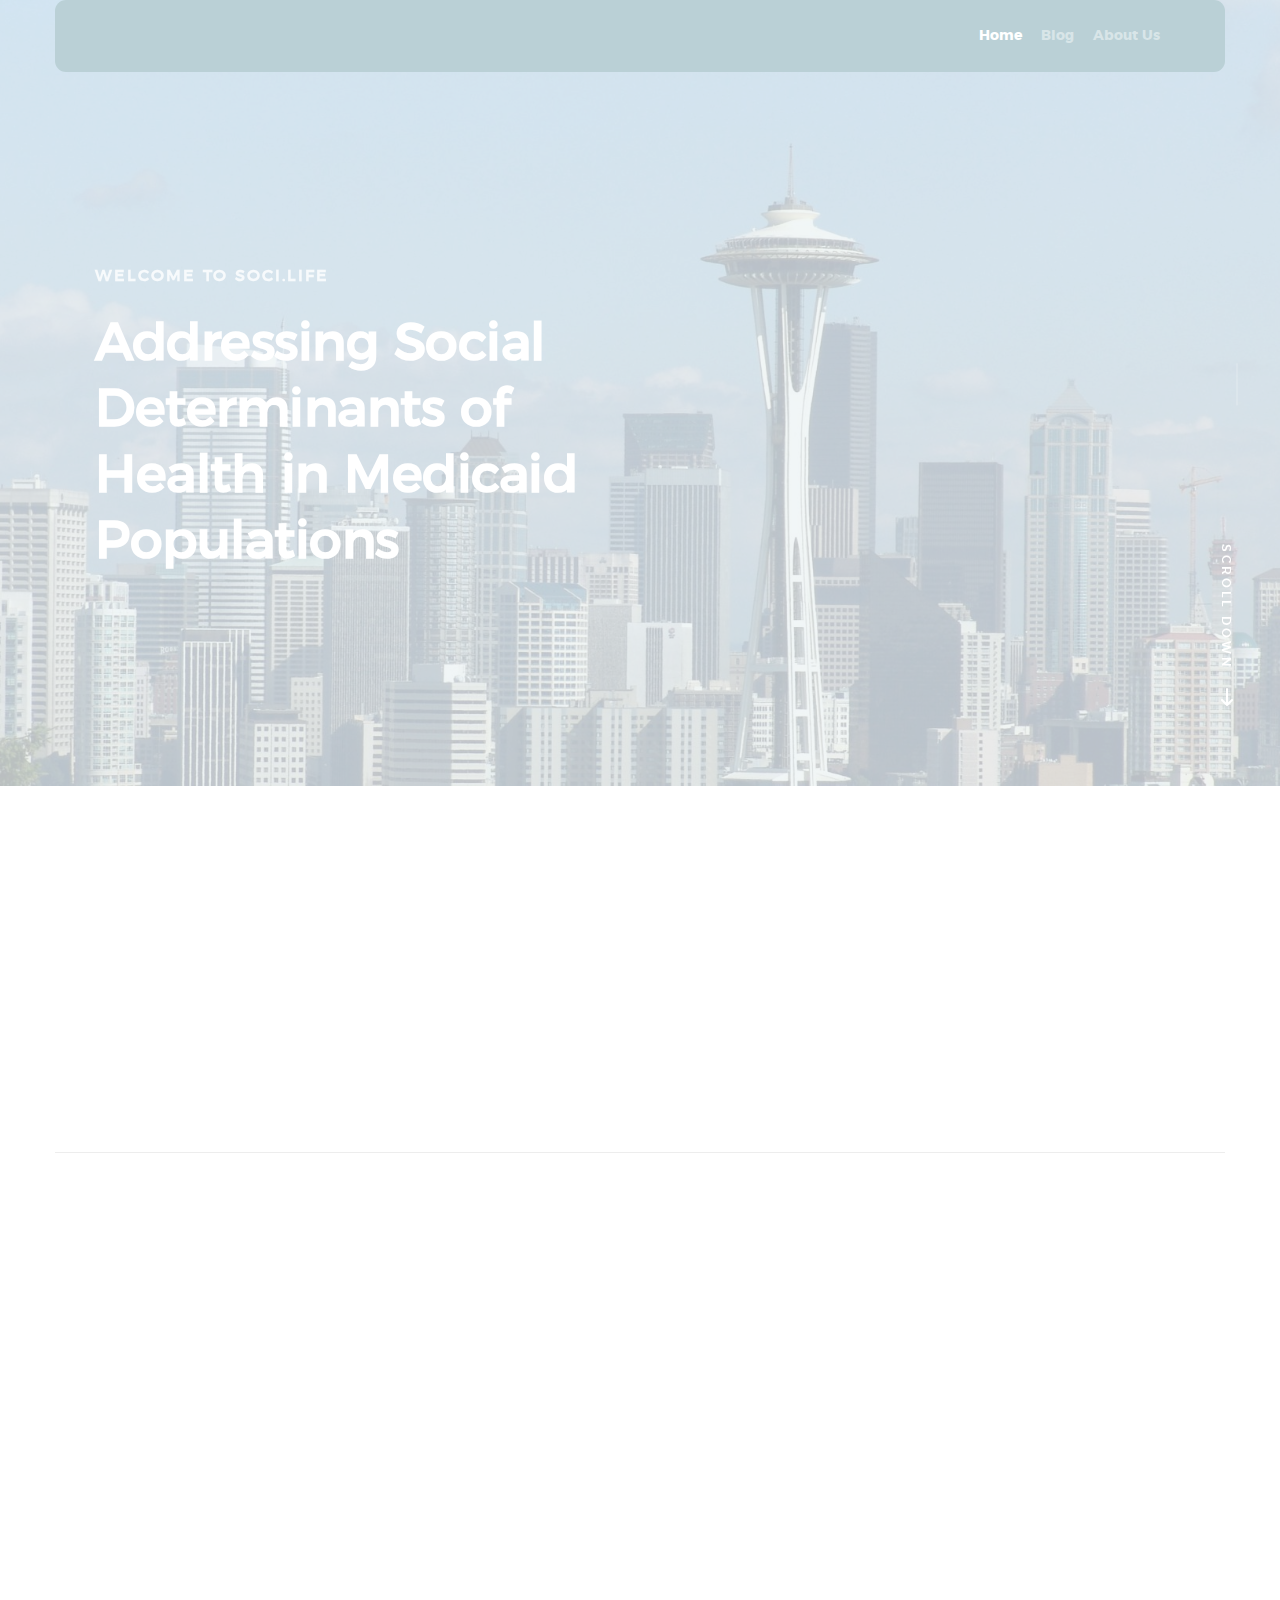
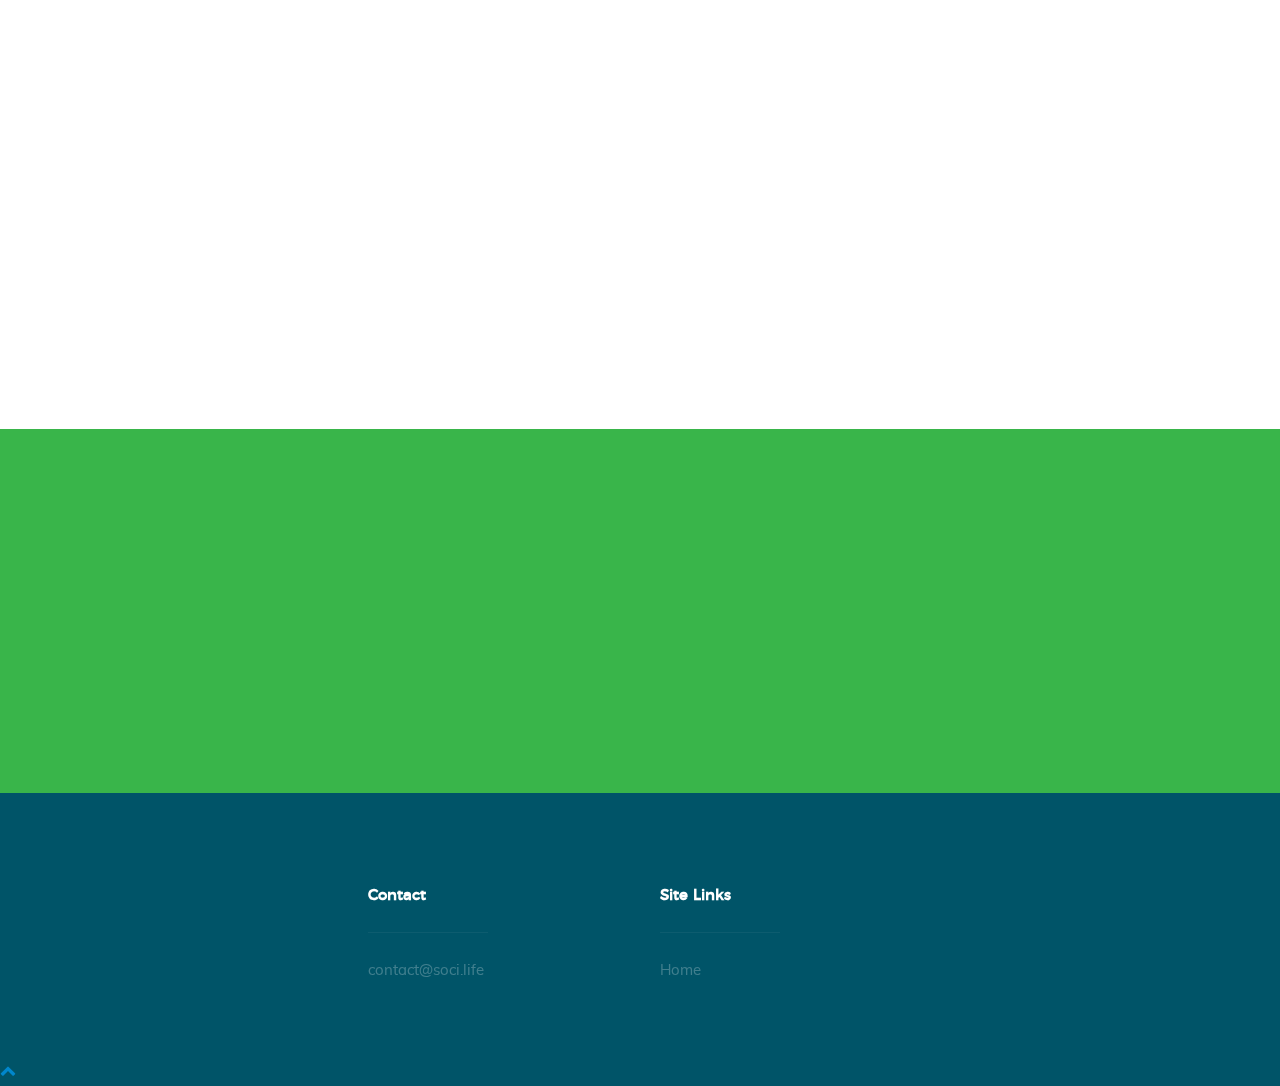
==== commit 1cacfcbe: "updated google tracking" ====
--- a/public/index.html
+++ b/public/index.html
@@ -7,14 +7,15 @@
 
 <head>
     <!-- Global site tag (gtag.js) - Google Analytics -->
-    <script async src="https://www.googletagmanager.com/gtag/js?id=UA-142178126-1"></script>
+    <script async src="https://www.googletagmanager.com/gtag/js?id=UA-143254095-1"></script>
     <script>
-        window.dataLayer = window.dataLayer || [];
-        function gtag() { dataLayer.push(arguments); }
-        gtag('js', new Date());
-
-        gtag('config', 'UA-142178126-1');
-    </script>
+     window.dataLayer = window.dataLayer || [];
+     function gtag(){dataLayer.push(arguments);}
+      gtag('js', new Date());
+
+      gtag('config', 'UA-143254095-1');
+    </script> 
+
 
     <!--- basic page needs
     ================================================== -->
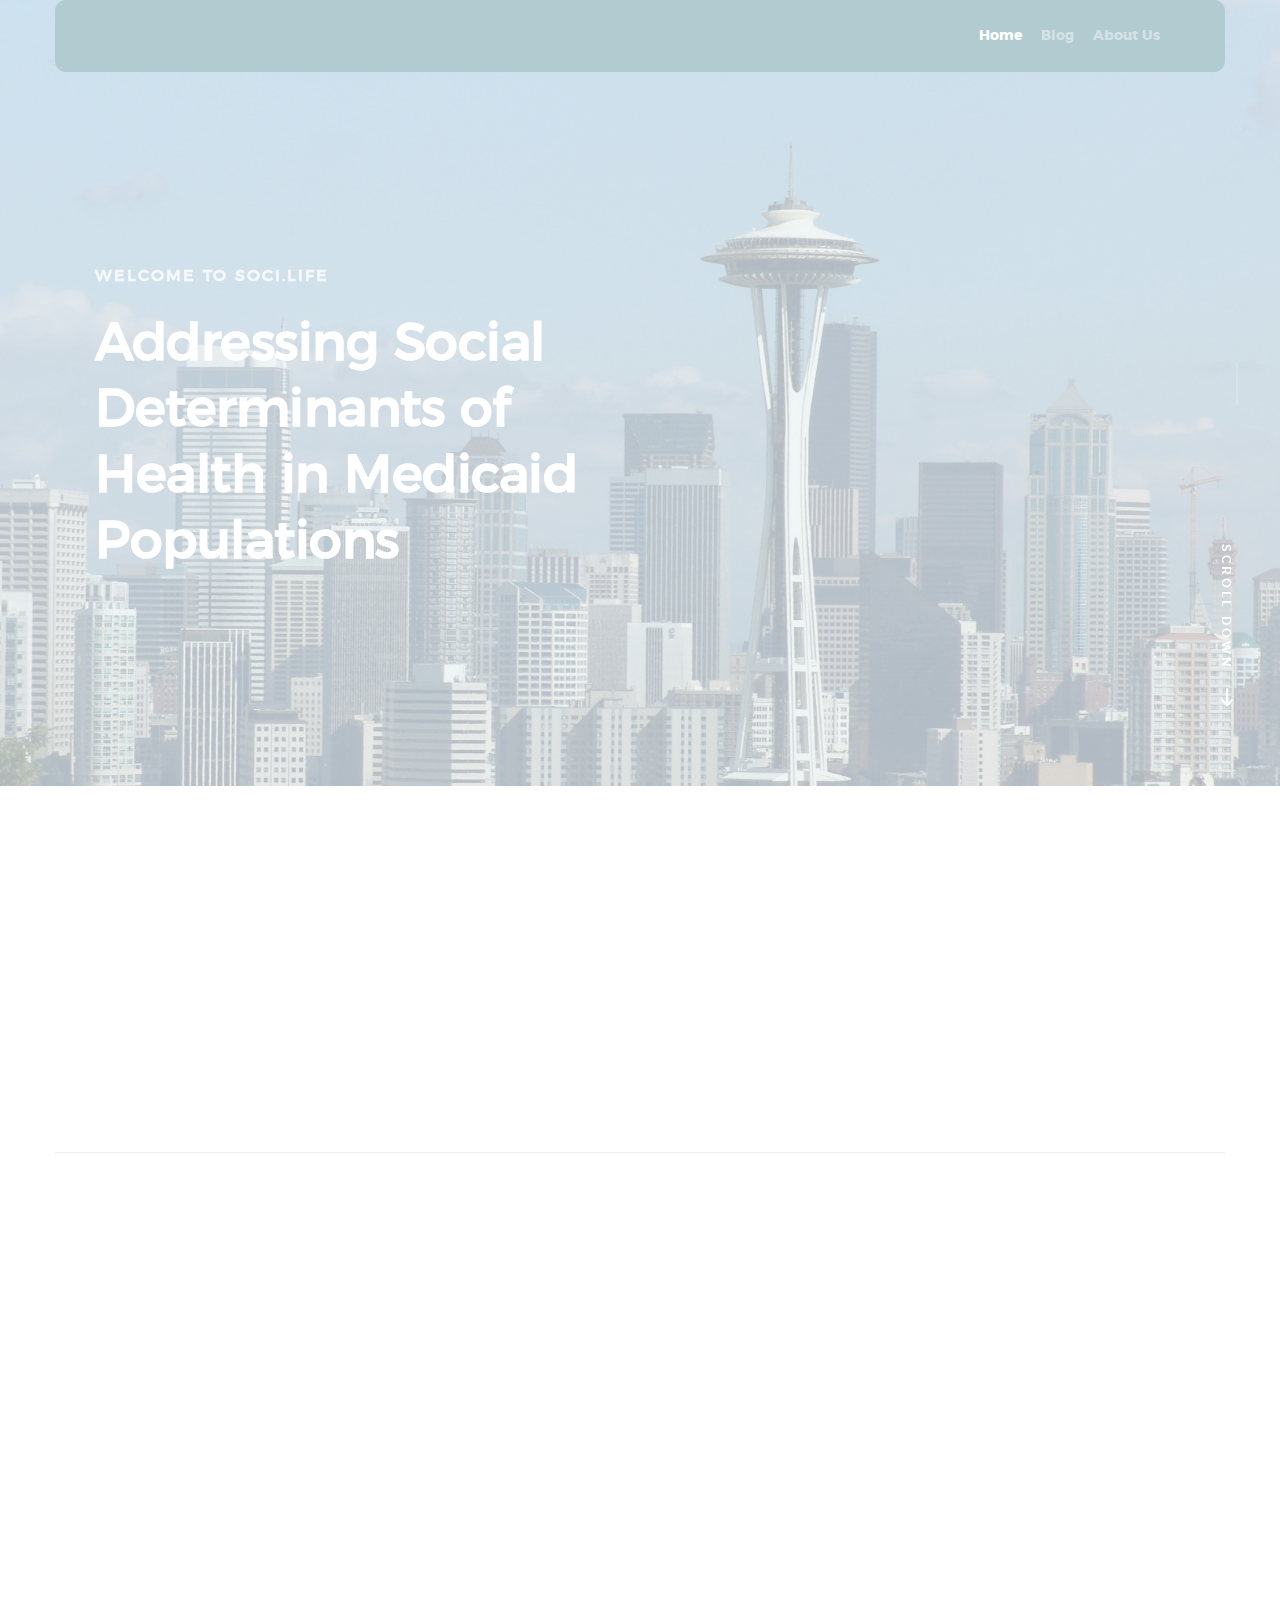
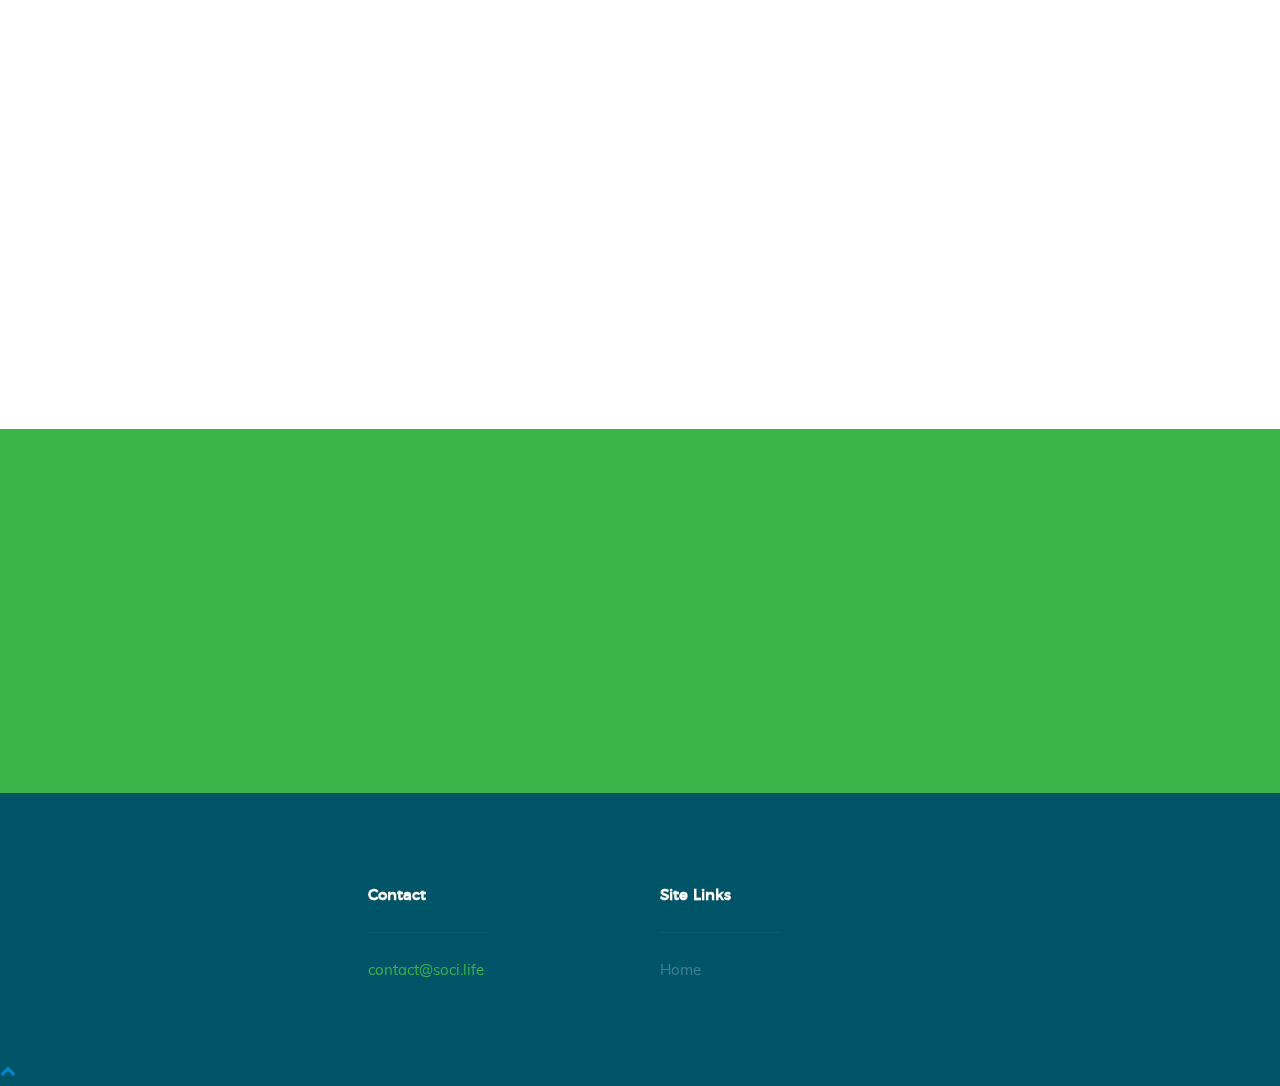
==== commit 39223988: "updated contact email link" ====
--- a/public/index.html
+++ b/public/index.html
@@ -332,7 +332,7 @@
             <div class="col-full">
                 <h1 class="intro-header"  data-aos="fade-up">Become an early adopter!</h1>
 
-                <p class="lead" data-aos="fade-up">Contact us at contact@soci.life to become an early adopter</p>
+                <p class="lead" data-aos="fade-up">Contact us at <a href="mailto:contact@soci.life">contact@soci.life</a> to become an early adopter</p>
 
 
 
@@ -449,7 +449,7 @@
                     </p>
  -->
                     <p>
-                    contact@soci.life <br>
+                    <a href="mailto:contact@soci.life">contact@soci.life</a> <br>
             <!--Fax: (+63) 555 0100    -->
                     </p>                    
 
